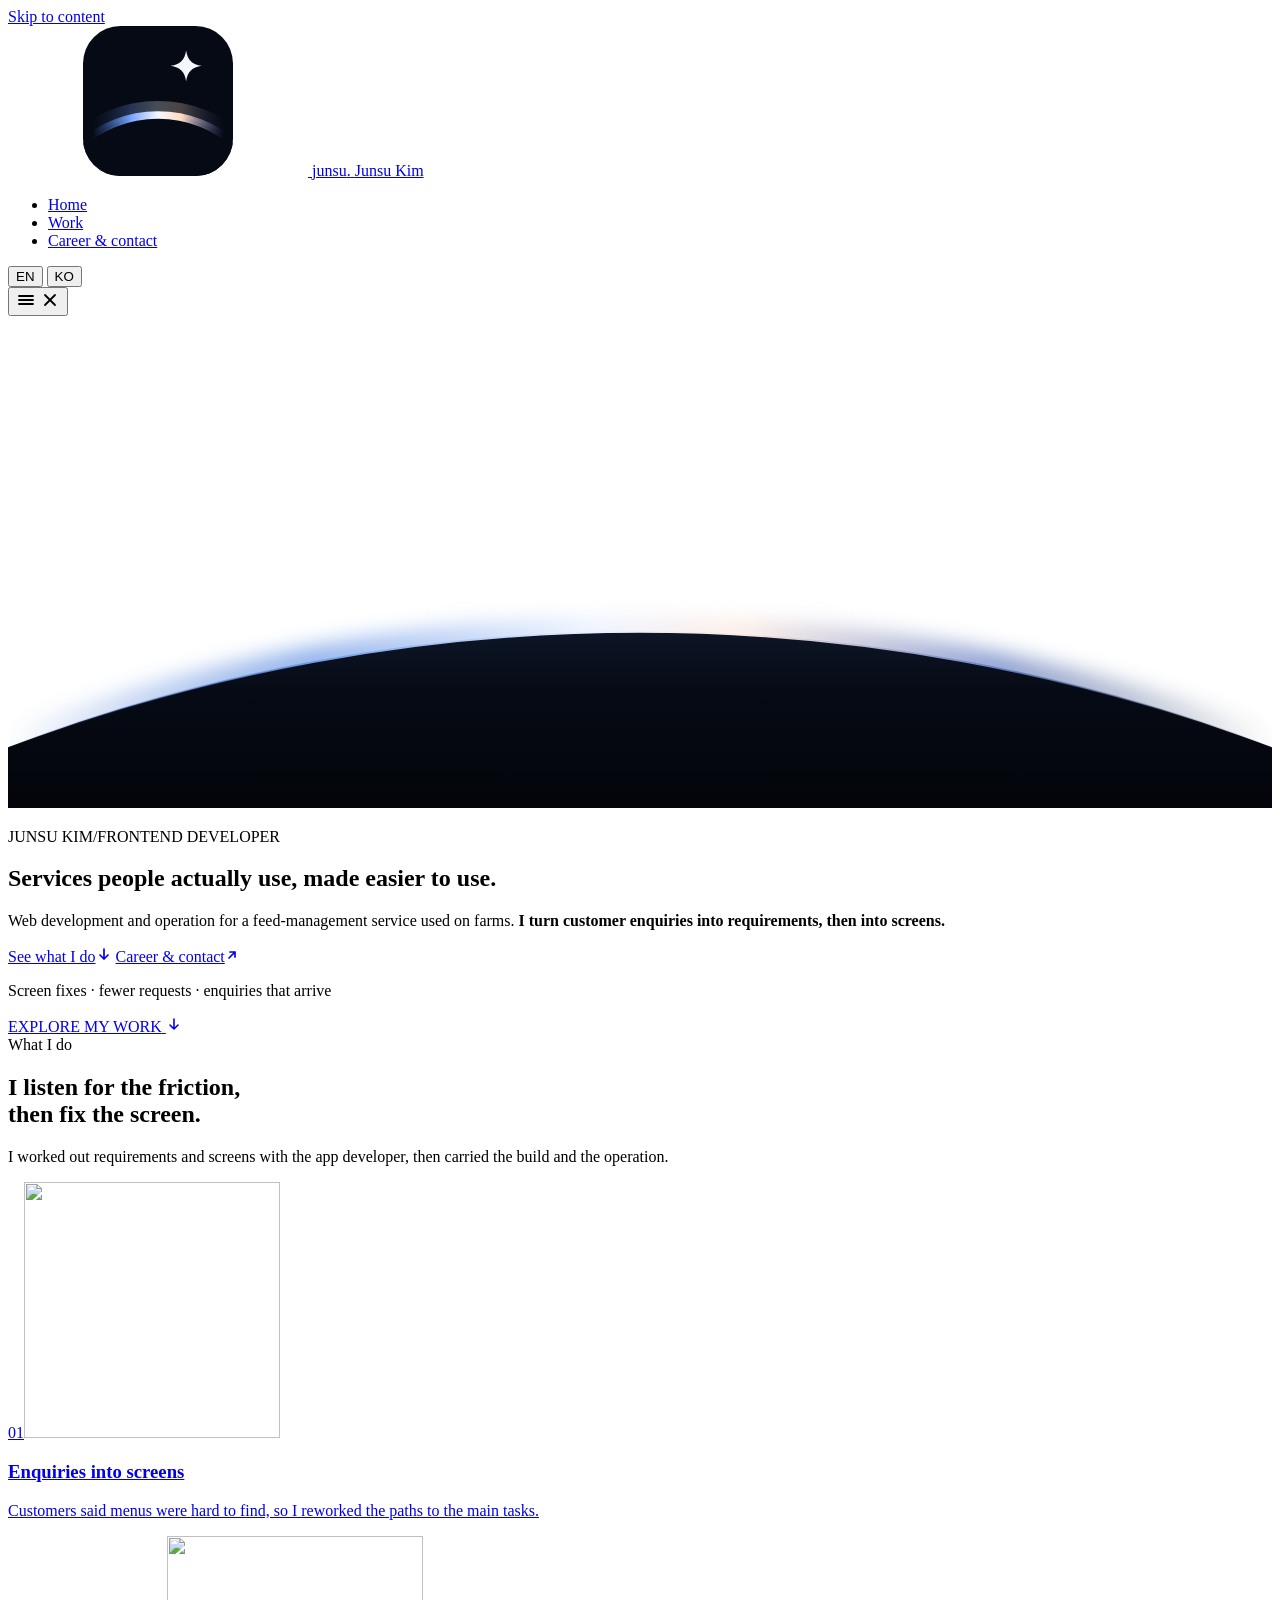
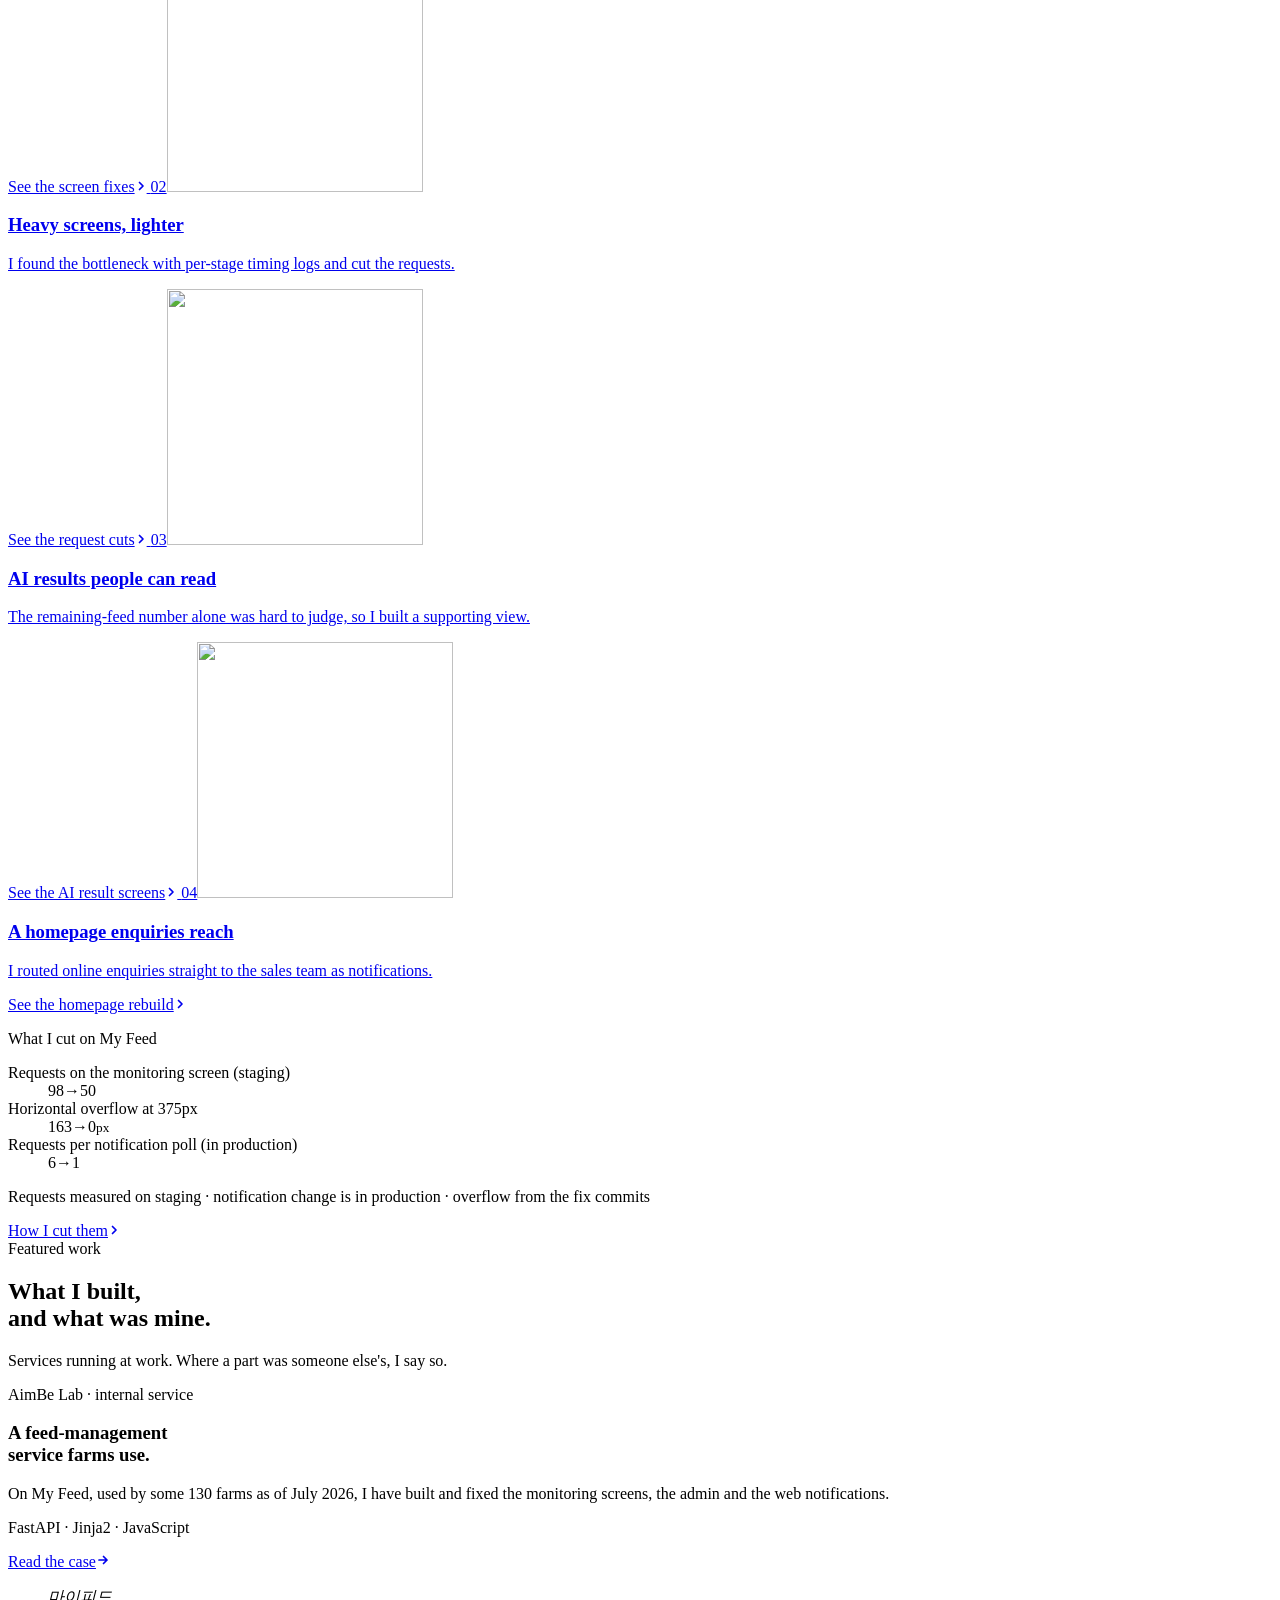
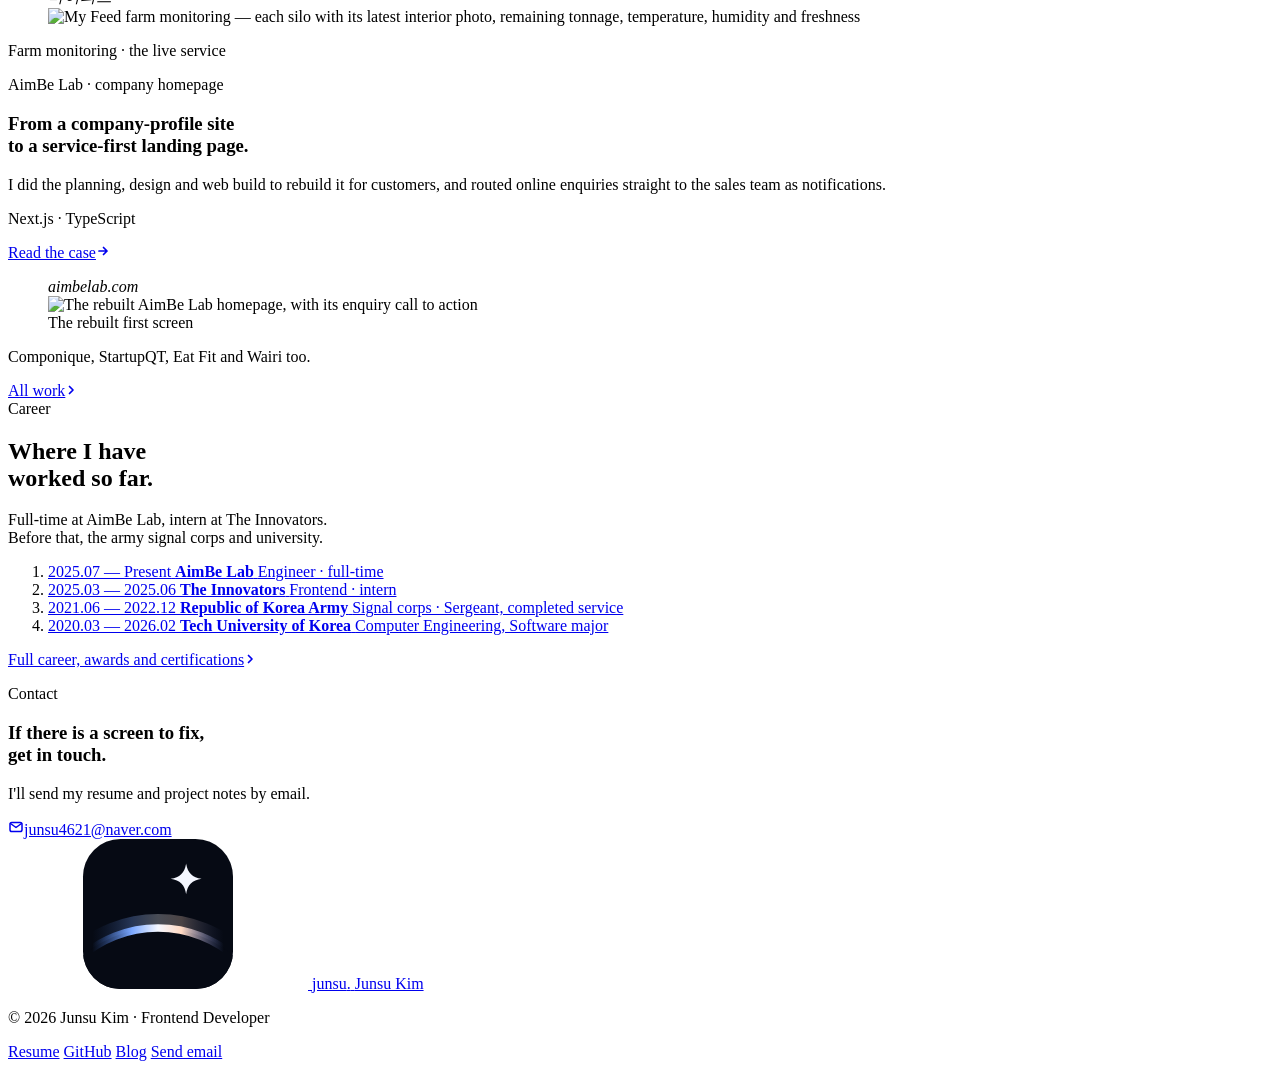
==== index.html @ 6dd6be1f "deploy: 11137c2 2026-09-26" ====
<!doctype html>
<html lang="ko">
<head>
<meta charset="utf-8">
<meta name="viewport" content="width=device-width, initial-scale=1">
<title>김준수 · 프론트엔드 개발자</title>
<meta name="description" content="실제 고객이 쓰는 서비스를 개발·운영하며, 고객의 불편을 화면 개선으로 연결해 온 프론트엔드 개발자 김준수의 포트폴리오입니다.">
<meta name="theme-color" content="#03050a">
<meta name="author" content="김준수">
<link rel="canonical" href="https://kimjusnu.github.io/portfolio/">
<link rel="alternate" hreflang="ko" href="https://kimjusnu.github.io/portfolio/?lang=ko">
<link rel="alternate" hreflang="en" href="https://kimjusnu.github.io/portfolio/?lang=en">
<link rel="alternate" hreflang="x-default" href="https://kimjusnu.github.io/portfolio/">

<link rel="icon" href="favicon.ico" sizes="32x32">
<link rel="icon" href="favicon.svg" type="image/svg+xml">
<link rel="apple-touch-icon" href="apple-touch-icon.png">
<link rel="manifest" href="site.webmanifest">

<!-- 공유 미리보기: 크롤러는 상대 경로와 JS를 쓰지 않으므로 절대 URL·한국어로 고정한다. -->
<meta property="og:type" content="profile">
<meta property="og:locale" content="ko_KR">
<meta property="og:locale:alternate" content="en_US">
<meta property="og:site_name" content="김준수 포트폴리오">
<meta property="og:url" content="https://kimjusnu.github.io/portfolio/">
<meta property="og:title" content="김준수 · 프론트엔드 개발자">
<meta property="og:description" content="실제 고객이 쓰는 서비스를 개발·운영하며, 고객의 불편을 화면 개선으로 연결해 온 프론트엔드 개발자 김준수의 포트폴리오입니다.">
<meta property="og:image" content="https://kimjusnu.github.io/portfolio/og-image.jpg">
<meta property="og:image:type" content="image/jpeg">
<meta property="og:image:width" content="1200">
<meta property="og:image:height" content="630">
<meta property="og:image:alt" content="김준수 · 프론트엔드 개발자. 실제로 쓰이는 서비스를, 쓰기 편하게 고칩니다.">
<meta name="twitter:card" content="summary_large_image">
<meta name="twitter:title" content="김준수 · 프론트엔드 개발자">
<meta name="twitter:description" content="실제 고객이 쓰는 서비스를 개발·운영하며, 고객의 불편을 화면 개선으로 연결해 온 프론트엔드 개발자 김준수의 포트폴리오입니다.">
<meta name="twitter:image" content="https://kimjusnu.github.io/portfolio/og-image.jpg">
<script>
(function () {
  var root = document.documentElement;
  root.classList.add('js');

  // The markup is Korean, so a load that ends up Korean has nothing to repaint
  // and must not be hidden. Only a load heading for English hides the body
  // while i18n.js swaps it; the timer makes sure a failed i18n.js can never
  // leave a blank page behind.
  //
  // This repeats the language resolution in i18n.js on purpose — it has to run
  // before that file arrives. Keep the two in step. Getting it wrong used to
  // cost every first-time Korean visitor the whole wait: Lighthouse measured
  // LCP as 87% render delay, the body sitting hidden for a swap that was never
  // going to happen.
  var lang = null;
  try {
    var fromUrl = location.search.match(/[?&]lang=(en|ko)/);
    var stored = fromUrl ? fromUrl[1] : localStorage.getItem('lang');
    if (stored === 'ko' || stored === 'en') lang = stored;
  } catch (e) {
    /* storage blocked — fall through to the browser's own languages */
  }
  if (!lang) {
    var tags = [];
    try {
      tags = navigator.languages && navigator.languages.length
        ? [].slice.call(navigator.languages)
        : (navigator.language ? [navigator.language] : []);
    } catch (e) {
      tags = [];
    }
    for (var i = 0; i < tags.length; i++) {
      var tag = String(tags[i]).toLowerCase();
      if (tag === 'ko' || tag.indexOf('ko-') === 0) { lang = 'ko'; break; }
      if (tag === 'en' || tag.indexOf('en-') === 0) { lang = 'en'; break; }
    }
    if (!lang) lang = 'en';
  }
  if (lang !== 'ko') {
    root.classList.add('i18n-pending');
    setTimeout(function () {
      root.classList.remove('i18n-pending');
    }, 1500);
  }
})();
</script>
<link rel="preconnect" href="https://cdn.jsdelivr.net" crossorigin>
<link rel="stylesheet" href="https://cdn.jsdelivr.net/gh/orioncactus/pretendard@v1.3.9/dist/web/variable/pretendardvariable-dynamic-subset.min.css">
<link rel="stylesheet" href="assets/css/base.css">
<link rel="stylesheet" href="assets/css/layout.css">
<link rel="stylesheet" href="assets/css/components.css">
<link rel="stylesheet" href="assets/css/sections.css">
<link rel="stylesheet" href="assets/css/hero.css">
<link rel="stylesheet" href="assets/css/i18n.css">
<link rel="stylesheet" href="assets/css/cursor.css" media="print" onload="this.media='all';this.onload=null">
<link rel="stylesheet" href="assets/css/chat.css" media="print" onload="this.media='all';this.onload=null">
<noscript>
  <link rel="stylesheet" href="assets/css/cursor.css">
  <link rel="stylesheet" href="assets/css/chat.css">
</noscript>
</head>
<body>

<a class="skip-link" href="#main" data-i18n="a11y.skip">본문 바로가기</a>
<div class="page-wash" aria-hidden="true"></div>

<!-- Brand mark, reused by the header and footer wordmarks. -->
<svg width="0" height="0" style="position:absolute" aria-hidden="true" focusable="false">
  <defs>
    <linearGradient id="mark-rim" x1="2" y1="0" x2="30" y2="0" gradientUnits="userSpaceOnUse">
      <stop offset="0" stop-color="#3f6fd1" stop-opacity="0"/>
      <stop offset=".3" stop-color="#7aa7ff"/>
      <stop offset=".5" stop-color="#f4f7ff"/>
      <stop offset=".68" stop-color="#ffd9c2"/>
      <stop offset="1" stop-color="#5b74c9" stop-opacity="0"/>
    </linearGradient>
    <clipPath id="mark-tile"><rect width="32" height="32" rx="8"/></clipPath>
  </defs>
  <symbol id="mark" viewBox="0 0 32 32">
    <rect width="32" height="32" rx="8" fill="#060a14"/>
    <g clip-path="url(#mark-tile)">
      <circle cx="16" cy="44" r="25" fill="none" stroke="url(#mark-rim)" stroke-width="6" stroke-opacity=".28"/>
      <circle cx="16" cy="44" r="25" fill="#060a14" stroke="url(#mark-rim)" stroke-width="1.6"/>
    </g>
    <path d="M22 5.2c.3 2 1.3 3 3.3 3.3-2 .3-3 1.3-3.3 3.3-.3-2-1.3-3-3.3-3.3 2-.3 3-1.3 3.3-3.3Z" fill="#f4f7ff"/>
  </symbol>
</svg>

<header class="site-header">
  <div class="reading-progress" aria-hidden="true"></div>
  <div class="site-container header-inner">
    <a class="wordmark" href="./">
      <svg class="wordmark-mark" aria-hidden="true" focusable="false"><use href="#mark"/></svg>
      <span class="wordmark-type" aria-hidden="true">junsu<span class="wordmark-dot">.</span></span>
      <span class="visually-hidden" data-i18n="brand.name">김준수</span>
    </a>

    <nav class="nav-desktop" data-i18n-attr="aria-label:nav.label" aria-label="주요 메뉴">
      <ul>
        <li><a href="./" aria-current="page" data-i18n="nav.home">홈</a></li>
        <li><a href="work/" data-i18n="nav.work">작업</a></li>
        <li><a href="about/" data-i18n="nav.about">경력·연락</a></li>
      </ul>
    </nav>

    <div class="header-actions">
      <div class="lang-switch" role="group" data-i18n-attr="aria-label:a11y.langGroup" aria-label="언어 선택">
        <button type="button" data-lang-set="en" aria-pressed="false">EN</button>
        <button type="button" data-lang-set="ko" aria-pressed="true">KO</button>
      </div>
      <button class="nav-toggle" type="button" aria-expanded="false" aria-controls="mobile-nav" data-i18n-attr="aria-label:nav.open" aria-label="메뉴 열기">
        <svg class="icon-open" width="20" height="20" viewBox="0 0 20 20" fill="none" stroke="currentColor" stroke-width="1.8" stroke-linecap="round" aria-hidden="true"><path d="M3 6h14M3 10h14M3 14h14"/></svg>
        <svg class="icon-close" width="20" height="20" viewBox="0 0 20 20" fill="none" stroke="currentColor" stroke-width="1.8" stroke-linecap="round" aria-hidden="true"><path d="M5 5l10 10M15 5L5 15"/></svg>
      </button>
    </div>
  </div>

  <div class="mobile-nav" id="mobile-nav" hidden>
    <div class="site-container">
      <div class="lang-switch" role="group" data-i18n-attr="aria-label:a11y.langGroup" aria-label="언어 선택">
        <button type="button" data-lang-set="en" aria-pressed="false">EN</button>
        <button type="button" data-lang-set="ko" aria-pressed="true">KO</button>
      </div>
      <ul>
        <li><a href="./" aria-current="page" data-i18n="nav.home">홈</a></li>
        <li><a href="work/" data-i18n="nav.work">작업</a></li>
        <li><a href="about/" data-i18n="nav.about">경력·연락</a></li>
      </ul>
    </div>
  </div>
</header>

<main id="main">
  <section class="hero" id="top">
    <div class="hero-sky" aria-hidden="true">
      <div class="hero-stars"></div>
      <div class="hero-stars hero-stars--far"></div>
    </div>
    <svg class="hero-horizon" viewBox="0 0 1440 560" preserveAspectRatio="xMidYMax slice" aria-hidden="true" focusable="false">
      <defs>
        <linearGradient id="horizon-rim" x1="0" y1="0" x2="1440" y2="0" gradientUnits="userSpaceOnUse">
          <stop offset="0" stop-color="#3f6fd1" stop-opacity="0"/>
          <stop offset=".24" stop-color="#6f9be6"/>
          <stop offset=".46" stop-color="#e8efff"/>
          <stop offset=".58" stop-color="#fbe9df"/>
          <stop offset=".78" stop-color="#6a82c4"/>
          <stop offset="1" stop-color="#354766" stop-opacity="0"/>
        </linearGradient>
        <linearGradient id="horizon-ground" x1="0" y1="360" x2="0" y2="560" gradientUnits="userSpaceOnUse">
          <stop offset="0" stop-color="#0d1526"/>
          <stop offset=".35" stop-color="#060a14"/>
          <stop offset="1" stop-color="#03050a"/>
        </linearGradient>
        <filter id="horizon-blur" x="-10%" y="-10%" width="120%" height="120%">
          <feGaussianBlur stdDeviation="12"/>
        </filter>
      </defs>
      <circle cx="720" cy="2400" r="2040" fill="none" stroke="url(#horizon-rim)" stroke-width="34" opacity=".8" filter="url(#horizon-blur)"/>
      <circle cx="720" cy="2400" r="2040" fill="url(#horizon-ground)" stroke="url(#horizon-rim)" stroke-width="2"/>
    </svg>
    <div class="site-container hero-inner">
      <p class="hero-eyebrow hero-rise"><span data-i18n="hero.name">김준수</span><span class="hero-slash" aria-hidden="true">/</span><span data-i18n="hero.role">프론트엔드 개발자</span></p>
      <h1 class="hero-rise">
        <span class="hero-line" data-i18n="hero.title1">실제로 쓰이는 서비스를,</span>
        <span class="hero-line hero-line--light" data-i18n="hero.title2">쓰기 편하게 고칩니다.</span>
      </h1>
      <p class="hero-lede hero-rise">
        <span data-i18n="hero.lede1">농가에서 쓰는 사료 관리 서비스의 웹 개발과 운영.</span>
        <strong data-i18n="hero.lede2">고객 문의를 요구사항으로 정리해 화면으로 옮깁니다.</strong>
      </p>
      <div class="hero-actions hero-rise">
        <a class="button button-primary" href="#what"><span data-i18n="hero.cta1">하는 일 보기</span><svg width="16" height="16" viewBox="0 0 16 16" fill="none" stroke="currentColor" stroke-width="1.7" stroke-linecap="round" stroke-linejoin="round" aria-hidden="true"><path d="M8 3v10M4 9l4 4 4-4"/></svg></a>
        <a class="button button-secondary" href="about/"><span data-i18n="hero.cta2">경력과 연락</span><svg width="14" height="14" viewBox="0 0 14 14" fill="none" stroke="currentColor" stroke-width="1.7" stroke-linecap="round" stroke-linejoin="round" aria-hidden="true"><path d="M4 10L10 4M5 4h5v5"/></svg></a>
      </div>
      <p class="hero-meta hero-rise" data-i18n="hero.meta">화면 개선 · 요청 줄이기 · 문의 연결</p>
    </div>
    <a class="hero-scroll" href="#what">
      <span data-i18n="hero.scroll">작업 살펴보기</span>
      <svg width="16" height="16" viewBox="0 0 16 16" fill="none" stroke="currentColor" stroke-width="1.6" stroke-linecap="round" stroke-linejoin="round" aria-hidden="true"><path d="M8 3v10M4 9l4 4 4-4"/></svg>
    </a>
  </section>

  <!-- ============================ What I do ============================ -->
  <section class="section" id="what">
    <div class="site-container">
      <header class="section-head reveal">
        <span class="section-label" data-i18n="what.label">하는 일</span>
        <h2 class="section-title" data-i18n-html="what.title">불편을 듣고,<br>화면으로 고칩니다.</h2>
        <p class="section-sub" data-i18n="what.sub">앱 담당자와 요구사항·화면을 함께 정리하고, 구현과 운영까지 맡았습니다.</p>
      </header>

      <div class="capabilities">
        <a class="capability reveal" href="work/myfeed/#ui">
          <span class="capability-top"><span class="capability-num">01</span><span class="glyph" style="--glyph-size: 44px" aria-hidden="true"><img src="icons/glass-search.webp" alt="" width="256" height="256" loading="lazy" decoding="async"></span></span>
          <h3 data-i18n="what.1.h">고객 문의를 화면으로</h3>
          <p data-i18n="what.1.p">메뉴를 찾기 어렵다는 문의를 보고 주요 작업으로 가는 경로를 조정했습니다.</p>
          <span class="text-link"><span data-i18n="what.1.link">화면 개선 보기</span><svg width="12" height="12" viewBox="0 0 12 12" fill="none" stroke="currentColor" stroke-width="1.7" stroke-linecap="round" stroke-linejoin="round" aria-hidden="true"><path d="M4.5 2.5 8 6l-3.5 3.5"/></svg></span>
        </a>
        <a class="capability reveal" data-delay="1" href="work/myfeed/#performance">
          <span class="capability-top"><span class="capability-num">02</span><span class="glyph" style="--glyph-size: 44px" aria-hidden="true"><img src="icons/glass-pulse.webp" alt="" width="256" height="256" loading="lazy" decoding="async"></span></span>
          <h3 data-i18n="what.2.h">무거운 화면을 가볍게</h3>
          <p data-i18n="what.2.p">구간별 소요시간 로그로 병목을 찾고 요청 수를 줄였습니다.</p>
          <span class="text-link"><span data-i18n="what.2.link">요청 줄이기 보기</span><svg width="12" height="12" viewBox="0 0 12 12" fill="none" stroke="currentColor" stroke-width="1.7" stroke-linecap="round" stroke-linejoin="round" aria-hidden="true"><path d="M4.5 2.5 8 6l-3.5 3.5"/></svg></span>
        </a>
        <a class="capability reveal" data-delay="2" href="work/myfeed/#ai">
          <span class="capability-top"><span class="capability-num">03</span><span class="glyph" style="--glyph-size: 44px" aria-hidden="true"><img src="icons/glass-spark.webp" alt="" width="256" height="256" loading="lazy" decoding="async"></span></span>
          <h3 data-i18n="what.3.h">AI 결과를 읽히게</h3>
          <p data-i18n="what.3.p">잔량 수치만으로는 판단하기 어렵다는 반응을 보고 보조 시각화를 만들었습니다.</p>
          <span class="text-link"><span data-i18n="what.3.link">AI 결과 화면 보기</span><svg width="12" height="12" viewBox="0 0 12 12" fill="none" stroke="currentColor" stroke-width="1.7" stroke-linecap="round" stroke-linejoin="round" aria-hidden="true"><path d="M4.5 2.5 8 6l-3.5 3.5"/></svg></span>
        </a>
        <a class="capability reveal" data-delay="3" href="work/homepage/">
          <span class="capability-top"><span class="capability-num">04</span><span class="glyph" style="--glyph-size: 44px" aria-hidden="true"><img src="icons/glass-layout.webp" alt="" width="256" height="256" loading="lazy" decoding="async"></span></span>
          <h3 data-i18n="what.4.h">문의가 닿는 홈페이지</h3>
          <p data-i18n="what.4.p">온라인 도입 문의를 사업팀 알림으로 연결했습니다.</p>
          <span class="text-link"><span data-i18n="what.4.link">홈페이지 개편 보기</span><svg width="12" height="12" viewBox="0 0 12 12" fill="none" stroke="currentColor" stroke-width="1.7" stroke-linecap="round" stroke-linejoin="round" aria-hidden="true"><path d="M4.5 2.5 8 6l-3.5 3.5"/></svg></span>
        </a>
      </div>

      <div class="stats reveal">
        <p class="stats-label" data-i18n="stats.label">마이피드에서 줄인 것</p>
        <dl class="stats-row">
          <div class="stat"><dt data-i18n="stats.1">모니터링 화면 요청 수 (스테이징 측정)</dt><dd>98→50<small data-i18n="stats.unit.count">건</small></dd></div>
          <div class="stat"><dt data-i18n="stats.2">모바일 가로 넘침 (375px 폭)</dt><dd>163→0<small>px</small></dd></div>
          <div class="stat"><dt data-i18n="stats.3">알림 폴링 1회당 요청 (운영 반영)</dt><dd>6→1<small data-i18n="stats.unit.req">개</small></dd></div>
        </dl>
        <p class="stats-note" data-i18n="stats.note">요청 수는 스테이징에서 측정 · 알림 요청은 운영에 반영 · 넘침은 개선 커밋 기준</p>
        <a class="text-link" href="work/myfeed/#performance"><span data-i18n="stats.link">어떻게 줄였는지 보기</span><svg width="12" height="12" viewBox="0 0 12 12" fill="none" stroke="currentColor" stroke-width="1.7" stroke-linecap="round" stroke-linejoin="round" aria-hidden="true"><path d="M4.5 2.5 8 6l-3.5 3.5"/></svg></a>
      </div>
    </div>
  </section>

  <!-- ============================ Featured work ============================ -->
  <section class="section section--alt" id="work">
    <div class="site-container">
      <header class="section-head reveal">
        <span class="section-label" data-i18n="work.label">대표 작업</span>
        <h2 class="section-title" data-i18n-html="work.title">만든 것과,<br>맡은 범위.</h2>
        <p class="section-sub" data-i18n="work.sub">회사에서 운영 중인 서비스. 제가 맡지 않은 부분은 따로 적었습니다.</p>
      </header>

      <div class="showcase">
        <article class="feature feature--wide reveal">
          <div class="feature-copy">
            <p class="panel-tag" data-i18n="work.myfeed.tag">에임비랩 · 사내 서비스</p>
            <h3 data-i18n-html="work.myfeed.h">농가가 쓰는<br>사료 관리 서비스.</h3>
            <p class="panel-lede" data-i18n="work.myfeed.lede">2026년 7월 기준 130여 농가가 사용하는 마이피드에서 모니터링 화면, 관리자, 웹 알림을 만들고 고쳐 왔습니다.</p>
            <p class="panel-stack">FastAPI · Jinja2 · JavaScript</p>
            <a class="button button-primary" href="work/myfeed/"><span data-i18n="work.more">사례 자세히 보기</span><svg width="14" height="14" viewBox="0 0 14 14" fill="none" stroke="currentColor" stroke-width="1.7" stroke-linecap="round" stroke-linejoin="round" aria-hidden="true"><path d="M3 7h8M7.5 3.5 11 7l-3.5 3.5"/></svg></a>
          </div>
          <figure class="browser">
            <div class="browser-bar" aria-hidden="true"><span></span><span></span><span></span><em>마이피드</em></div>
            <img src="shots/myfeed-1.webp" srcset="shots/myfeed-1.webp 640w, shots/myfeed-1-960.webp 960w" sizes="(max-width: 1023px) 92vw, 960px" width="640" height="400" loading="lazy" decoding="async" data-i18n-attr="alt:shot.myfeed" alt="마이피드 농장 모니터링 — 사료빈마다 최신 내부 사진, 남은 톤수, 온도, 습도, 신선도">
          </figure>
          <p class="feature-caption" data-i18n="work.myfeed.caption">농장 모니터링 · 실제 서비스 화면</p>
        </article>

        <article class="feature feature--split reveal">
          <div class="feature-copy">
            <p class="panel-tag" data-i18n="work.home.tag">에임비랩 · 회사 홈페이지</p>
            <h3 data-i18n-html="work.home.h">회사 소개 사이트에서,<br>서비스를 보여 주는 사이트로.</h3>
            <p class="panel-lede" data-i18n="work.home.lede">기획·디자인·웹 구현을 맡아 고객 대상 소개로 다시 구성하고, 온라인 도입 문의를 사업팀 알림으로 연결했습니다.</p>
            <p class="panel-stack">Next.js · TypeScript</p>
            <a class="button button-secondary" href="work/homepage/"><span data-i18n="work.more">사례 자세히 보기</span><svg width="14" height="14" viewBox="0 0 14 14" fill="none" stroke="currentColor" stroke-width="1.7" stroke-linecap="round" stroke-linejoin="round" aria-hidden="true"><path d="M3 7h8M7.5 3.5 11 7l-3.5 3.5"/></svg></a>
          </div>
          <figure class="feature-media">
            <div class="browser">
              <div class="browser-bar" aria-hidden="true"><span></span><span></span><span></span><em>aimbelab.com</em></div>
              <img src="shots/aimbelab-1.webp" srcset="shots/aimbelab-1.webp 640w, shots/aimbelab-1-960.webp 960w" sizes="(max-width: 1023px) 92vw, 540px" width="640" height="400" loading="lazy" decoding="async" data-i18n-attr="alt:shot.aimbelab" alt="리뉴얼한 에임비랩 홈페이지 첫 화면 — 도입 문의하기 버튼">
            </div>
            <figcaption data-i18n="work.home.caption">개편한 첫 화면</figcaption>
          </figure>
        </article>
      </div>

      <div class="more-work reveal">
        <p data-i18n="work.moreText">Componique, StartupQT, Eat Fit, Wairi까지.</p>
        <a class="text-link" href="work/"><span data-i18n="work.all">작업 전체 보기</span><svg width="12" height="12" viewBox="0 0 12 12" fill="none" stroke="currentColor" stroke-width="1.7" stroke-linecap="round" stroke-linejoin="round" aria-hidden="true"><path d="M4.5 2.5 8 6l-3.5 3.5"/></svg></a>
      </div>
    </div>
  </section>

  <!-- ============================ Career + contact ============================ -->
  <section class="section" id="career">
    <div class="site-container">
      <header class="section-head reveal">
        <span class="section-label" data-i18n="career.label">경력</span>
        <h2 class="section-title" data-i18n-html="career.title">지금까지<br>일해 온 곳.</h2>
        <p class="section-sub" data-i18n-html="career.sub">정규직 에임비랩, 인턴 더이노베이터스.<br>그 전에는 육군 정보통신 병과와 학교.</p>
      </header>

      <ol class="career-track reveal">
        <li class="is-current"><a href="about/#career-aimbelab">
          <span class="career-when" data-i18n="career.1.when">2025.07 — 현재</span>
          <strong data-i18n="career.1.org">에임비랩</strong>
          <span class="career-role" data-i18n="career.1.role">주임연구원 · 정규직</span>
        </a></li>
        <li><a href="about/#career-innovators">
          <span class="career-when">2025.03 — 2025.06</span>
          <strong data-i18n="career.2.org">더이노베이터스</strong>
          <span class="career-role" data-i18n="career.2.role">프론트엔드 · 인턴</span>
        </a></li>
        <li><a href="about/#career-army">
          <span class="career-when">2021.06 — 2022.12</span>
          <strong data-i18n="career.3.org">대한민국 육군</strong>
          <span class="career-role" data-i18n="career.3.role">정보통신 병과 · 병장 만기 전역</span>
        </a></li>
        <li><a href="about/#career-school">
          <span class="career-when">2020.03 — 2026.02</span>
          <strong data-i18n="career.4.org">한국공학대학교</strong>
          <span class="career-role" data-i18n="career.4.role">컴퓨터공학부 소프트웨어전공</span>
        </a></li>
      </ol>

      <p class="career-more reveal">
        <a class="text-link" href="about/"><span data-i18n="career.more">경력과 수상·자격 전체 보기</span><svg width="12" height="12" viewBox="0 0 12 12" fill="none" stroke="currentColor" stroke-width="1.7" stroke-linecap="round" stroke-linejoin="round" aria-hidden="true"><path d="M4.5 2.5 8 6l-3.5 3.5"/></svg></a>
      </p>

      <div class="contact-invite reveal" id="contact">
        <p class="section-label" data-i18n="contact.label">연락</p>
        <h3 data-i18n-html="contact.title">함께 고칠 화면이 있다면,<br>편하게 연락 주세요.</h3>
        <p data-i18n="contact.sub">이력서와 작업 설명은 메일로 보내드립니다.</p>
        <a class="button button-primary" href="mailto:junsu4621@naver.com"><svg width="16" height="16" viewBox="0 0 16 16" fill="none" stroke="currentColor" stroke-width="1.5" stroke-linecap="round" stroke-linejoin="round" aria-hidden="true"><rect x="2" y="3.5" width="12" height="9" rx="1.8"/><path d="m2.5 4.5 5.5 4 5.5-4"/></svg>junsu4621@naver.com</a>
      </div>
    </div>
  </section>

  <script type="application/ld+json">
  {
    "@context": "https://schema.org",
    "@type": "Person",
    "name": "김준수",
    "alternateName": "Junsu Kim",
    "jobTitle": "프론트엔드 개발자",
    "email": "mailto:junsu4621@naver.com",
    "url": "https://kimjusnu.github.io/portfolio/",
    "sameAs": ["https://github.com/kimjusnu", "https://dietisdie.tistory.com/"],
    "knowsLanguage": ["ko", "en"],
    "alumniOf": { "@type": "CollegeOrUniversity", "name": "한국공학대학교" }
  }
  </script>
</main>

<!-- AI 안내 도우미: chat.js의 WORKER_URL이 비어 있으면 이 두 블록은 DOM에서 제거됩니다 -->
<div class="chat-dock" id="chat-dock" hidden>
  <button class="chat-toggle" type="button" aria-expanded="false" aria-controls="chat-panel">
    <svg width="20" height="20" viewBox="0 0 20 20" fill="none" stroke="currentColor" stroke-width="1.6" stroke-linecap="round" stroke-linejoin="round" aria-hidden="true"><path d="M10 3.2c3.9 0 7 2.4 7 5.4s-3.1 5.4-7 5.4c-.6 0-1.2-.06-1.7-.17L4.6 16l.6-2.9C3.8 12.1 3 10.7 3 8.6c0-3 3.1-5.4 7-5.4Z"/><circle cx="7.4" cy="8.6" r=".9" fill="currentColor" stroke="none"/><circle cx="10" cy="8.6" r=".9" fill="currentColor" stroke="none"/><circle cx="12.6" cy="8.6" r=".9" fill="currentColor" stroke="none"/></svg>
    <span data-i18n="chat.toggle">AI에게 물어보기</span>
  </button>
</div>

<section class="chat-panel" id="chat-panel" data-i18n-attr="aria-label:chat.panelLabel" aria-label="AI 안내 도우미" hidden>
  <header class="chat-header">
    <span class="glyph" aria-hidden="true"><img src="icons/glass-spark.webp" alt="" width="256" height="256" loading="lazy" decoding="async"></span>
    <div>
      <h2 data-i18n="chat.title">포트폴리오 도우미</h2>
      <p data-i18n="chat.sub">이력 · 프로젝트에 대해 답해드립니다</p>
    </div>
    <button class="chat-close" type="button" data-i18n-attr="aria-label:chat.close" aria-label="닫기">
      <svg width="18" height="18" viewBox="0 0 18 18" fill="none" stroke="currentColor" stroke-width="1.8" stroke-linecap="round" aria-hidden="true"><path d="M5 5l8 8M13 5l-8 8"/></svg>
    </button>
  </header>

  <div class="chat-log" role="log" aria-live="polite" aria-atomic="false"></div>

  <div class="chat-suggestions">
    <button type="button" data-i18n="chat.s1">어떤 프로젝트를 했나요?</button>
    <button type="button" data-i18n="chat.s2">주로 쓰는 기술 스택은?</button>
    <button type="button" data-i18n="chat.s3">AimBe Lab에서 한 일은?</button>
  </div>

  <form class="chat-form" autocomplete="off">
    <label class="visually-hidden" for="chat-input" data-i18n="chat.inputLabel">질문 입력</label>
    <input id="chat-input" type="text" maxlength="500" data-i18n-attr="placeholder:chat.placeholder" placeholder="궁금한 점을 물어보세요" enterkeyhint="send">
    <button class="chat-send" type="submit" data-i18n-attr="aria-label:chat.send" aria-label="보내기">
      <svg width="18" height="18" viewBox="0 0 18 18" fill="none" stroke="currentColor" stroke-width="1.7" stroke-linecap="round" stroke-linejoin="round" aria-hidden="true"><path d="M3 9h11M10 5l4 4-4 4"/></svg>
    </button>
  </form>

  <p class="chat-disclaimer" data-i18n="chat.disclaimer">AI가 이력서 데이터를 바탕으로 답합니다. 대화는 저장되지 않으며, 정확한 확인은 메일로 부탁드립니다.</p>
</section>

<footer class="site-footer">
  <div class="site-container footer-inner">
    <a class="wordmark" href="./">
      <svg class="wordmark-mark" aria-hidden="true" focusable="false"><use href="#mark"/></svg>
      <span class="wordmark-type" aria-hidden="true">junsu<span class="wordmark-dot">.</span></span>
      <span class="visually-hidden" data-i18n="brand.name">김준수</span>
    </a>
    <p class="footer-copy" data-i18n="footer.bottom">© 2026 김준수 · 프론트엔드 개발자</p>
    <nav class="footer-links" data-i18n-attr="aria-label:footer.label" aria-label="푸터 메뉴">
      <a href="resume/" data-i18n="footer.resume">이력서</a>
      <a href="https://github.com/kimjusnu" target="_blank" rel="noopener">GitHub</a>
      <a href="https://dietisdie.tistory.com/" target="_blank" rel="noopener" data-i18n="footer.blog">블로그</a>
      <a href="mailto:junsu4621@naver.com" data-i18n="footer.mail">메일 보내기</a>
    </nav>
  </div>
</footer>

<!-- strings.js (page-only English) must run before i18n.js reads window.i18nStrings -->
<script src="assets/js/i18n.js" defer></script>
<script src="assets/js/main.js" defer></script>
<script src="assets/js/cursor.js" defer></script>
<script src="assets/js/chat.js" defer></script>
<script src="assets/js/analytics.js" defer></script>
</body>
</html>
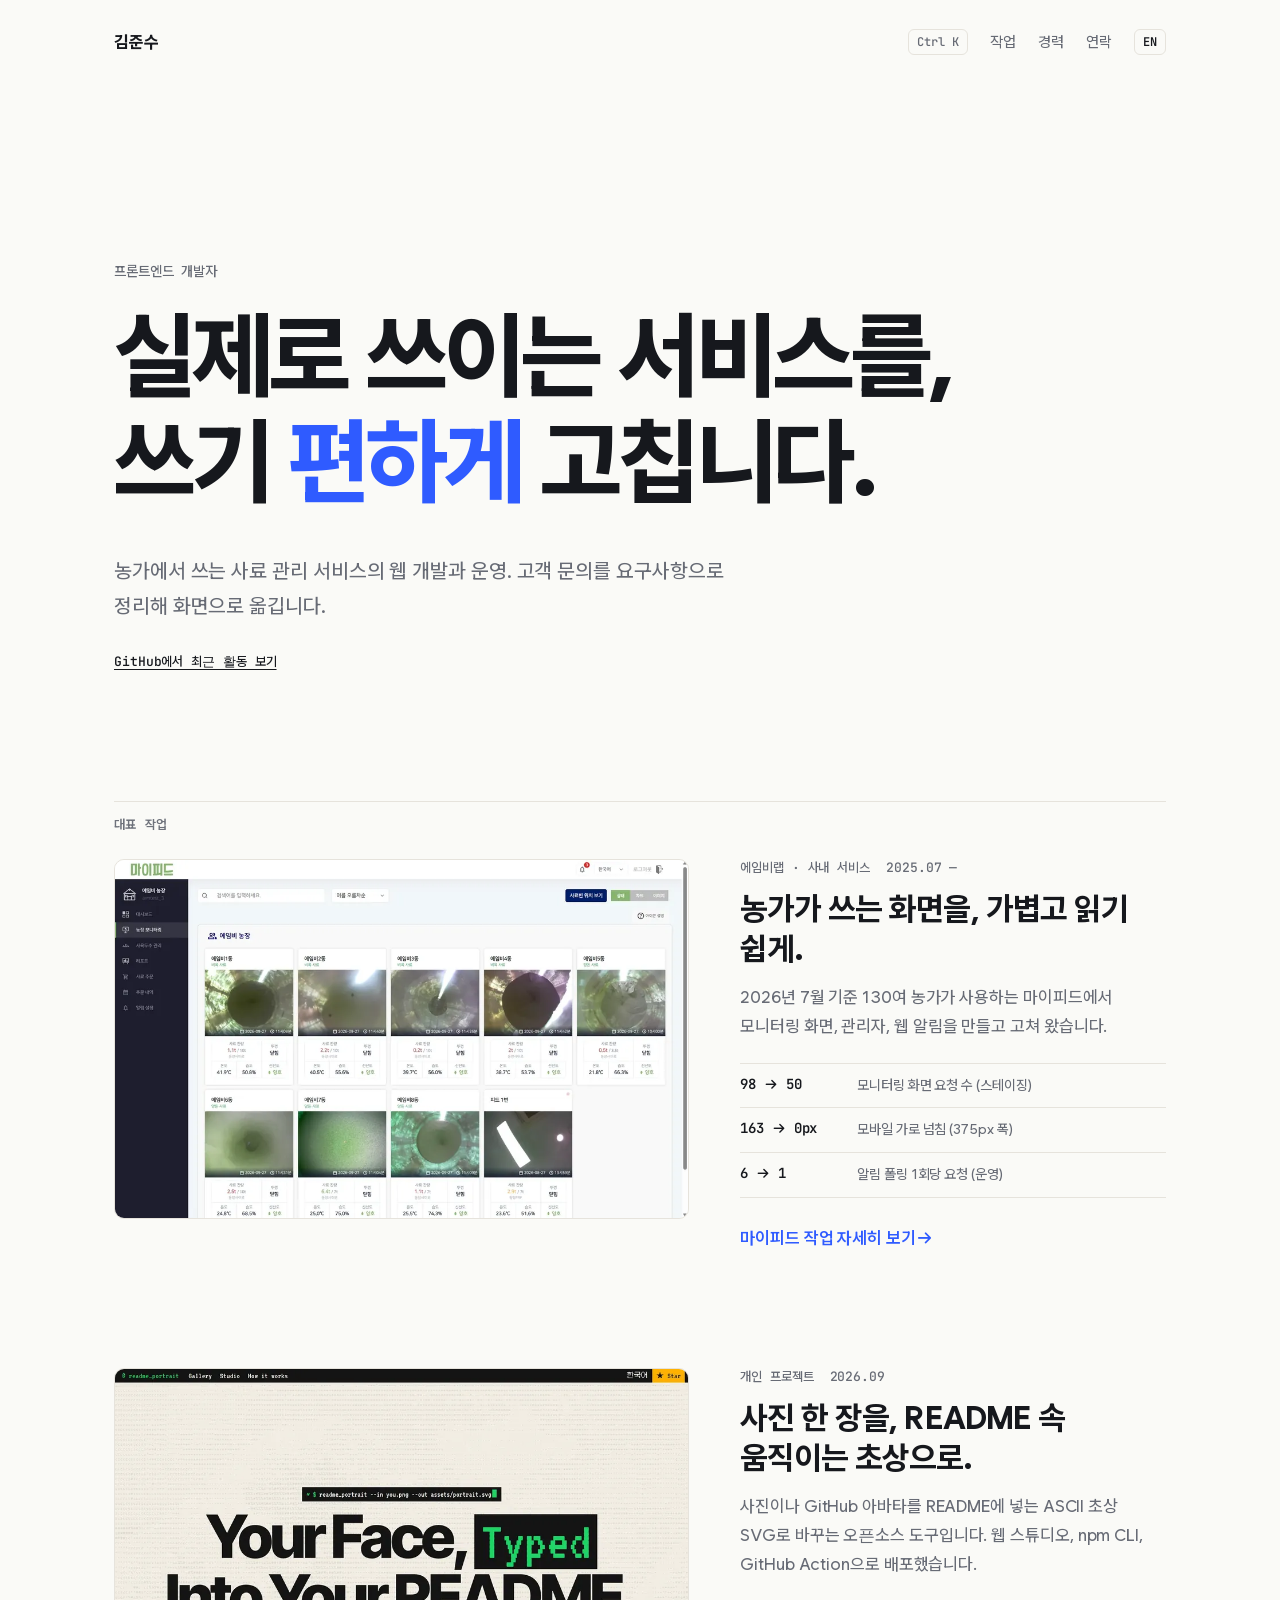
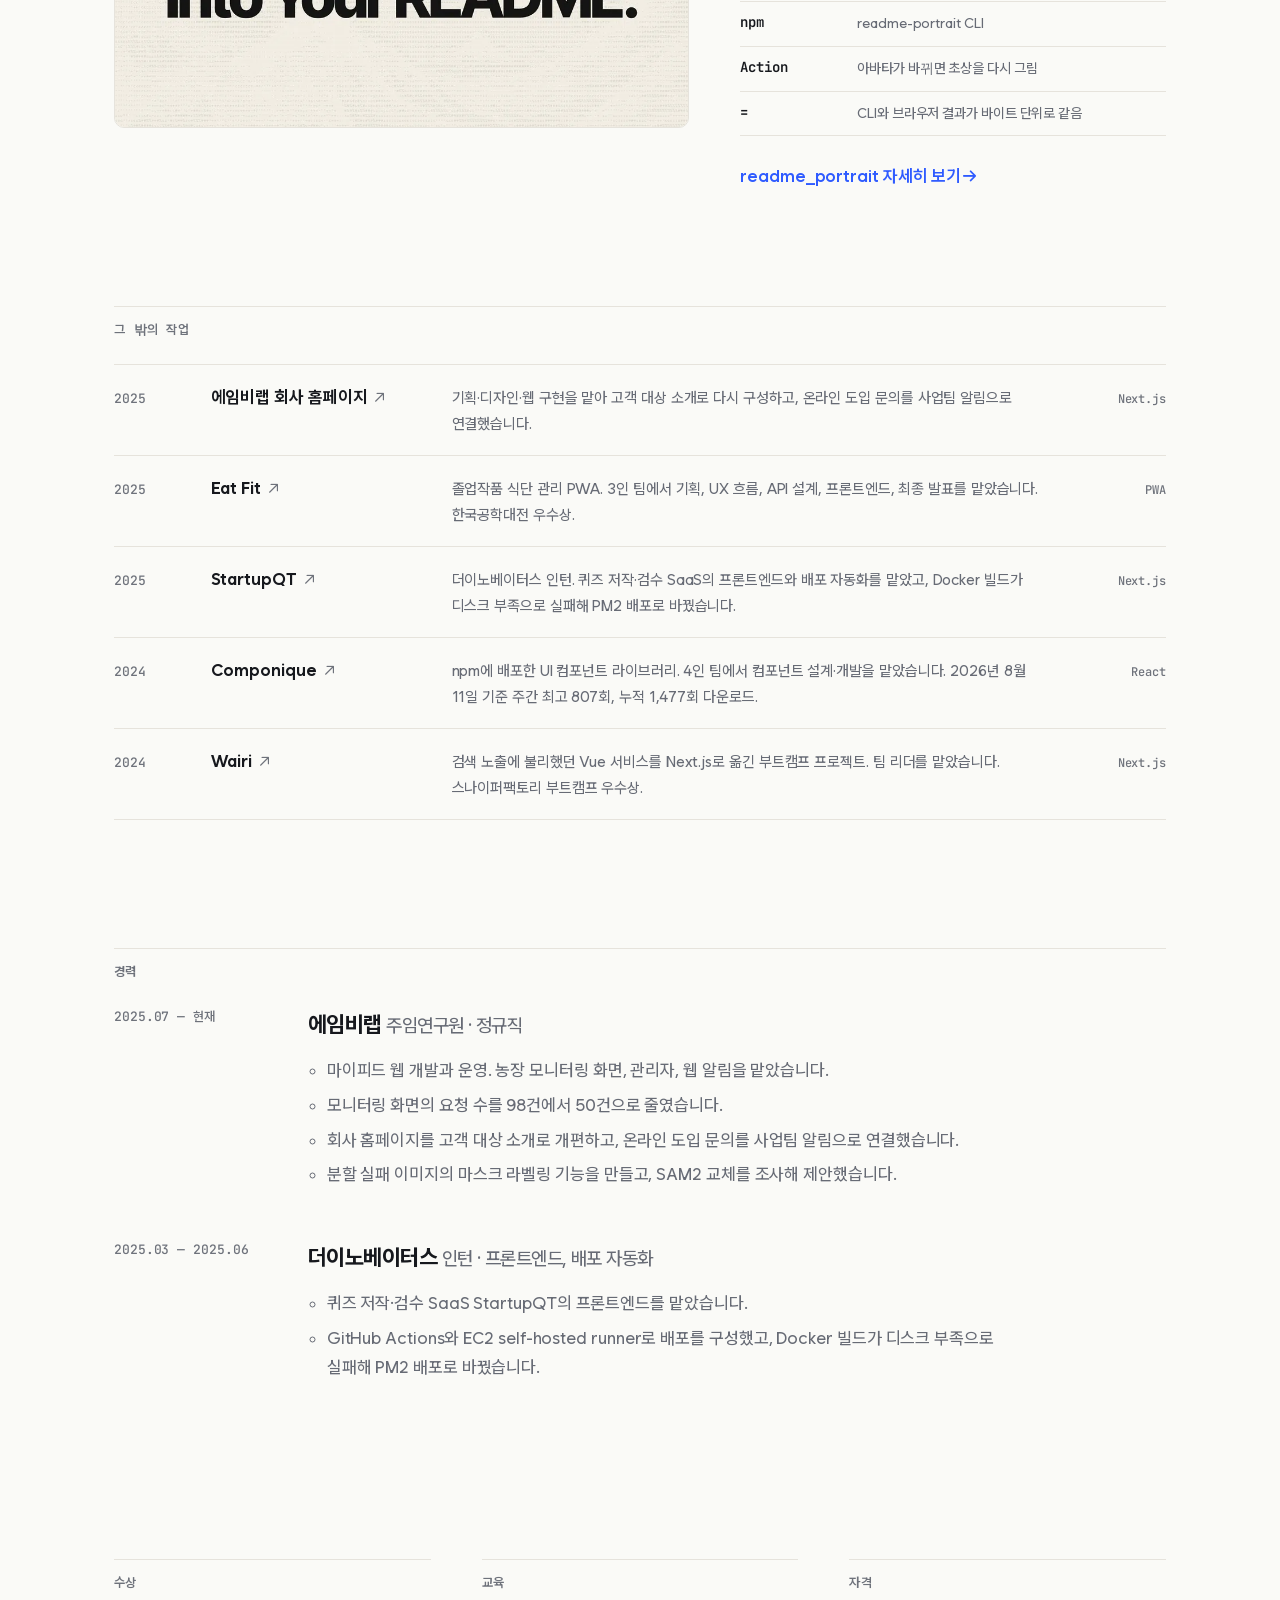
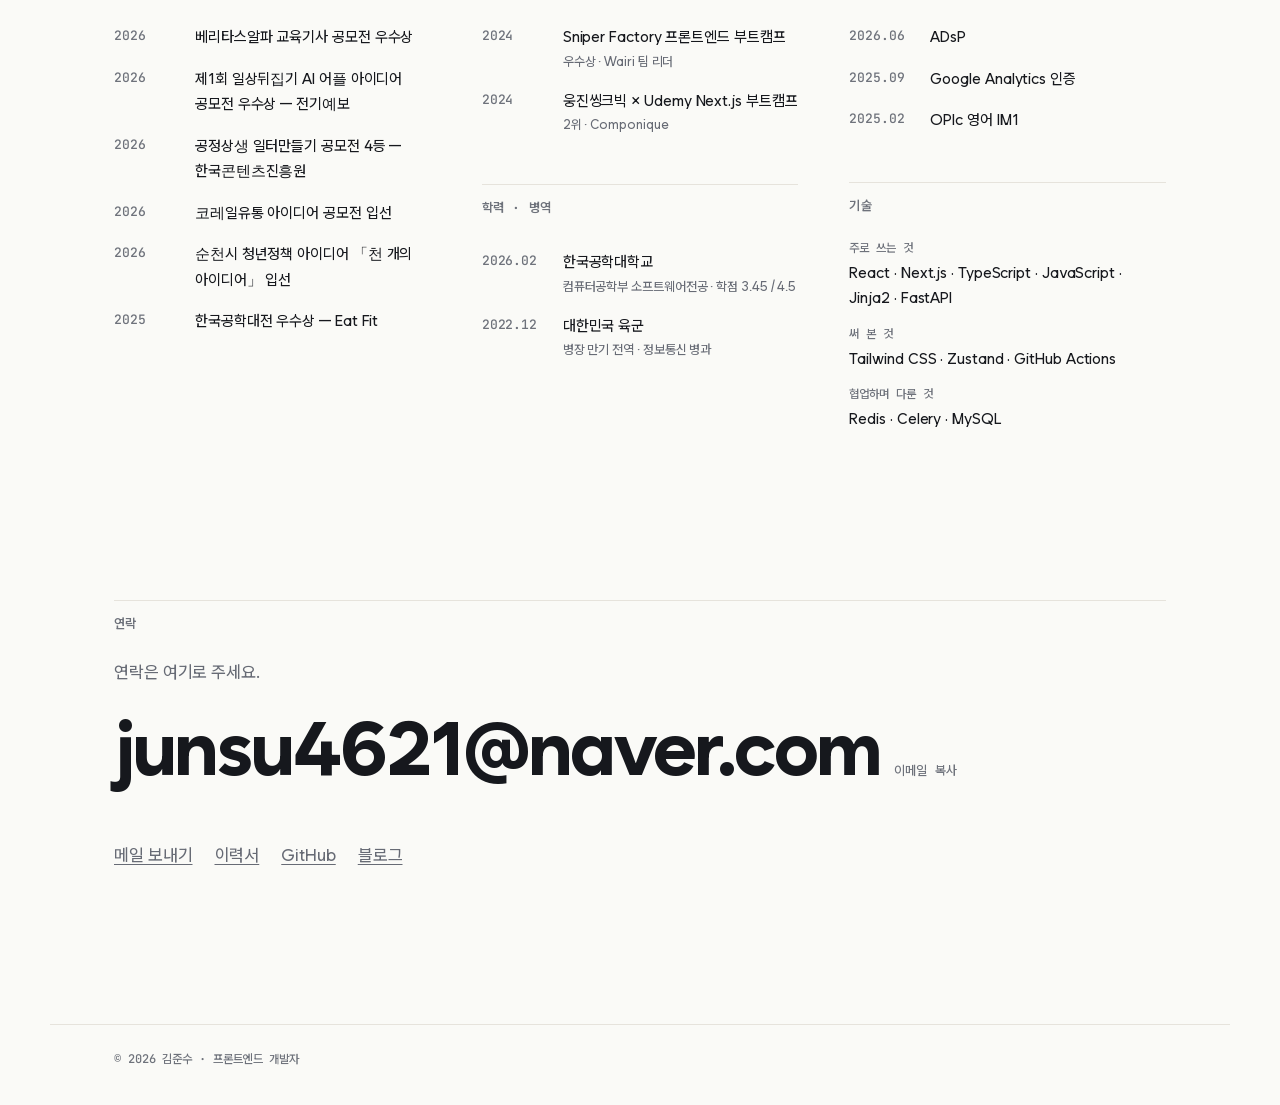
==== commit f886bcbc: "deploy: 6dd6be1 2026-09-27" ====
--- a/index.html
+++ b/index.html
@@ -1,443 +1,196 @@
 <!doctype html>
 <html lang="ko">
 <head>
-<meta charset="utf-8">
-<meta name="viewport" content="width=device-width, initial-scale=1">
-<title>김준수 · 프론트엔드 개발자</title>
-<meta name="description" content="실제 고객이 쓰는 서비스를 개발·운영하며, 고객의 불편을 화면 개선으로 연결해 온 프론트엔드 개발자 김준수의 포트폴리오입니다.">
-<meta name="theme-color" content="#03050a">
-<meta name="author" content="김준수">
-<link rel="canonical" href="https://kimjusnu.github.io/portfolio/">
-<link rel="alternate" hreflang="ko" href="https://kimjusnu.github.io/portfolio/?lang=ko">
-<link rel="alternate" hreflang="en" href="https://kimjusnu.github.io/portfolio/?lang=en">
-<link rel="alternate" hreflang="x-default" href="https://kimjusnu.github.io/portfolio/">
-
-<link rel="icon" href="favicon.ico" sizes="32x32">
-<link rel="icon" href="favicon.svg" type="image/svg+xml">
-<link rel="apple-touch-icon" href="apple-touch-icon.png">
-<link rel="manifest" href="site.webmanifest">
-
-<!-- 공유 미리보기: 크롤러는 상대 경로와 JS를 쓰지 않으므로 절대 URL·한국어로 고정한다. -->
-<meta property="og:type" content="profile">
-<meta property="og:locale" content="ko_KR">
-<meta property="og:locale:alternate" content="en_US">
-<meta property="og:site_name" content="김준수 포트폴리오">
-<meta property="og:url" content="https://kimjusnu.github.io/portfolio/">
-<meta property="og:title" content="김준수 · 프론트엔드 개발자">
-<meta property="og:description" content="실제 고객이 쓰는 서비스를 개발·운영하며, 고객의 불편을 화면 개선으로 연결해 온 프론트엔드 개발자 김준수의 포트폴리오입니다.">
-<meta property="og:image" content="https://kimjusnu.github.io/portfolio/og-image.jpg">
-<meta property="og:image:type" content="image/jpeg">
-<meta property="og:image:width" content="1200">
-<meta property="og:image:height" content="630">
-<meta property="og:image:alt" content="김준수 · 프론트엔드 개발자. 실제로 쓰이는 서비스를, 쓰기 편하게 고칩니다.">
-<meta name="twitter:card" content="summary_large_image">
-<meta name="twitter:title" content="김준수 · 프론트엔드 개발자">
-<meta name="twitter:description" content="실제 고객이 쓰는 서비스를 개발·운영하며, 고객의 불편을 화면 개선으로 연결해 온 프론트엔드 개발자 김준수의 포트폴리오입니다.">
-<meta name="twitter:image" content="https://kimjusnu.github.io/portfolio/og-image.jpg">
-<script>
-(function () {
-  var root = document.documentElement;
-  root.classList.add('js');
-
-  // The markup is Korean, so a load that ends up Korean has nothing to repaint
-  // and must not be hidden. Only a load heading for English hides the body
-  // while i18n.js swaps it; the timer makes sure a failed i18n.js can never
-  // leave a blank page behind.
-  //
-  // This repeats the language resolution in i18n.js on purpose — it has to run
-  // before that file arrives. Keep the two in step. Getting it wrong used to
-  // cost every first-time Korean visitor the whole wait: Lighthouse measured
-  // LCP as 87% render delay, the body sitting hidden for a swap that was never
-  // going to happen.
-  var lang = null;
-  try {
-    var fromUrl = location.search.match(/[?&]lang=(en|ko)/);
-    var stored = fromUrl ? fromUrl[1] : localStorage.getItem('lang');
-    if (stored === 'ko' || stored === 'en') lang = stored;
-  } catch (e) {
-    /* storage blocked — fall through to the browser's own languages */
-  }
-  if (!lang) {
-    var tags = [];
-    try {
-      tags = navigator.languages && navigator.languages.length
-        ? [].slice.call(navigator.languages)
-        : (navigator.language ? [navigator.language] : []);
-    } catch (e) {
-      tags = [];
-    }
-    for (var i = 0; i < tags.length; i++) {
-      var tag = String(tags[i]).toLowerCase();
-      if (tag === 'ko' || tag.indexOf('ko-') === 0) { lang = 'ko'; break; }
-      if (tag === 'en' || tag.indexOf('en-') === 0) { lang = 'en'; break; }
-    }
-    if (!lang) lang = 'en';
-  }
-  if (lang !== 'ko') {
-    root.classList.add('i18n-pending');
-    setTimeout(function () {
-      root.classList.remove('i18n-pending');
-    }, 1500);
-  }
-})();
-</script>
-<link rel="preconnect" href="https://cdn.jsdelivr.net" crossorigin>
-<link rel="stylesheet" href="https://cdn.jsdelivr.net/gh/orioncactus/pretendard@v1.3.9/dist/web/variable/pretendardvariable-dynamic-subset.min.css">
-<link rel="stylesheet" href="assets/css/base.css">
-<link rel="stylesheet" href="assets/css/layout.css">
-<link rel="stylesheet" href="assets/css/components.css">
-<link rel="stylesheet" href="assets/css/sections.css">
-<link rel="stylesheet" href="assets/css/hero.css">
-<link rel="stylesheet" href="assets/css/i18n.css">
-<link rel="stylesheet" href="assets/css/cursor.css" media="print" onload="this.media='all';this.onload=null">
-<link rel="stylesheet" href="assets/css/chat.css" media="print" onload="this.media='all';this.onload=null">
-<noscript>
-  <link rel="stylesheet" href="assets/css/cursor.css">
-  <link rel="stylesheet" href="assets/css/chat.css">
-</noscript>
+  <meta charset="utf-8">
+  <meta name="viewport" content="width=device-width, initial-scale=1">
+  <title data-i18n="meta.title">김준수 · 프론트엔드 개발자</title>
+  <meta name="description" content="농가에서 쓰는 사료 관리 서비스의 웹 개발과 운영. 고객 문의를 요구사항으로 정리해 화면으로 옮깁니다.">
+  <meta name="theme-color" content="#fafaf7">
+  <link rel="canonical" href="https://kimjusnu.github.io/portfolio/">
+  <meta property="og:type" content="website">
+  <meta property="og:site_name" content="김준수 포트폴리오">
+  <meta property="og:title" content="김준수 · 프론트엔드 개발자">
+  <meta property="og:description" content="농가에서 쓰는 사료 관리 서비스의 웹 개발과 운영. 고객 문의를 요구사항으로 정리해 화면으로 옮깁니다.">
+  <meta property="og:url" content="https://kimjusnu.github.io/portfolio/">
+  <meta property="og:image" content="https://kimjusnu.github.io/portfolio/assets/og-home.jpg">
+  <meta property="og:image:width" content="1200">
+  <meta property="og:image:height" content="630">
+  <meta property="og:locale" content="ko_KR">
+  <meta name="twitter:card" content="summary_large_image">
+  <link rel="icon" href="assets/favicon.svg" type="image/svg+xml">
+  <link rel="preload" href="assets/fonts/wanted-sans.woff2" as="font" type="font/woff2" crossorigin>
+  <link rel="stylesheet" href="style.css">
 </head>
 <body>
-
-<a class="skip-link" href="#main" data-i18n="a11y.skip">본문 바로가기</a>
-<div class="page-wash" aria-hidden="true"></div>
-
-<!-- Brand mark, reused by the header and footer wordmarks. -->
-<svg width="0" height="0" style="position:absolute" aria-hidden="true" focusable="false">
-  <defs>
-    <linearGradient id="mark-rim" x1="2" y1="0" x2="30" y2="0" gradientUnits="userSpaceOnUse">
-      <stop offset="0" stop-color="#3f6fd1" stop-opacity="0"/>
-      <stop offset=".3" stop-color="#7aa7ff"/>
-      <stop offset=".5" stop-color="#f4f7ff"/>
-      <stop offset=".68" stop-color="#ffd9c2"/>
-      <stop offset="1" stop-color="#5b74c9" stop-opacity="0"/>
-    </linearGradient>
-    <clipPath id="mark-tile"><rect width="32" height="32" rx="8"/></clipPath>
-  </defs>
-  <symbol id="mark" viewBox="0 0 32 32">
-    <rect width="32" height="32" rx="8" fill="#060a14"/>
-    <g clip-path="url(#mark-tile)">
-      <circle cx="16" cy="44" r="25" fill="none" stroke="url(#mark-rim)" stroke-width="6" stroke-opacity=".28"/>
-      <circle cx="16" cy="44" r="25" fill="#060a14" stroke="url(#mark-rim)" stroke-width="1.6"/>
-    </g>
-    <path d="M22 5.2c.3 2 1.3 3 3.3 3.3-2 .3-3 1.3-3.3 3.3-.3-2-1.3-3-3.3-3.3 2-.3 3-1.3 3.3-3.3Z" fill="#f4f7ff"/>
-  </symbol>
-</svg>
-
-<header class="site-header">
-  <div class="reading-progress" aria-hidden="true"></div>
-  <div class="site-container header-inner">
-    <a class="wordmark" href="./">
-      <svg class="wordmark-mark" aria-hidden="true" focusable="false"><use href="#mark"/></svg>
-      <span class="wordmark-type" aria-hidden="true">junsu<span class="wordmark-dot">.</span></span>
-      <span class="visually-hidden" data-i18n="brand.name">김준수</span>
-    </a>
-
-    <nav class="nav-desktop" data-i18n-attr="aria-label:nav.label" aria-label="주요 메뉴">
-      <ul>
-        <li><a href="./" aria-current="page" data-i18n="nav.home">홈</a></li>
-        <li><a href="work/" data-i18n="nav.work">작업</a></li>
-        <li><a href="about/" data-i18n="nav.about">경력·연락</a></li>
-      </ul>
+  <a class="skip" href="#main" data-i18n="a11y.skip">본문 바로가기</a>
+  <header class="top wrap">
+    <a class="name" href="./" data-i18n="brand.name">김준수</a>
+    <nav class="nav" aria-label="주 메뉴" data-i18n-aria="nav.label">
+      <a href="#work" data-i18n="sec.work">작업</a>
+      <a href="#career" data-i18n="career.label">경력</a>
+      <a href="#contact" data-i18n="contact.label">연락</a>
+      <button type="button" id="lang" lang="en">EN</button>
     </nav>
-
-    <div class="header-actions">
-      <div class="lang-switch" role="group" data-i18n-attr="aria-label:a11y.langGroup" aria-label="언어 선택">
-        <button type="button" data-lang-set="en" aria-pressed="false">EN</button>
-        <button type="button" data-lang-set="ko" aria-pressed="true">KO</button>
-      </div>
-      <button class="nav-toggle" type="button" aria-expanded="false" aria-controls="mobile-nav" data-i18n-attr="aria-label:nav.open" aria-label="메뉴 열기">
-        <svg class="icon-open" width="20" height="20" viewBox="0 0 20 20" fill="none" stroke="currentColor" stroke-width="1.8" stroke-linecap="round" aria-hidden="true"><path d="M3 6h14M3 10h14M3 14h14"/></svg>
-        <svg class="icon-close" width="20" height="20" viewBox="0 0 20 20" fill="none" stroke="currentColor" stroke-width="1.8" stroke-linecap="round" aria-hidden="true"><path d="M5 5l10 10M15 5L5 15"/></svg>
-      </button>
-    </div>
-  </div>
-
-  <div class="mobile-nav" id="mobile-nav" hidden>
-    <div class="site-container">
-      <div class="lang-switch" role="group" data-i18n-attr="aria-label:a11y.langGroup" aria-label="언어 선택">
-        <button type="button" data-lang-set="en" aria-pressed="false">EN</button>
-        <button type="button" data-lang-set="ko" aria-pressed="true">KO</button>
-      </div>
-      <ul>
-        <li><a href="./" aria-current="page" data-i18n="nav.home">홈</a></li>
-        <li><a href="work/" data-i18n="nav.work">작업</a></li>
-        <li><a href="about/" data-i18n="nav.about">경력·연락</a></li>
-      </ul>
-    </div>
-  </div>
-</header>
-
-<main id="main">
-  <section class="hero" id="top">
-    <div class="hero-sky" aria-hidden="true">
-      <div class="hero-stars"></div>
-      <div class="hero-stars hero-stars--far"></div>
-    </div>
-    <svg class="hero-horizon" viewBox="0 0 1440 560" preserveAspectRatio="xMidYMax slice" aria-hidden="true" focusable="false">
-      <defs>
-        <linearGradient id="horizon-rim" x1="0" y1="0" x2="1440" y2="0" gradientUnits="userSpaceOnUse">
-          <stop offset="0" stop-color="#3f6fd1" stop-opacity="0"/>
-          <stop offset=".24" stop-color="#6f9be6"/>
-          <stop offset=".46" stop-color="#e8efff"/>
-          <stop offset=".58" stop-color="#fbe9df"/>
-          <stop offset=".78" stop-color="#6a82c4"/>
-          <stop offset="1" stop-color="#354766" stop-opacity="0"/>
-        </linearGradient>
-        <linearGradient id="horizon-ground" x1="0" y1="360" x2="0" y2="560" gradientUnits="userSpaceOnUse">
-          <stop offset="0" stop-color="#0d1526"/>
-          <stop offset=".35" stop-color="#060a14"/>
-          <stop offset="1" stop-color="#03050a"/>
-        </linearGradient>
-        <filter id="horizon-blur" x="-10%" y="-10%" width="120%" height="120%">
-          <feGaussianBlur stdDeviation="12"/>
-        </filter>
-      </defs>
-      <circle cx="720" cy="2400" r="2040" fill="none" stroke="url(#horizon-rim)" stroke-width="34" opacity=".8" filter="url(#horizon-blur)"/>
-      <circle cx="720" cy="2400" r="2040" fill="url(#horizon-ground)" stroke="url(#horizon-rim)" stroke-width="2"/>
-    </svg>
-    <div class="site-container hero-inner">
-      <p class="hero-eyebrow hero-rise"><span data-i18n="hero.name">김준수</span><span class="hero-slash" aria-hidden="true">/</span><span data-i18n="hero.role">프론트엔드 개발자</span></p>
-      <h1 class="hero-rise">
-        <span class="hero-line" data-i18n="hero.title1">실제로 쓰이는 서비스를,</span>
-        <span class="hero-line hero-line--light" data-i18n="hero.title2">쓰기 편하게 고칩니다.</span>
-      </h1>
-      <p class="hero-lede hero-rise">
-        <span data-i18n="hero.lede1">농가에서 쓰는 사료 관리 서비스의 웹 개발과 운영.</span>
-        <strong data-i18n="hero.lede2">고객 문의를 요구사항으로 정리해 화면으로 옮깁니다.</strong>
-      </p>
-      <div class="hero-actions hero-rise">
-        <a class="button button-primary" href="#what"><span data-i18n="hero.cta1">하는 일 보기</span><svg width="16" height="16" viewBox="0 0 16 16" fill="none" stroke="currentColor" stroke-width="1.7" stroke-linecap="round" stroke-linejoin="round" aria-hidden="true"><path d="M8 3v10M4 9l4 4 4-4"/></svg></a>
-        <a class="button button-secondary" href="about/"><span data-i18n="hero.cta2">경력과 연락</span><svg width="14" height="14" viewBox="0 0 14 14" fill="none" stroke="currentColor" stroke-width="1.7" stroke-linecap="round" stroke-linejoin="round" aria-hidden="true"><path d="M4 10L10 4M5 4h5v5"/></svg></a>
-      </div>
-      <p class="hero-meta hero-rise" data-i18n="hero.meta">화면 개선 · 요청 줄이기 · 문의 연결</p>
-    </div>
-    <a class="hero-scroll" href="#what">
-      <span data-i18n="hero.scroll">작업 살펴보기</span>
-      <svg width="16" height="16" viewBox="0 0 16 16" fill="none" stroke="currentColor" stroke-width="1.6" stroke-linecap="round" stroke-linejoin="round" aria-hidden="true"><path d="M8 3v10M4 9l4 4 4-4"/></svg>
-    </a>
-  </section>
-
-  <!-- ============================ What I do ============================ -->
-  <section class="section" id="what">
-    <div class="site-container">
-      <header class="section-head reveal">
-        <span class="section-label" data-i18n="what.label">하는 일</span>
-        <h2 class="section-title" data-i18n-html="what.title">불편을 듣고,<br>화면으로 고칩니다.</h2>
-        <p class="section-sub" data-i18n="what.sub">앱 담당자와 요구사항·화면을 함께 정리하고, 구현과 운영까지 맡았습니다.</p>
-      </header>
-
-      <div class="capabilities">
-        <a class="capability reveal" href="work/myfeed/#ui">
-          <span class="capability-top"><span class="capability-num">01</span><span class="glyph" style="--glyph-size: 44px" aria-hidden="true"><img src="icons/glass-search.webp" alt="" width="256" height="256" loading="lazy" decoding="async"></span></span>
-          <h3 data-i18n="what.1.h">고객 문의를 화면으로</h3>
-          <p data-i18n="what.1.p">메뉴를 찾기 어렵다는 문의를 보고 주요 작업으로 가는 경로를 조정했습니다.</p>
-          <span class="text-link"><span data-i18n="what.1.link">화면 개선 보기</span><svg width="12" height="12" viewBox="0 0 12 12" fill="none" stroke="currentColor" stroke-width="1.7" stroke-linecap="round" stroke-linejoin="round" aria-hidden="true"><path d="M4.5 2.5 8 6l-3.5 3.5"/></svg></span>
-        </a>
-        <a class="capability reveal" data-delay="1" href="work/myfeed/#performance">
-          <span class="capability-top"><span class="capability-num">02</span><span class="glyph" style="--glyph-size: 44px" aria-hidden="true"><img src="icons/glass-pulse.webp" alt="" width="256" height="256" loading="lazy" decoding="async"></span></span>
-          <h3 data-i18n="what.2.h">무거운 화면을 가볍게</h3>
-          <p data-i18n="what.2.p">구간별 소요시간 로그로 병목을 찾고 요청 수를 줄였습니다.</p>
-          <span class="text-link"><span data-i18n="what.2.link">요청 줄이기 보기</span><svg width="12" height="12" viewBox="0 0 12 12" fill="none" stroke="currentColor" stroke-width="1.7" stroke-linecap="round" stroke-linejoin="round" aria-hidden="true"><path d="M4.5 2.5 8 6l-3.5 3.5"/></svg></span>
-        </a>
-        <a class="capability reveal" data-delay="2" href="work/myfeed/#ai">
-          <span class="capability-top"><span class="capability-num">03</span><span class="glyph" style="--glyph-size: 44px" aria-hidden="true"><img src="icons/glass-spark.webp" alt="" width="256" height="256" loading="lazy" decoding="async"></span></span>
-          <h3 data-i18n="what.3.h">AI 결과를 읽히게</h3>
-          <p data-i18n="what.3.p">잔량 수치만으로는 판단하기 어렵다는 반응을 보고 보조 시각화를 만들었습니다.</p>
-          <span class="text-link"><span data-i18n="what.3.link">AI 결과 화면 보기</span><svg width="12" height="12" viewBox="0 0 12 12" fill="none" stroke="currentColor" stroke-width="1.7" stroke-linecap="round" stroke-linejoin="round" aria-hidden="true"><path d="M4.5 2.5 8 6l-3.5 3.5"/></svg></span>
-        </a>
-        <a class="capability reveal" data-delay="3" href="work/homepage/">
-          <span class="capability-top"><span class="capability-num">04</span><span class="glyph" style="--glyph-size: 44px" aria-hidden="true"><img src="icons/glass-layout.webp" alt="" width="256" height="256" loading="lazy" decoding="async"></span></span>
-          <h3 data-i18n="what.4.h">문의가 닿는 홈페이지</h3>
-          <p data-i18n="what.4.p">온라인 도입 문의를 사업팀 알림으로 연결했습니다.</p>
-          <span class="text-link"><span data-i18n="what.4.link">홈페이지 개편 보기</span><svg width="12" height="12" viewBox="0 0 12 12" fill="none" stroke="currentColor" stroke-width="1.7" stroke-linecap="round" stroke-linejoin="round" aria-hidden="true"><path d="M4.5 2.5 8 6l-3.5 3.5"/></svg></span>
-        </a>
-      </div>
-
-      <div class="stats reveal">
-        <p class="stats-label" data-i18n="stats.label">마이피드에서 줄인 것</p>
-        <dl class="stats-row">
-          <div class="stat"><dt data-i18n="stats.1">모니터링 화면 요청 수 (스테이징 측정)</dt><dd>98→50<small data-i18n="stats.unit.count">건</small></dd></div>
-          <div class="stat"><dt data-i18n="stats.2">모바일 가로 넘침 (375px 폭)</dt><dd>163→0<small>px</small></dd></div>
-          <div class="stat"><dt data-i18n="stats.3">알림 폴링 1회당 요청 (운영 반영)</dt><dd>6→1<small data-i18n="stats.unit.req">개</small></dd></div>
-        </dl>
-        <p class="stats-note" data-i18n="stats.note">요청 수는 스테이징에서 측정 · 알림 요청은 운영에 반영 · 넘침은 개선 커밋 기준</p>
-        <a class="text-link" href="work/myfeed/#performance"><span data-i18n="stats.link">어떻게 줄였는지 보기</span><svg width="12" height="12" viewBox="0 0 12 12" fill="none" stroke="currentColor" stroke-width="1.7" stroke-linecap="round" stroke-linejoin="round" aria-hidden="true"><path d="M4.5 2.5 8 6l-3.5 3.5"/></svg></a>
-      </div>
-    </div>
-  </section>
-
-  <!-- ============================ Featured work ============================ -->
-  <section class="section section--alt" id="work">
-    <div class="site-container">
-      <header class="section-head reveal">
-        <span class="section-label" data-i18n="work.label">대표 작업</span>
-        <h2 class="section-title" data-i18n-html="work.title">만든 것과,<br>맡은 범위.</h2>
-        <p class="section-sub" data-i18n="work.sub">회사에서 운영 중인 서비스. 제가 맡지 않은 부분은 따로 적었습니다.</p>
-      </header>
-
-      <div class="showcase">
-        <article class="feature feature--wide reveal">
-          <div class="feature-copy">
-            <p class="panel-tag" data-i18n="work.myfeed.tag">에임비랩 · 사내 서비스</p>
-            <h3 data-i18n-html="work.myfeed.h">농가가 쓰는<br>사료 관리 서비스.</h3>
-            <p class="panel-lede" data-i18n="work.myfeed.lede">2026년 7월 기준 130여 농가가 사용하는 마이피드에서 모니터링 화면, 관리자, 웹 알림을 만들고 고쳐 왔습니다.</p>
-            <p class="panel-stack">FastAPI · Jinja2 · JavaScript</p>
-            <a class="button button-primary" href="work/myfeed/"><span data-i18n="work.more">사례 자세히 보기</span><svg width="14" height="14" viewBox="0 0 14 14" fill="none" stroke="currentColor" stroke-width="1.7" stroke-linecap="round" stroke-linejoin="round" aria-hidden="true"><path d="M3 7h8M7.5 3.5 11 7l-3.5 3.5"/></svg></a>
-          </div>
-          <figure class="browser">
-            <div class="browser-bar" aria-hidden="true"><span></span><span></span><span></span><em>마이피드</em></div>
-            <img src="shots/myfeed-1.webp" srcset="shots/myfeed-1.webp 640w, shots/myfeed-1-960.webp 960w" sizes="(max-width: 1023px) 92vw, 960px" width="640" height="400" loading="lazy" decoding="async" data-i18n-attr="alt:shot.myfeed" alt="마이피드 농장 모니터링 — 사료빈마다 최신 내부 사진, 남은 톤수, 온도, 습도, 신선도">
-          </figure>
-          <p class="feature-caption" data-i18n="work.myfeed.caption">농장 모니터링 · 실제 서비스 화면</p>
-        </article>
-
-        <article class="feature feature--split reveal">
-          <div class="feature-copy">
-            <p class="panel-tag" data-i18n="work.home.tag">에임비랩 · 회사 홈페이지</p>
-            <h3 data-i18n-html="work.home.h">회사 소개 사이트에서,<br>서비스를 보여 주는 사이트로.</h3>
-            <p class="panel-lede" data-i18n="work.home.lede">기획·디자인·웹 구현을 맡아 고객 대상 소개로 다시 구성하고, 온라인 도입 문의를 사업팀 알림으로 연결했습니다.</p>
-            <p class="panel-stack">Next.js · TypeScript</p>
-            <a class="button button-secondary" href="work/homepage/"><span data-i18n="work.more">사례 자세히 보기</span><svg width="14" height="14" viewBox="0 0 14 14" fill="none" stroke="currentColor" stroke-width="1.7" stroke-linecap="round" stroke-linejoin="round" aria-hidden="true"><path d="M3 7h8M7.5 3.5 11 7l-3.5 3.5"/></svg></a>
-          </div>
-          <figure class="feature-media">
-            <div class="browser">
-              <div class="browser-bar" aria-hidden="true"><span></span><span></span><span></span><em>aimbelab.com</em></div>
-              <img src="shots/aimbelab-1.webp" srcset="shots/aimbelab-1.webp 640w, shots/aimbelab-1-960.webp 960w" sizes="(max-width: 1023px) 92vw, 540px" width="640" height="400" loading="lazy" decoding="async" data-i18n-attr="alt:shot.aimbelab" alt="리뉴얼한 에임비랩 홈페이지 첫 화면 — 도입 문의하기 버튼">
-            </div>
-            <figcaption data-i18n="work.home.caption">개편한 첫 화면</figcaption>
-          </figure>
-        </article>
-      </div>
-
-      <div class="more-work reveal">
-        <p data-i18n="work.moreText">Componique, StartupQT, Eat Fit, Wairi까지.</p>
-        <a class="text-link" href="work/"><span data-i18n="work.all">작업 전체 보기</span><svg width="12" height="12" viewBox="0 0 12 12" fill="none" stroke="currentColor" stroke-width="1.7" stroke-linecap="round" stroke-linejoin="round" aria-hidden="true"><path d="M4.5 2.5 8 6l-3.5 3.5"/></svg></a>
-      </div>
-    </div>
-  </section>
-
-  <!-- ============================ Career + contact ============================ -->
-  <section class="section" id="career">
-    <div class="site-container">
-      <header class="section-head reveal">
-        <span class="section-label" data-i18n="career.label">경력</span>
-        <h2 class="section-title" data-i18n-html="career.title">지금까지<br>일해 온 곳.</h2>
-        <p class="section-sub" data-i18n-html="career.sub">정규직 에임비랩, 인턴 더이노베이터스.<br>그 전에는 육군 정보통신 병과와 학교.</p>
-      </header>
-
-      <ol class="career-track reveal">
-        <li class="is-current"><a href="about/#career-aimbelab">
-          <span class="career-when" data-i18n="career.1.when">2025.07 — 현재</span>
-          <strong data-i18n="career.1.org">에임비랩</strong>
-          <span class="career-role" data-i18n="career.1.role">주임연구원 · 정규직</span>
-        </a></li>
-        <li><a href="about/#career-innovators">
-          <span class="career-when">2025.03 — 2025.06</span>
-          <strong data-i18n="career.2.org">더이노베이터스</strong>
-          <span class="career-role" data-i18n="career.2.role">프론트엔드 · 인턴</span>
-        </a></li>
-        <li><a href="about/#career-army">
-          <span class="career-when">2021.06 — 2022.12</span>
-          <strong data-i18n="career.3.org">대한민국 육군</strong>
-          <span class="career-role" data-i18n="career.3.role">정보통신 병과 · 병장 만기 전역</span>
-        </a></li>
-        <li><a href="about/#career-school">
-          <span class="career-when">2020.03 — 2026.02</span>
-          <strong data-i18n="career.4.org">한국공학대학교</strong>
-          <span class="career-role" data-i18n="career.4.role">컴퓨터공학부 소프트웨어전공</span>
-        </a></li>
-      </ol>
-
-      <p class="career-more reveal">
-        <a class="text-link" href="about/"><span data-i18n="career.more">경력과 수상·자격 전체 보기</span><svg width="12" height="12" viewBox="0 0 12 12" fill="none" stroke="currentColor" stroke-width="1.7" stroke-linecap="round" stroke-linejoin="round" aria-hidden="true"><path d="M4.5 2.5 8 6l-3.5 3.5"/></svg></a>
-      </p>
-
-      <div class="contact-invite reveal" id="contact">
-        <p class="section-label" data-i18n="contact.label">연락</p>
-        <h3 data-i18n-html="contact.title">함께 고칠 화면이 있다면,<br>편하게 연락 주세요.</h3>
-        <p data-i18n="contact.sub">이력서와 작업 설명은 메일로 보내드립니다.</p>
-        <a class="button button-primary" href="mailto:junsu4621@naver.com"><svg width="16" height="16" viewBox="0 0 16 16" fill="none" stroke="currentColor" stroke-width="1.5" stroke-linecap="round" stroke-linejoin="round" aria-hidden="true"><rect x="2" y="3.5" width="12" height="9" rx="1.8"/><path d="m2.5 4.5 5.5 4 5.5-4"/></svg>junsu4621@naver.com</a>
-      </div>
-    </div>
-  </section>
-
-  <script type="application/ld+json">
-  {
-    "@context": "https://schema.org",
-    "@type": "Person",
-    "name": "김준수",
-    "alternateName": "Junsu Kim",
-    "jobTitle": "프론트엔드 개발자",
-    "email": "mailto:junsu4621@naver.com",
-    "url": "https://kimjusnu.github.io/portfolio/",
-    "sameAs": ["https://github.com/kimjusnu", "https://dietisdie.tistory.com/"],
-    "knowsLanguage": ["ko", "en"],
-    "alumniOf": { "@type": "CollegeOrUniversity", "name": "한국공학대학교" }
-  }
-  </script>
-</main>
-
-<!-- AI 안내 도우미: chat.js의 WORKER_URL이 비어 있으면 이 두 블록은 DOM에서 제거됩니다 -->
-<div class="chat-dock" id="chat-dock" hidden>
-  <button class="chat-toggle" type="button" aria-expanded="false" aria-controls="chat-panel">
-    <svg width="20" height="20" viewBox="0 0 20 20" fill="none" stroke="currentColor" stroke-width="1.6" stroke-linecap="round" stroke-linejoin="round" aria-hidden="true"><path d="M10 3.2c3.9 0 7 2.4 7 5.4s-3.1 5.4-7 5.4c-.6 0-1.2-.06-1.7-.17L4.6 16l.6-2.9C3.8 12.1 3 10.7 3 8.6c0-3 3.1-5.4 7-5.4Z"/><circle cx="7.4" cy="8.6" r=".9" fill="currentColor" stroke="none"/><circle cx="10" cy="8.6" r=".9" fill="currentColor" stroke="none"/><circle cx="12.6" cy="8.6" r=".9" fill="currentColor" stroke="none"/></svg>
-    <span data-i18n="chat.toggle">AI에게 물어보기</span>
-  </button>
-</div>
-
-<section class="chat-panel" id="chat-panel" data-i18n-attr="aria-label:chat.panelLabel" aria-label="AI 안내 도우미" hidden>
-  <header class="chat-header">
-    <span class="glyph" aria-hidden="true"><img src="icons/glass-spark.webp" alt="" width="256" height="256" loading="lazy" decoding="async"></span>
-    <div>
-      <h2 data-i18n="chat.title">포트폴리오 도우미</h2>
-      <p data-i18n="chat.sub">이력 · 프로젝트에 대해 답해드립니다</p>
-    </div>
-    <button class="chat-close" type="button" data-i18n-attr="aria-label:chat.close" aria-label="닫기">
-      <svg width="18" height="18" viewBox="0 0 18 18" fill="none" stroke="currentColor" stroke-width="1.8" stroke-linecap="round" aria-hidden="true"><path d="M5 5l8 8M13 5l-8 8"/></svg>
-    </button>
   </header>
 
-  <div class="chat-log" role="log" aria-live="polite" aria-atomic="false"></div>
+  <main id="main">
+    <section class="intro wrap" aria-labelledby="hero-title">
+      <p class="role" data-i18n="hero.roleText">프론트엔드 개발자</p>
+      <h1 class="hero-title" id="hero-title">
+        <span class="line" data-i18n="hero.title1">실제로 쓰이는 서비스를,</span>
+        <span class="line" data-i18n="hero.title2">쓰기 <span class="fix"><del>불편하게</del><ins>편하게</ins></span> 고칩니다.</span>
+      </h1>
+      <p class="lede" data-reveal><span data-i18n="hero.lede1">농가에서 쓰는 사료 관리 서비스의 웹 개발과 운영.</span> <span data-i18n="hero.lede2">고객 문의를 요구사항으로 정리해 화면으로 옮깁니다.</span></p>
+      <p class="activity" id="activity" aria-live="polite"></p>
+    </section>
 
-  <div class="chat-suggestions">
-    <button type="button" data-i18n="chat.s1">어떤 프로젝트를 했나요?</button>
-    <button type="button" data-i18n="chat.s2">주로 쓰는 기술 스택은?</button>
-    <button type="button" data-i18n="chat.s3">AimBe Lab에서 한 일은?</button>
-  </div>
+    <section class="work wrap" id="work" aria-labelledby="work-title">
+      <h2 class="head" id="work-title" data-i18n="sec.featured">대표 작업</h2>
 
-  <form class="chat-form" autocomplete="off">
-    <label class="visually-hidden" for="chat-input" data-i18n="chat.inputLabel">질문 입력</label>
-    <input id="chat-input" type="text" maxlength="500" data-i18n-attr="placeholder:chat.placeholder" placeholder="궁금한 점을 물어보세요" enterkeyhint="send">
-    <button class="chat-send" type="submit" data-i18n-attr="aria-label:chat.send" aria-label="보내기">
-      <svg width="18" height="18" viewBox="0 0 18 18" fill="none" stroke="currentColor" stroke-width="1.7" stroke-linecap="round" stroke-linejoin="round" aria-hidden="true"><path d="M3 9h11M10 5l4 4-4 4"/></svg>
-    </button>
-  </form>
+      <article class="feature" data-reveal>
+        <a class="feature-img" href="myfeed/" aria-labelledby="f1-title">
+          <img src="assets/shots/mf-farm-monitoring.webp" srcset="assets/shots/mf-farm-monitoring-1000.webp 1000w, assets/shots/mf-farm-monitoring.webp 2000w" sizes="(max-width: 900px) 100vw, 640px" alt="농장 계정의 모니터링 화면. 사료빈마다 최신 내부 사진과 남은 양, 온도, 습도가 보입니다." width="2000" height="1250" data-i18n-alt="alt.mfFarm">
+        </a>
+        <div class="feature-text">
+          <p class="meta"><span data-i18n="work.myfeed.tag">에임비랩 · 사내 서비스</span><span>2025.07 —</span></p>
+          <h3 id="f1-title"><a href="myfeed/" data-i18n="mf.title">농가가 쓰는 화면을, 가볍고 읽기 쉽게.</a></h3>
+          <p data-i18n="work.myfeed.lede">2026년 7월 기준 130여 농가가 사용하는 마이피드에서 모니터링 화면, 관리자, 웹 알림을 만들고 고쳐 왔습니다.</p>
+          <ul class="facts">
+            <li><b>98 → 50</b> <span data-i18n="fact.req">모니터링 화면 요청 수 (스테이징)</span></li>
+            <li><b>163 → 0px</b> <span data-i18n="fact.overflow">모바일 가로 넘침 (375px 폭)</span></li>
+            <li><b>6 → 1</b> <span data-i18n="fact.poll">알림 폴링 1회당 요청 (운영)</span></li>
+          </ul>
+          <a class="more" href="myfeed/" data-i18n="more.myfeed">마이피드 작업 자세히 보기</a>
+        </div>
+      </article>
 
-  <p class="chat-disclaimer" data-i18n="chat.disclaimer">AI가 이력서 데이터를 바탕으로 답합니다. 대화는 저장되지 않으며, 정확한 확인은 메일로 부탁드립니다.</p>
-</section>
+      <article class="feature" data-reveal>
+        <a class="feature-img" href="readme-portrait/" aria-labelledby="f2-title">
+          <img src="assets/shots/rp-headline-en.webp" srcset="assets/shots/rp-headline-en-1000.webp 1000w, assets/shots/rp-headline-en.webp 2000w" sizes="(max-width: 900px) 100vw, 640px" alt="readme_portrait 첫 화면의 헤드라인. Your Face, Typed Into Your README." width="2000" height="1250" loading="lazy" data-i18n-alt="alt.rpHeadline">
+        </a>
+        <div class="feature-text">
+          <p class="meta"><span data-i18n="p.solo">개인 프로젝트</span><span>2026.09</span></p>
+          <h3 id="f2-title"><a href="readme-portrait/" data-i18n="rp.title">사진 한 장을, README 속 움직이는 초상으로.</a></h3>
+          <p data-i18n="rp.lede">사진이나 GitHub 아바타를 README에 넣는 ASCII 초상 SVG로 바꾸는 오픈소스 도구입니다. 웹 스튜디오, npm CLI, GitHub Action으로 배포했습니다.</p>
+          <ul class="facts">
+            <li><b>npm</b> <span data-i18n="fact.rp1">readme-portrait CLI</span></li>
+            <li><b>Action</b> <span data-i18n="fact.rp2">아바타가 바뀌면 초상을 다시 그림</span></li>
+            <li><b>=</b> <span data-i18n="fact.rp3">CLI와 브라우저 결과가 바이트 단위로 같음</span></li>
+          </ul>
+          <a class="more" href="readme-portrait/" data-i18n="more.rp">readme_portrait 자세히 보기</a>
+        </div>
+      </article>
 
-<footer class="site-footer">
-  <div class="site-container footer-inner">
-    <a class="wordmark" href="./">
-      <svg class="wordmark-mark" aria-hidden="true" focusable="false"><use href="#mark"/></svg>
-      <span class="wordmark-type" aria-hidden="true">junsu<span class="wordmark-dot">.</span></span>
-      <span class="visually-hidden" data-i18n="brand.name">김준수</span>
-    </a>
-    <p class="footer-copy" data-i18n="footer.bottom">© 2026 김준수 · 프론트엔드 개발자</p>
-    <nav class="footer-links" data-i18n-attr="aria-label:footer.label" aria-label="푸터 메뉴">
-      <a href="resume/" data-i18n="footer.resume">이력서</a>
-      <a href="https://github.com/kimjusnu" target="_blank" rel="noopener">GitHub</a>
-      <a href="https://dietisdie.tistory.com/" target="_blank" rel="noopener" data-i18n="footer.blog">블로그</a>
-      <a href="mailto:junsu4621@naver.com" data-i18n="footer.mail">메일 보내기</a>
-    </nav>
-  </div>
-</footer>
+      <h2 class="head" id="others-title" data-i18n="sec.others">그 밖의 작업</h2>
+      <ul class="rows" aria-labelledby="others-title">
+        <li class="row" data-preview="assets/shots/hp-hero.webp">
+          <span class="y">2025</span>
+          <a class="t" href="https://aimbelab.com" data-i18n="row.hp">에임비랩 회사 홈페이지</a>
+          <span class="d" data-i18n="work.home.lede">기획·디자인·웹 구현을 맡아 고객 대상 소개로 다시 구성하고, 온라인 도입 문의를 사업팀 알림으로 연결했습니다.</span>
+          <span class="k">Next.js</span>
+        </li>
+        <li class="row" data-preview="assets/shots/eatfit.webp">
+          <span class="y">2025</span>
+          <a class="t" href="https://expo.tukorea.ac.kr/2025/work/87">Eat Fit</a>
+          <span class="d" data-i18n="w.p3">졸업작품 식단 관리 PWA. 3인 팀에서 기획, UX 흐름, API 설계, 프론트엔드, 최종 발표를 맡았습니다. 한국공학대전 우수상.</span>
+          <span class="k">PWA</span>
+        </li>
+        <li class="row" data-preview="assets/shots/startupqt.webp" data-preview-tall>
+          <span class="y">2025</span>
+          <a class="t" href="https://startupqt.com">StartupQT</a>
+          <span class="d" data-i18n="w.p2">더이노베이터스 인턴. 퀴즈 저작·검수 SaaS의 프론트엔드와 배포 자동화를 맡았고, Docker 빌드가 디스크 부족으로 실패해 PM2 배포로 바꿨습니다.</span>
+          <span class="k">Next.js</span>
+        </li>
+        <li class="row" data-preview="assets/shots/componique.webp">
+          <span class="y">2024</span>
+          <a class="t" href="https://componique.vercel.app/">Componique</a>
+          <span class="d" data-i18n="w.p1">npm에 배포한 UI 컴포넌트 라이브러리. 4인 팀에서 컴포넌트 설계·개발을 맡았습니다. 2026년 8월 11일 기준 주간 최고 807회, 누적 1,477회 다운로드.</span>
+          <span class="k">React</span>
+        </li>
+        <li class="row" data-preview="assets/shots/wairi.webp">
+          <span class="y">2024</span>
+          <a class="t" href="https://www.wairi.co.kr/webapp">Wairi</a>
+          <span class="d" data-i18n="w.p4">검색 노출에 불리했던 Vue 서비스를 Next.js로 옮긴 부트캠프 프로젝트. 팀 리더를 맡았습니다. 스나이퍼팩토리 부트캠프 우수상.</span>
+          <span class="k">Next.js</span>
+        </li>
+      </ul>
+      <img class="preview" alt="" aria-hidden="true">
+    </section>
 
-<!-- strings.js (page-only English) must run before i18n.js reads window.i18nStrings -->
-<script src="assets/js/i18n.js" defer></script>
-<script src="assets/js/main.js" defer></script>
-<script src="assets/js/cursor.js" defer></script>
-<script src="assets/js/chat.js" defer></script>
-<script src="assets/js/analytics.js" defer></script>
+    <section class="career wrap" id="career" aria-labelledby="career-title">
+      <h2 class="head" id="career-title" data-i18n="career.label">경력</h2>
+      <ol class="jobs">
+        <li data-reveal>
+          <span class="y" data-i18n="career.1.when">2025.07 — 현재</span>
+          <div>
+            <h3><span data-i18n="career.1.org">에임비랩</span> <small data-i18n="ab.c1.role">주임연구원 · 정규직</small></h3>
+            <ul><li data-i18n="ab.c1.a">마이피드 웹 개발과 운영. 농장 모니터링 화면, 관리자, 웹 알림을 맡았습니다.</li><li data-i18n="ab.c1.b">모니터링 화면의 요청 수를 98건에서 50건으로 줄였습니다.</li><li data-i18n="ab.c1.c">회사 홈페이지를 고객 대상 소개로 개편하고, 온라인 도입 문의를 사업팀 알림으로 연결했습니다.</li><li data-i18n="ab.c1.d">분할 실패 이미지의 마스크 라벨링 기능을 만들고, SAM2 교체를 조사해 제안했습니다.</li></ul>
+          </div>
+        </li>
+        <li data-reveal>
+          <span class="y">2025.03 — 2025.06</span>
+          <div>
+            <h3><span data-i18n="career.2.org">더이노베이터스</span> <small data-i18n="ab.c2.role">인턴 · 프론트엔드, 배포 자동화</small></h3>
+            <ul><li data-i18n="ab.c2.a">퀴즈 저작·검수 SaaS StartupQT의 프론트엔드를 맡았습니다.</li><li data-i18n="ab.c2.b">GitHub Actions와 EC2 self-hosted runner로 배포를 구성했고, Docker 빌드가 디스크 부족으로 실패해 PM2 배포로 바꿨습니다.</li></ul>
+          </div>
+        </li>
+      </ol>
+    </section>
+
+    <section class="facts-grid wrap" aria-label="수상, 교육, 학력, 자격, 기술" data-i18n-aria="sec.factsLabel">
+      <div data-reveal>
+        <h2 class="head" data-i18n="facts.awards">수상</h2>
+        <ul class="list">
+          <li><span class="y">2026</span><span data-i18n="cred.0">베리타스알파 교육기사 공모전 우수상</span></li>
+          <li><span class="y">2026</span><span data-i18n="cred.4">제1회 일상뒤집기 AI 어플 아이디어 공모전 우수상 — 전기예보</span></li>
+          <li><span class="y">2026</span><span data-i18n="cred.5">공정상생 일터만들기 공모전 4등 — 한국콘텐츠진흥원</span></li>
+          <li><span class="y">2026</span><span data-i18n="cred.6">코레일유통 아이디어 공모전 입선</span></li>
+          <li><span class="y">2026</span><span data-i18n="cred.7">순천시 청년정책 아이디어 「천 개의 아이디어」 입선</span></li>
+          <li><span class="y">2025</span><span data-i18n="cred.1">한국공학대전 우수상 — Eat Fit</span></li>
+        </ul>
+      </div>
+      <div data-reveal>
+        <h2 class="head" data-i18n="sec.training">교육</h2>
+        <ul class="list">
+          <li><span class="y">2024</span><span><span data-i18n="edu.sniper">Sniper Factory 프론트엔드 부트캠프</span> <small data-i18n="edu.sniper.note">우수상 · Wairi 팀 리더</small></span></li>
+          <li><span class="y">2024</span><span><span data-i18n="edu.udemy">웅진씽크빅 × Udemy Next.js 부트캠프</span> <small data-i18n="edu.udemy.note">2위 · Componique</small></span></li>
+        </ul>
+        <h2 class="head" data-i18n="sec.education">학력 · 병역</h2>
+        <ul class="list">
+          <li><span class="y">2026.02</span><span><span data-i18n="career.4.org">한국공학대학교</span> <small data-i18n="ab.c4.role">컴퓨터공학부 소프트웨어전공 · 학점 3.45 / 4.5</small></span></li>
+          <li><span class="y">2022.12</span><span><span data-i18n="career.3.org">대한민국 육군</span> <small data-i18n="ab.c3.role">병장 만기 전역 · 정보통신 병과</small></span></li>
+        </ul>
+      </div>
+      <div data-reveal>
+        <h2 class="head" data-i18n="facts.certs">자격</h2>
+        <ul class="list">
+          <li><span class="y">2026.06</span><span>ADsP</span></li>
+          <li><span class="y">2025.09</span><span data-i18n="cred.ga">Google Analytics 인증</span></li>
+          <li><span class="y">2025.02</span><span data-i18n="cred.opic">OPIc 영어 IM1</span></li>
+        </ul>
+        <h2 class="head" data-i18n="sec.skills">기술</h2>
+        <dl class="skills">
+          <dt data-i18n="skills.main">주로 쓰는 것</dt><dd>React · Next.js · TypeScript · JavaScript · Jinja2 · FastAPI</dd>
+          <dt data-i18n="skills.used">써 본 것</dt><dd>Tailwind CSS · Zustand · GitHub Actions</dd>
+          <dt data-i18n="skills.touched">협업하며 다룬 것</dt><dd>Redis · Celery · MySQL</dd>
+        </dl>
+      </div>
+    </section>
+
+    <section class="contact wrap" id="contact" aria-labelledby="contact-title">
+      <h2 class="head" id="contact-title" data-i18n="contact.label">연락</h2>
+      <p class="contact-lede" data-i18n="contact.here">연락은 여기로 주세요.</p>
+      <button type="button" class="mail" id="copy-mail" aria-describedby="status">junsu4621@naver.com <span class="hint" data-i18n="ab.ct.copy">이메일 복사</span></button>
+      <p class="status" id="status" role="status" aria-live="polite"></p>
+      <p class="links"><a href="mailto:junsu4621@naver.com" data-i18n="ab.ct.mail">메일 보내기</a><a href="resume/" data-i18n="footer.resume">이력서</a><a href="https://github.com/kimjusnu">GitHub</a><a href="https://dietisdie.tistory.com/" data-i18n="footer.blog">블로그</a></p>
+    </section>
+  </main>
+
+  <footer class="foot wrap"><span data-i18n="footer.bottom">© 2026 김준수 · 프론트엔드 개발자</span></footer>
+
+  <script src="js/strings-en.js"></script>
+  <script src="js/main.js"></script>
+  <script src="js/motion.js"></script>
+  <script src="js/extras.js"></script>
 </body>
 </html>
--- a/style.css
+++ b/style.css
@@ -0,0 +1,276 @@
+/* Portfolio — text-led. Warm white, ink, one cobalt accent; hierarchy from size, weight and space.
+   Screens stay big on the case pages, lists stay quiet on the index. Tokens first. */
+@font-face {
+  font-family: "Wanted Sans";
+  src: url("assets/fonts/wanted-sans.woff2") format("woff2");
+  font-weight: 400 900;
+  font-display: swap;
+}
+@font-face {
+  font-family: "JetBrains Mono";
+  src: url("assets/fonts/jetbrains-mono.woff2") format("woff2");
+  font-weight: 400 700;
+  font-display: swap;
+}
+
+:root {
+  --bg: #fafaf7;
+  --ink: #16181d;
+  --muted: #676b75;
+  --faint: #6e727b;
+  --line: #e6e3dc;
+  --tint: #f1efe9;
+  --accent: #2f5bff;
+  --accent-soft: #e9eeff;
+  --sans: "Wanted Sans", "Apple SD Gothic Neo", "Malgun Gothic", system-ui, sans-serif;
+  --mono: "JetBrains Mono", "Wanted Sans", ui-monospace, Menlo, Consolas, monospace;
+  --gutter: clamp(20px, 5vw, 64px);
+  --max: 1180px;
+  --measure: 720px;
+  --ease: cubic-bezier(0.16, 1, 0.3, 1);
+  color-scheme: light;
+}
+@media (prefers-color-scheme: dark) {
+  :root {
+    --bg: #111215;
+    --ink: #ecedf0;
+    --muted: #a2a6b0;
+    --faint: #868a93;
+    --line: #26282e;
+    --tint: #1a1c20;
+    --accent: #7d97ff;
+    --accent-soft: #1d2440;
+    color-scheme: dark;
+  }
+}
+
+* { box-sizing: border-box; }
+html { scroll-behavior: smooth; -webkit-text-size-adjust: 100%; }
+body { margin: 0; background: var(--bg); color: var(--ink); font: 450 17px/1.7 var(--sans); letter-spacing: -0.005em; }
+:lang(ko) body, body:lang(ko) { word-break: keep-all; }
+a { color: inherit; text-underline-offset: 0.2em; text-decoration-thickness: 1px; }
+img { display: block; max-width: 100%; height: auto; }
+small { font-size: 0.86em; color: var(--muted); font-weight: 450; }
+:focus-visible { outline: 2px solid var(--accent); outline-offset: 3px; border-radius: 4px; }
+.skip { position: absolute; left: -999px; }
+.skip:focus { left: 12px; top: 12px; z-index: 30; background: var(--ink); color: var(--bg); padding: 8px 12px; }
+.wrap { width: 100%; max-width: var(--max); margin-inline: auto; padding-inline: var(--gutter); }
+
+/* ---------- top ---------- */
+.top { display: flex; align-items: center; justify-content: space-between; padding-block: 28px; }
+.name { font-weight: 700; text-decoration: none; }
+.nav { display: flex; align-items: center; gap: 22px; font-size: 15px; }
+.nav a { text-decoration: none; color: var(--muted); }
+.nav a:hover { color: var(--ink); }
+#lang { font: 600 12px/1 var(--mono); padding: 6px 8px; border: 1px solid var(--line); border-radius: 6px; background: none; color: var(--ink); cursor: pointer; }
+#lang:hover { border-color: var(--ink); }
+
+/* ---------- shared ---------- */
+.head { font: 600 13px/1 var(--mono); letter-spacing: 0.02em; color: var(--faint); margin: 0 0 28px; padding-top: 16px; border-top: 1px solid var(--line); }
+.meta { display: flex; flex-wrap: wrap; gap: 6px 16px; font: 500 13px/1.4 var(--mono); color: var(--muted); margin: 0 0 12px; }
+.y { font: 500 13px/1.7 var(--mono); color: var(--faint); font-variant-numeric: tabular-nums; white-space: nowrap; }
+
+[data-reveal] { opacity: 0; transform: translateY(18px); transition: opacity 0.9s var(--ease), transform 0.9s var(--ease); }
+[data-reveal].in { opacity: 1; transform: none; }
+.no-motion [data-reveal] { opacity: 1; transform: none; transition: none; }
+
+/* ---------- intro ---------- */
+.intro { padding-block: clamp(72px, 14vw, 180px) clamp(72px, 10vw, 140px); }
+.role { font: 500 14px/1 var(--mono); color: var(--muted); margin: 0 0 28px; }
+.hero-title { font-weight: 750; font-size: clamp(40px, 7.4vw, 104px); line-height: 1.06; letter-spacing: -0.045em; margin: 0; }
+.hero-title .line { display: block; overflow: hidden; padding-bottom: 0.06em; }
+.hero-title .line > * { display: inline; }
+.fix { white-space: nowrap; }
+.fix del { text-decoration: none; color: var(--faint); position: relative; display: inline-block; }
+.fix del::after { content: ""; position: absolute; left: -2%; right: -2%; top: 54%; height: 0.07em; background: var(--ink); transform-origin: left; }
+.fix ins { text-decoration: none; color: var(--accent); display: inline-block; white-space: nowrap; vertical-align: top; }
+.lede { max-width: 620px; font-size: clamp(18px, 1.6vw, 21px); color: var(--muted); margin: 36px 0 0; }
+
+.play .hero-title .line > * { animation: rise 1s var(--ease) both; }
+.play .hero-title .line:nth-child(2) > * { animation-delay: 0.1s; }
+.play .fix del { width: var(--del-w); animation: collapse 0.6s var(--ease) 1.8s both; }
+.play .fix del::after { animation: strike 0.45s var(--ease) 1.15s both; }
+.play .fix ins { animation: grow 0.6s var(--ease) 1.8s both, pop 0.6s var(--ease) 2.2s both; } /* takes no room until 불편하게 collapses */
+@keyframes rise { from { transform: translateY(110%); } }
+@keyframes strike { from { transform: scaleX(0); } }
+@keyframes collapse { to { width: 0; opacity: 0; } }
+@keyframes grow { from { width: 0; } to { width: var(--ins-w); } }
+@keyframes pop { from { opacity: 0; transform: translateY(0.35em); } }
+.pending .fix ins { width: 0; opacity: 0; }
+.done .fix del { display: none; }
+.done .fix ins { animation: none; } /* back to its natural width once the swap is over */
+
+/* ---------- featured work ---------- */
+.work { padding-bottom: clamp(80px, 10vw, 140px); }
+.feature { display: grid; grid-template-columns: minmax(0, 1.35fr) minmax(0, 1fr); gap: clamp(28px, 4vw, 56px); align-items: start; margin-bottom: clamp(72px, 9vw, 120px); }
+.feature-img { display: block; border-radius: 10px; overflow: hidden; border: 1px solid var(--line); background: var(--tint); }
+.feature-img img { width: 100%; transition: transform 1.2s var(--ease); }
+.feature:hover .feature-img img { transform: scale(1.025); }
+.feature-text h3 { font-size: clamp(24px, 2.5vw, 32px); line-height: 1.25; letter-spacing: -0.03em; margin: 0 0 14px; font-weight: 700; }
+.feature-text h3 a { text-decoration: none; }
+.feature-text h3 a:hover { color: var(--accent); }
+.feature-text > p:not(.meta) { color: var(--muted); margin: 0 0 22px; }
+.facts { list-style: none; padding: 0; margin: 0 0 26px; border-top: 1px solid var(--line); }
+.facts li { display: grid; grid-template-columns: 7.5em 1fr; gap: 12px; padding: 10px 0; border-bottom: 1px solid var(--line); font-size: 14px; color: var(--muted); }
+.facts b { font: 600 14px/1.5 var(--mono); color: var(--ink); font-variant-numeric: tabular-nums; }
+.more { font-weight: 600; text-decoration: none; color: var(--accent); }
+.more::after { content: " →"; display: inline-block; transition: transform 0.3s var(--ease); }
+.more:hover::after { transform: translateX(4px); }
+
+/* ---------- other work: quiet rows with a preview that follows the cursor ---------- */
+.rows { list-style: none; padding: 0; margin: 0; border-top: 1px solid var(--line); }
+.row { display: grid; grid-template-columns: 4.5em minmax(0, 13em) minmax(0, 1fr) 6em; gap: 20px; align-items: baseline; padding: 18px 0; border-bottom: 1px solid var(--line); position: relative; transition: padding 0.4s var(--ease); }
+.row .t { font-weight: 650; text-decoration: none; }
+.row .t::after { content: " ↗"; color: var(--faint); font-weight: 400; }
+.row .t::before { content: ""; position: absolute; inset: 0; } /* the whole row is the link target */
+.row .d { color: var(--muted); font-size: 15px; }
+.row .k { font: 500 12px/1.7 var(--mono); color: var(--faint); text-align: right; }
+.row:hover { padding-left: 10px; }
+.row:hover .t { color: var(--accent); }
+.preview {
+  position: fixed; left: 0; top: 0; z-index: 10; width: 340px; pointer-events: none; border-radius: 8px; border: 1px solid var(--line);
+  box-shadow: 0 24px 60px -24px rgba(0, 0, 0, 0.35); opacity: 0; transform: translate(var(--x, 0), var(--y, 0)) scale(0.96); transition: opacity 0.25s, transform 0.08s linear;
+}
+.preview.tall { width: 200px; }
+.preview.on { opacity: 1; transform: translate(var(--x, 0), var(--y, 0)) scale(1); }
+
+/* ---------- career ---------- */
+.career { padding-bottom: clamp(80px, 10vw, 130px); }
+.jobs { list-style: none; padding: 0; margin: 0; }
+.jobs > li { display: grid; grid-template-columns: 10em minmax(0, 1fr); gap: 24px; padding-bottom: 44px; }
+.jobs h3 { font-size: 22px; letter-spacing: -0.025em; margin: 0 0 12px; font-weight: 700; }
+.jobs ul { margin: 0; padding-left: 1.1em; color: var(--muted); max-width: var(--measure); }
+.jobs ul li { margin-bottom: 6px; }
+
+/* ---------- awards · certs · education · skills ---------- */
+.facts-grid { display: grid; grid-template-columns: repeat(3, minmax(0, 1fr)); gap: clamp(28px, 4vw, 56px); padding-bottom: clamp(80px, 10vw, 130px); }
+.facts-grid .head + * { margin-bottom: 40px; }
+.list { list-style: none; padding: 0; margin: 0; }
+.list li { display: grid; grid-template-columns: 4.6em 1fr; gap: 12px; padding: 8px 0; font-size: 15px; }
+.skills { margin: 0; font-size: 15px; }
+.skills dt { font: 500 12px/1.4 var(--mono); color: var(--faint); margin-top: 14px; }
+.skills dt:first-child { margin-top: 0; }
+.skills dd { margin: 4px 0 0; }
+
+/* ---------- contact ---------- */
+.contact { padding-bottom: clamp(96px, 12vw, 160px); }
+.contact-lede { color: var(--muted); margin: 0 0 20px; max-width: 560px; }
+.mail { display: inline-flex; align-items: baseline; flex-wrap: wrap; gap: 14px; background: none; border: 0; padding: 0; color: var(--ink); cursor: pointer; text-align: left;
+  font: 750 clamp(30px, 6vw, 76px)/1.1 var(--sans); letter-spacing: -0.04em; overflow-wrap: anywhere; }
+.mail:hover { color: var(--accent); }
+.mail .hint { font: 500 13px/1 var(--mono); letter-spacing: 0; color: var(--faint); }
+.status { min-height: 1.6em; font: 500 14px/1.6 var(--mono); color: var(--accent); margin: 10px 0 0; }
+.links { display: flex; flex-wrap: wrap; gap: 8px 22px; margin: 18px 0 0; }
+.links a { color: var(--muted); }
+.links a:hover { color: var(--ink); }
+.foot { padding-block: 28px 40px; font: 500 12px/1 var(--mono); color: var(--faint); border-top: 1px solid var(--line); }
+
+/* ---------- case pages ---------- */
+.case-head { padding-block: clamp(40px, 7vw, 96px) clamp(40px, 6vw, 72px); }
+.back { display: inline-block; font: 500 13px/1 var(--mono); color: var(--muted); text-decoration: none; margin-bottom: 44px; }
+.back::before { content: "← "; }
+.back:hover { color: var(--ink); }
+.case-head h1 { font-weight: 750; font-size: clamp(34px, 5.6vw, 72px); line-height: 1.1; letter-spacing: -0.045em; margin: 0; max-width: 16em; text-wrap: balance; }
+.case-head .lede { margin-top: 24px; }
+.spec { display: grid; grid-template-columns: repeat(3, minmax(0, 1fr)); gap: 24px; margin: 48px 0 0; padding-top: 20px; border-top: 1px solid var(--line); font-size: 15px; }
+.spec dt { font: 500 12px/1.4 var(--mono); color: var(--faint); margin-bottom: 6px; }
+.spec dd { margin: 0; }
+.spec a { color: var(--accent); }
+
+.shot { margin: 0 auto clamp(72px, 9vw, 120px); width: 100%; max-width: calc(var(--max) - 2 * var(--gutter) + 160px); padding-inline: var(--gutter); }
+.shot.wide { max-width: 1440px; }
+.shot img, .phones img, .pair img { width: 100%; border-radius: 10px; border: 1px solid var(--line); background: var(--tint); }
+.shot figcaption, .phones-cap { font-size: 14px; color: var(--muted); margin-top: 14px; max-width: var(--measure); }
+
+.chapter { display: grid; grid-template-columns: 12em minmax(0, var(--measure)); gap: 32px; margin-bottom: clamp(40px, 5vw, 64px); }
+.chapter .no { font: 500 13px/1.8 var(--mono); color: var(--accent); margin: 6px 0 0; position: sticky; top: 24px; align-self: start; }
+.chapter h2 { font-size: clamp(26px, 3vw, 38px); line-height: 1.2; letter-spacing: -0.035em; margin: 0 0 20px; font-weight: 700; }
+.chapter .body > p { color: var(--muted); margin: 0 0 18px; }
+.points { list-style: none; padding: 0; margin: 0 0 18px; display: grid; gap: 18px; }
+.points strong { display: block; font-weight: 650; margin-bottom: 2px; }
+.points span { color: var(--muted); }
+.figure-num { display: flex; flex-wrap: wrap; align-items: baseline; gap: 6px 14px; margin: 26px 0 0 !important; padding-top: 16px; border-top: 1px solid var(--line); font-size: 14px; color: var(--muted) !important; }
+.figure-num b { font: 600 clamp(22px, 2.4vw, 30px)/1.1 var(--mono); color: var(--ink); letter-spacing: -0.02em; }
+.figure-num a { color: var(--accent); }
+.versus { display: grid; grid-template-columns: 1fr 1fr; gap: 14px; }
+.versus > div { padding: 18px; border-radius: 10px; background: var(--tint); }
+.vs-tag { font: 500 12px/1.4 var(--mono); color: var(--muted); margin: 0 0 8px; }
+.versus strong { display: block; margin-bottom: 6px; }
+.versus p:not(.vs-tag) { font-size: 14px; color: var(--muted); margin: 0; }
+.code { margin: 8px 0 0; padding: 18px 20px; border-radius: 10px; background: var(--tint); overflow-x: auto; font: 13.5px/1.7 var(--mono); }
+
+.phones { display: grid; grid-template-columns: repeat(3, minmax(0, 1fr)); gap: clamp(14px, 3vw, 40px); max-width: 900px; margin-bottom: clamp(72px, 9vw, 120px); }
+.phones figure { margin: 0; }
+.phones figure:nth-child(2) { transform: translateY(40px); }
+.phones-cap { grid-column: 1 / -1; margin-top: 56px; }
+.pair { display: grid; grid-template-columns: 1fr 1fr; gap: 20px; max-width: calc(var(--max) + 160px); margin-bottom: clamp(72px, 9vw, 120px); }
+.pair figure { margin: 0; }
+
+.limits { margin-bottom: clamp(72px, 9vw, 110px); max-width: calc(var(--measure) + 12em + 32px + 2 * var(--gutter)); }
+.limits summary { cursor: pointer; font-weight: 600; padding: 14px 0; border-top: 1px solid var(--line); border-bottom: 1px solid var(--line); list-style: none; display: flex; justify-content: space-between; }
+.limits summary::-webkit-details-marker { display: none; }
+.limits summary::after { content: "+"; font-family: var(--mono); color: var(--muted); }
+.limits[open] summary::after { content: "−"; }
+.limits ul { color: var(--muted); font-size: 15px; margin: 16px 0 0; }
+
+.next { display: block; text-decoration: none; padding-block: 40px clamp(80px, 10vw, 130px); border-top: 1px solid var(--line); }
+.next span { display: block; font: 500 13px/1 var(--mono); color: var(--faint); margin-bottom: 14px; }
+.next strong { font-size: clamp(26px, 4vw, 48px); letter-spacing: -0.04em; line-height: 1.15; font-weight: 750; }
+.next strong::after { content: " →"; color: var(--accent); display: inline-block; transition: transform 0.35s var(--ease); }
+.next:hover strong::after { transform: translateX(8px); }
+
+/* ---------- extras: latest commit, ⌘K palette, zoom ---------- */
+.visually-hidden { position: absolute; width: 1px; height: 1px; overflow: hidden; clip: rect(0 0 0 0); white-space: nowrap; }
+.activity { display: flex; flex-wrap: wrap; align-items: baseline; gap: 4px 6px; margin: 28px 0 0; min-height: 1.6em; font: 500 13px/1.6 var(--mono); color: var(--faint); max-width: 720px; }
+.activity .dot { width: 7px; height: 7px; border-radius: 50%; background: #2fb36d; align-self: center; box-shadow: 0 0 0 3px color-mix(in srgb, #2fb36d 22%, transparent); }
+.activity .lbl { color: var(--muted); }
+.activity a { color: var(--ink); }
+.activity .msg { overflow: hidden; text-overflow: ellipsis; white-space: nowrap; max-width: 100%; }
+.activity.loading { opacity: 0.6; }
+.kbd { font: 500 12px/1 var(--mono); padding: 6px 8px; border: 1px solid var(--line); border-radius: 6px; background: none; color: var(--muted); cursor: pointer; }
+.kbd:hover { color: var(--ink); border-color: var(--ink); }
+.cmdk { width: min(560px, calc(100vw - 32px)); margin: 14vh auto auto; padding: 0; border: 1px solid var(--line); border-radius: 12px; background: var(--bg); color: var(--ink); box-shadow: 0 30px 80px -30px rgba(0, 0, 0, 0.45); }
+.cmdk::backdrop { background: rgba(10, 12, 16, 0.35); backdrop-filter: blur(2px); }
+.cmdk[open] { animation: cmdk-in 0.18s var(--ease); }
+@keyframes cmdk-in { from { opacity: 0; transform: translateY(-8px) scale(0.98); } }
+.cmdk-field { display: block; border-bottom: 1px solid var(--line); }
+.cmdk input { width: 100%; padding: 18px 20px; border: 0; background: none; color: var(--ink); font: 500 17px/1.4 var(--sans); outline: none; }
+.cmdk-list { list-style: none; margin: 0; padding: 8px; max-height: 50vh; overflow-y: auto; }
+.cmdk-list li { display: flex; justify-content: space-between; align-items: baseline; gap: 16px; padding: 9px 12px; border-radius: 8px; cursor: pointer; }
+.cmdk-list li[aria-selected="true"] { background: var(--accent-soft); color: var(--accent); }
+.cmdk-group { order: 2; font: 500 12px/1.6 var(--mono); color: var(--faint); }
+.cmdk-empty { color: var(--muted); cursor: default !important; }
+.cmdk-hint { margin: 0; padding: 10px 20px; border-top: 1px solid var(--line); font: 500 12px/1.4 var(--mono); color: var(--faint); }
+.toast { position: fixed; left: 50%; bottom: 28px; z-index: 40; transform: translateX(-50%); margin: 0; padding: 10px 16px; border-radius: 8px; background: var(--ink); color: var(--bg); font-size: 14px; animation: cmdk-in 0.2s var(--ease); }
+.case .shot img, .case .phones img, .case .pair img { cursor: zoom-in; }
+.zoom { max-width: 96vw; max-height: 94vh; width: auto; padding: 0; border: 0; background: transparent; overflow: visible; }
+.zoom::backdrop { background: rgba(10, 12, 16, 0.82); }
+.zoom[open] { animation: cmdk-in 0.2s var(--ease); }
+.zoom img { display: block; max-width: 96vw; max-height: 90vh; width: auto; height: auto; border-radius: 8px; cursor: zoom-out; }
+.zoom-close { position: absolute; right: 0; top: -40px; padding: 8px 12px; border: 0; border-radius: 6px; background: rgba(255, 255, 255, 0.14); color: #fff; font: 500 13px/1 var(--mono); cursor: pointer; }
+@media (max-width: 560px) { .kbd { display: none; } }
+
+/* ---------- responsive ---------- */
+@media (max-width: 900px) {
+  .feature { grid-template-columns: minmax(0, 1fr); }
+  .row { grid-template-columns: 4em minmax(0, 1fr); }
+  .row .d { grid-column: 2; }
+  .row .k { display: none; }
+  .facts-grid { grid-template-columns: minmax(0, 1fr); }
+  .chapter { grid-template-columns: minmax(0, 1fr); gap: 10px; }
+  .chapter .no { position: static; }
+  .spec { grid-template-columns: minmax(0, 1fr); gap: 16px; }
+  .preview { display: none; }
+}
+@media (max-width: 560px) {
+  .nav { gap: 14px; }
+  .jobs > li { grid-template-columns: minmax(0, 1fr); gap: 6px; }
+  .versus, .pair { grid-template-columns: minmax(0, 1fr); }
+  .phones figure:nth-child(2) { transform: none; }
+  .phones-cap { margin-top: 12px; }
+}
+@media (prefers-reduced-motion: reduce) {
+  html { scroll-behavior: auto; }
+  *, *::before, *::after { animation: none !important; transition: none !important; }
+}
+.list small { display: block; }
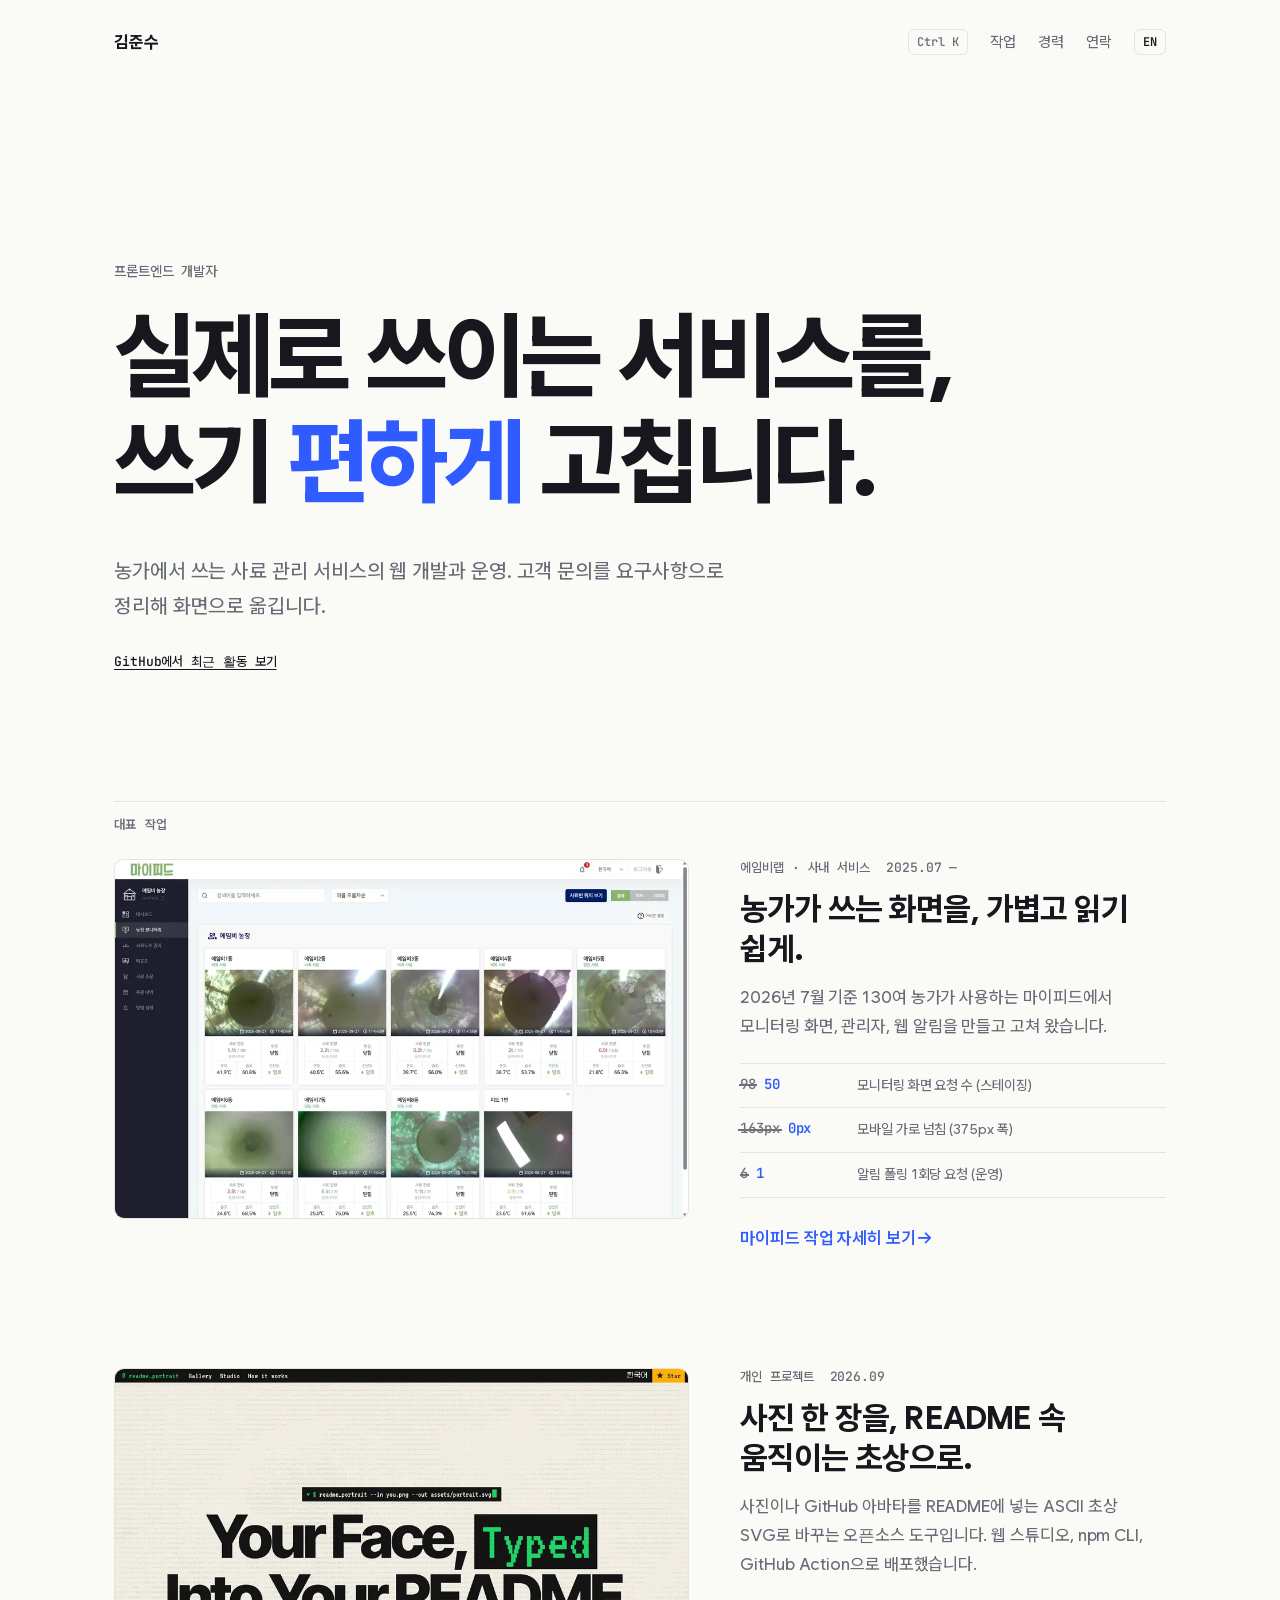
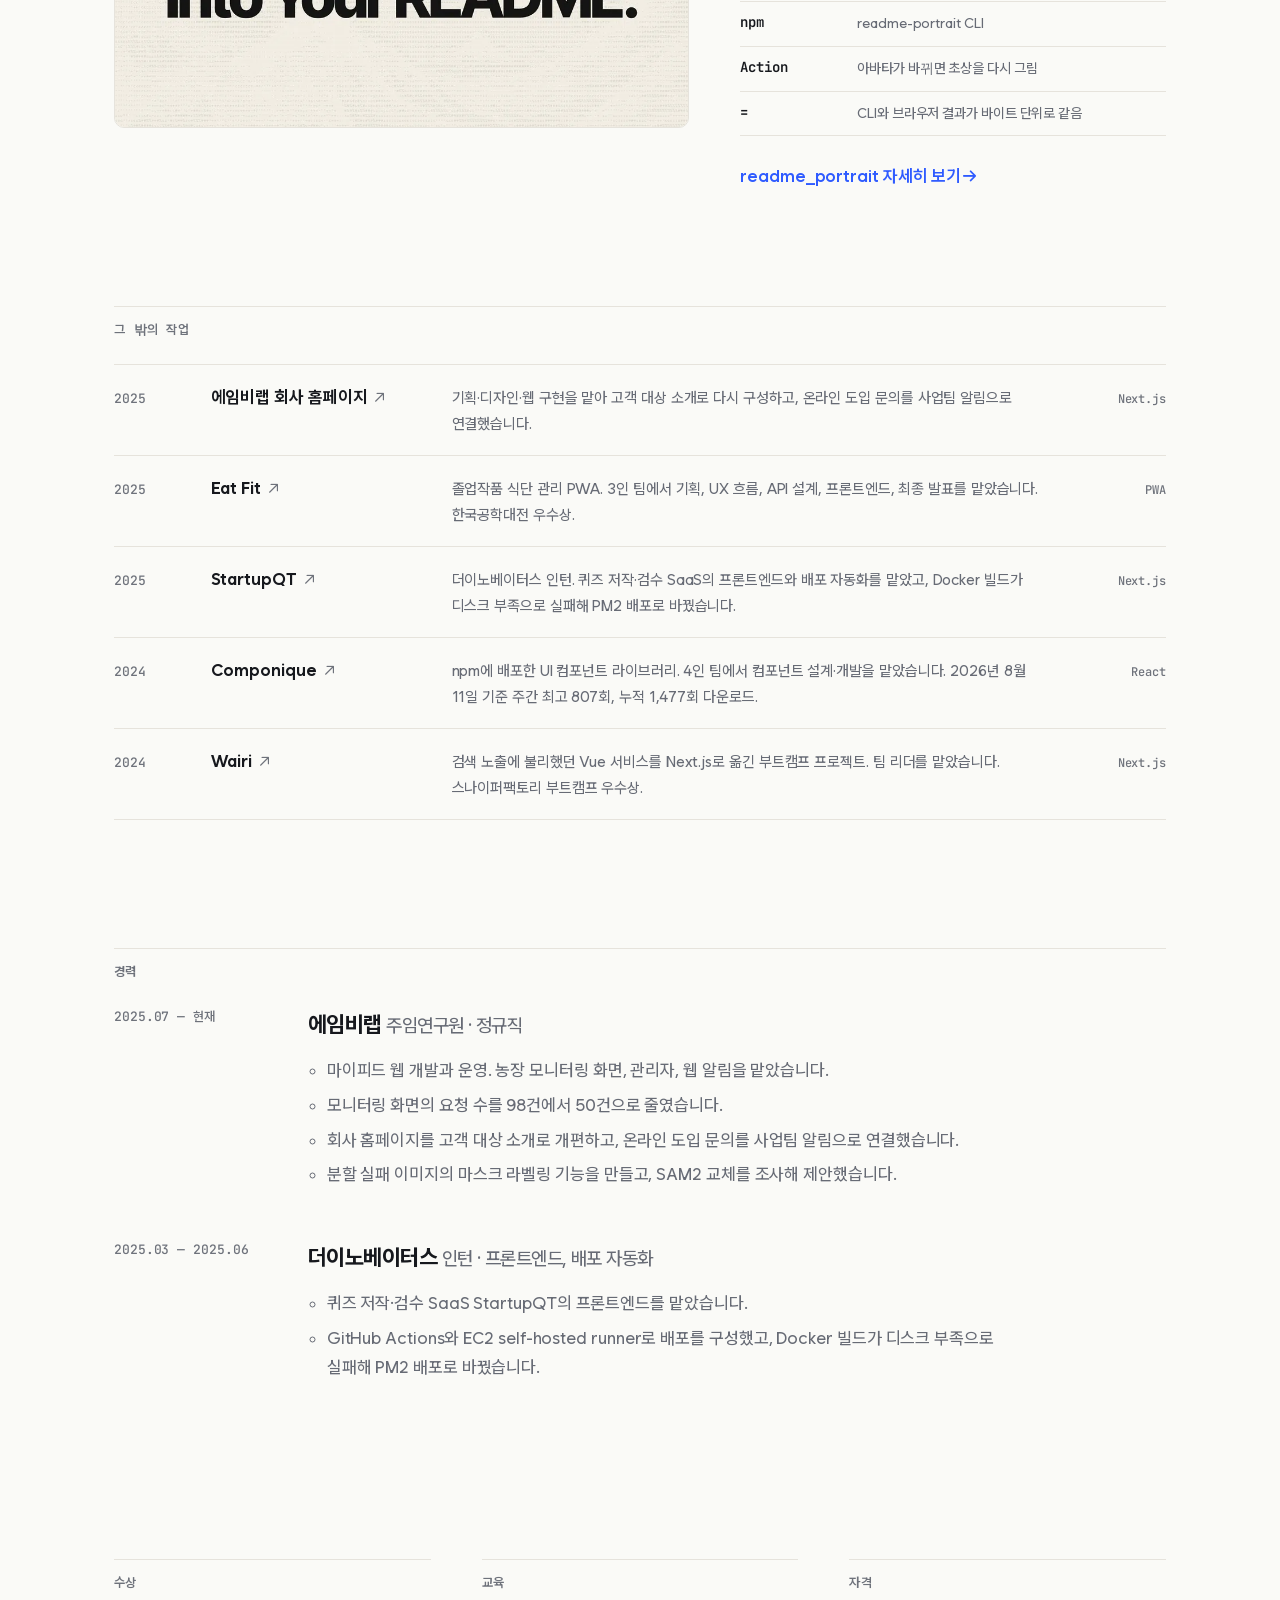
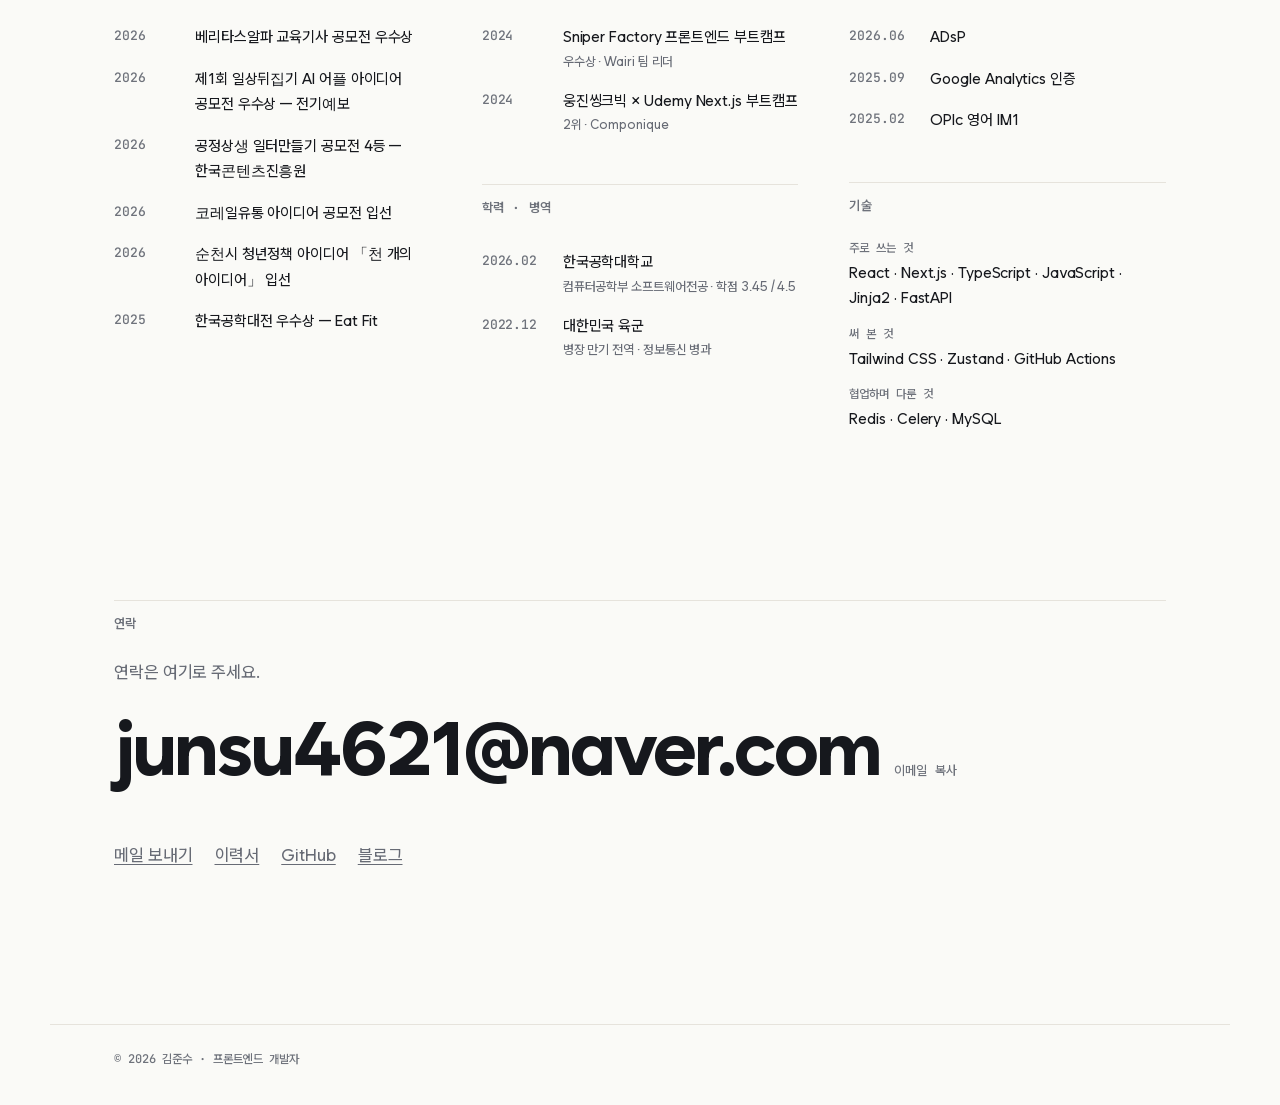
==== commit a6f28dd5: "deploy: 0ecd639 2026-09-27" ====
--- a/index.html
+++ b/index.html
@@ -56,9 +56,9 @@
           <h3 id="f1-title"><a href="myfeed/" data-i18n="mf.title">농가가 쓰는 화면을, 가볍고 읽기 쉽게.</a></h3>
           <p data-i18n="work.myfeed.lede">2026년 7월 기준 130여 농가가 사용하는 마이피드에서 모니터링 화면, 관리자, 웹 알림을 만들고 고쳐 왔습니다.</p>
           <ul class="facts">
-            <li><b>98 → 50</b> <span data-i18n="fact.req">모니터링 화면 요청 수 (스테이징)</span></li>
-            <li><b>163 → 0px</b> <span data-i18n="fact.overflow">모바일 가로 넘침 (375px 폭)</span></li>
-            <li><b>6 → 1</b> <span data-i18n="fact.poll">알림 폴링 1회당 요청 (운영)</span></li>
+            <li><b class="swap"><del>98</del> <ins>50</ins></b> <span data-i18n="fact.req">모니터링 화면 요청 수 (스테이징)</span></li>
+            <li><b class="swap"><del>163px</del> <ins>0px</ins></b> <span data-i18n="fact.overflow">모바일 가로 넘침 (375px 폭)</span></li>
+            <li><b class="swap"><del>6</del> <ins>1</ins></b> <span data-i18n="fact.poll">알림 폴링 1회당 요청 (운영)</span></li>
           </ul>
           <a class="more" href="myfeed/" data-i18n="more.myfeed">마이피드 작업 자세히 보기</a>
         </div>
--- a/style.css
+++ b/style.css
@@ -218,6 +218,16 @@
 .next strong { font-size: clamp(26px, 4vw, 48px); letter-spacing: -0.04em; line-height: 1.15; font-weight: 750; }
 .next strong::after { content: " →"; color: var(--accent); display: inline-block; transition: transform 0.35s var(--ease); }
 .next:hover strong::after { transform: translateX(8px); }
+
+/* numbers told the same way as the hero: the old value is struck through, the new one appears */
+.swap { white-space: nowrap; }
+.swap del { text-decoration: none; color: var(--faint); position: relative; font-weight: 500; }
+.swap del::after { content: ""; position: absolute; left: -6%; right: -6%; top: 52%; height: 2px; background: currentColor; transform-origin: left; }
+.swap ins { text-decoration: none; color: var(--accent); }
+.js-swap .swap del::after { transform: scaleX(0); }
+.js-swap .swap ins { opacity: 0; display: inline-block; transform: translateY(0.3em); }
+.js-swap .swap.on del::after { transform: none; transition: transform 0.5s var(--ease) 0.2s; }
+.js-swap .swap.on ins { opacity: 1; transform: none; transition: opacity 0.5s var(--ease) 0.75s, transform 0.5s var(--ease) 0.75s; }
 
 /* ---------- extras: latest commit, ⌘K palette, zoom ---------- */
 .visually-hidden { position: absolute; width: 1px; height: 1px; overflow: hidden; clip: rect(0 0 0 0); white-space: nowrap; }
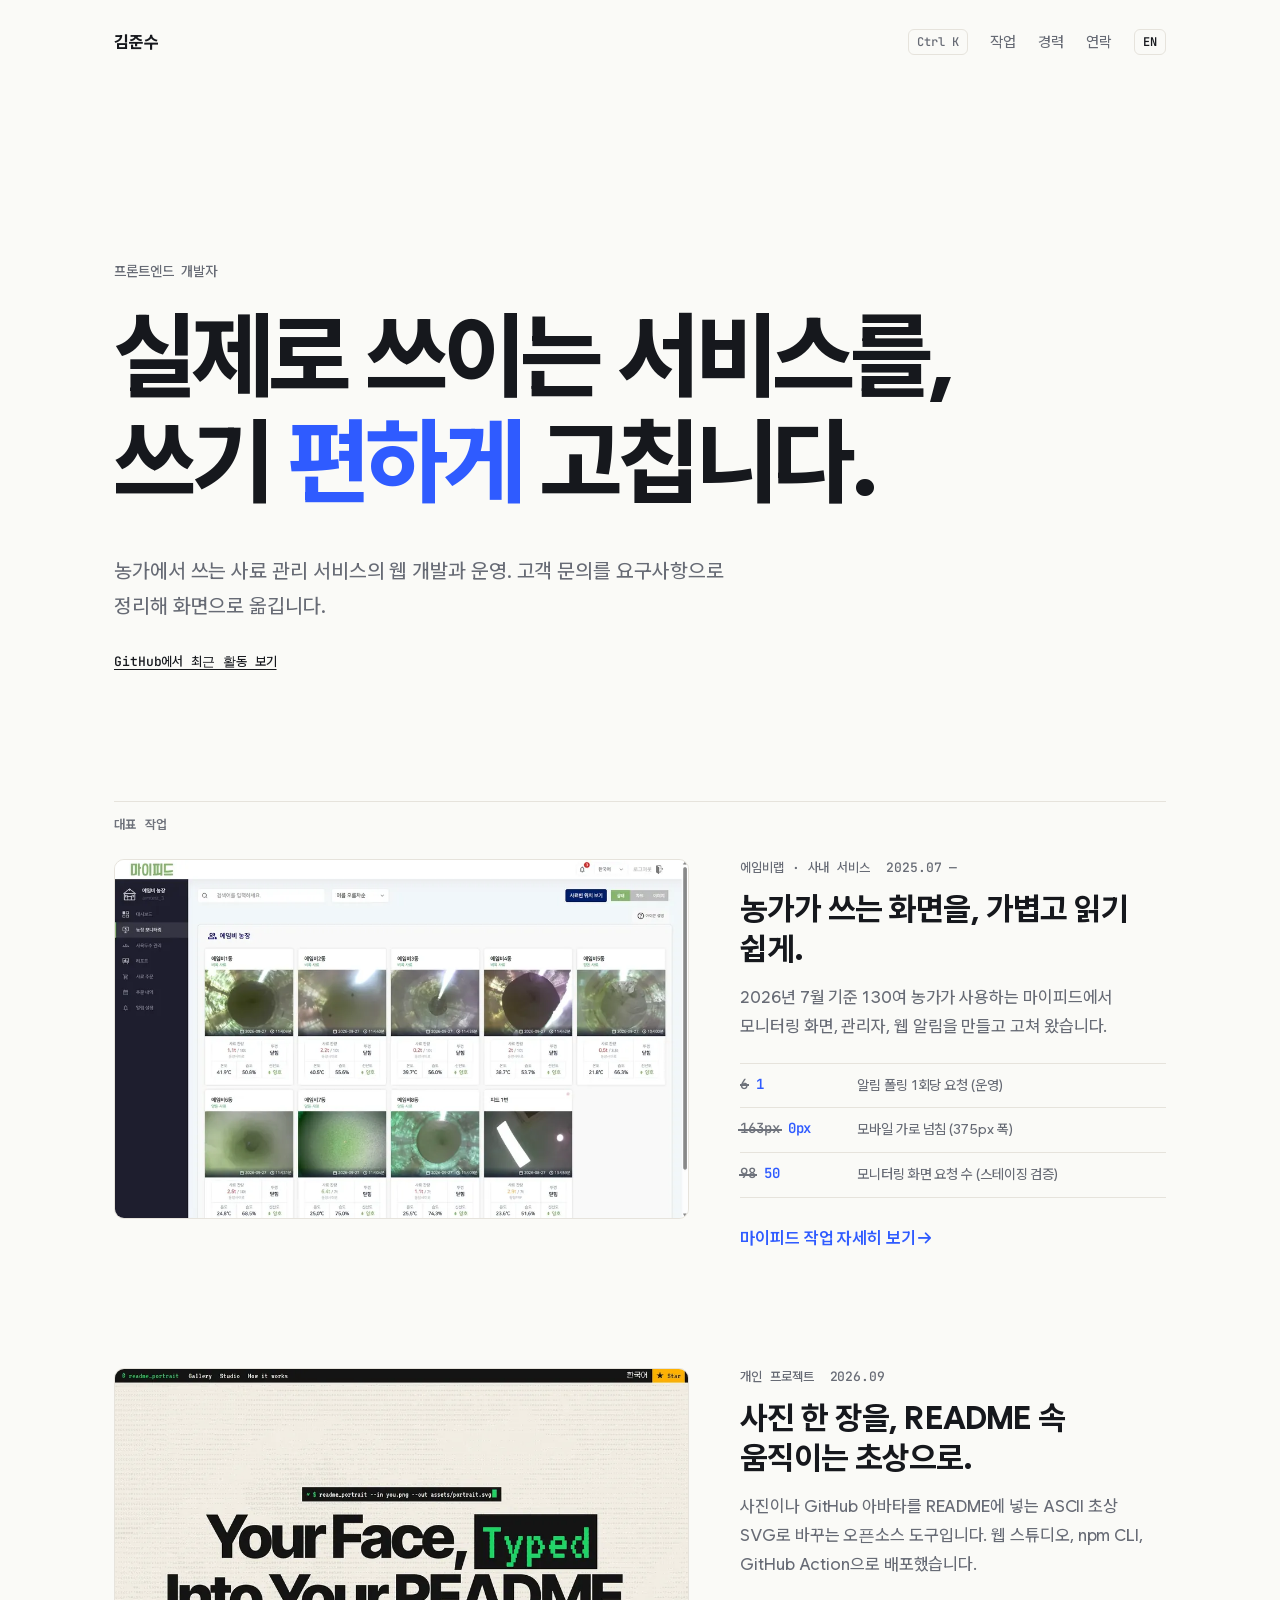
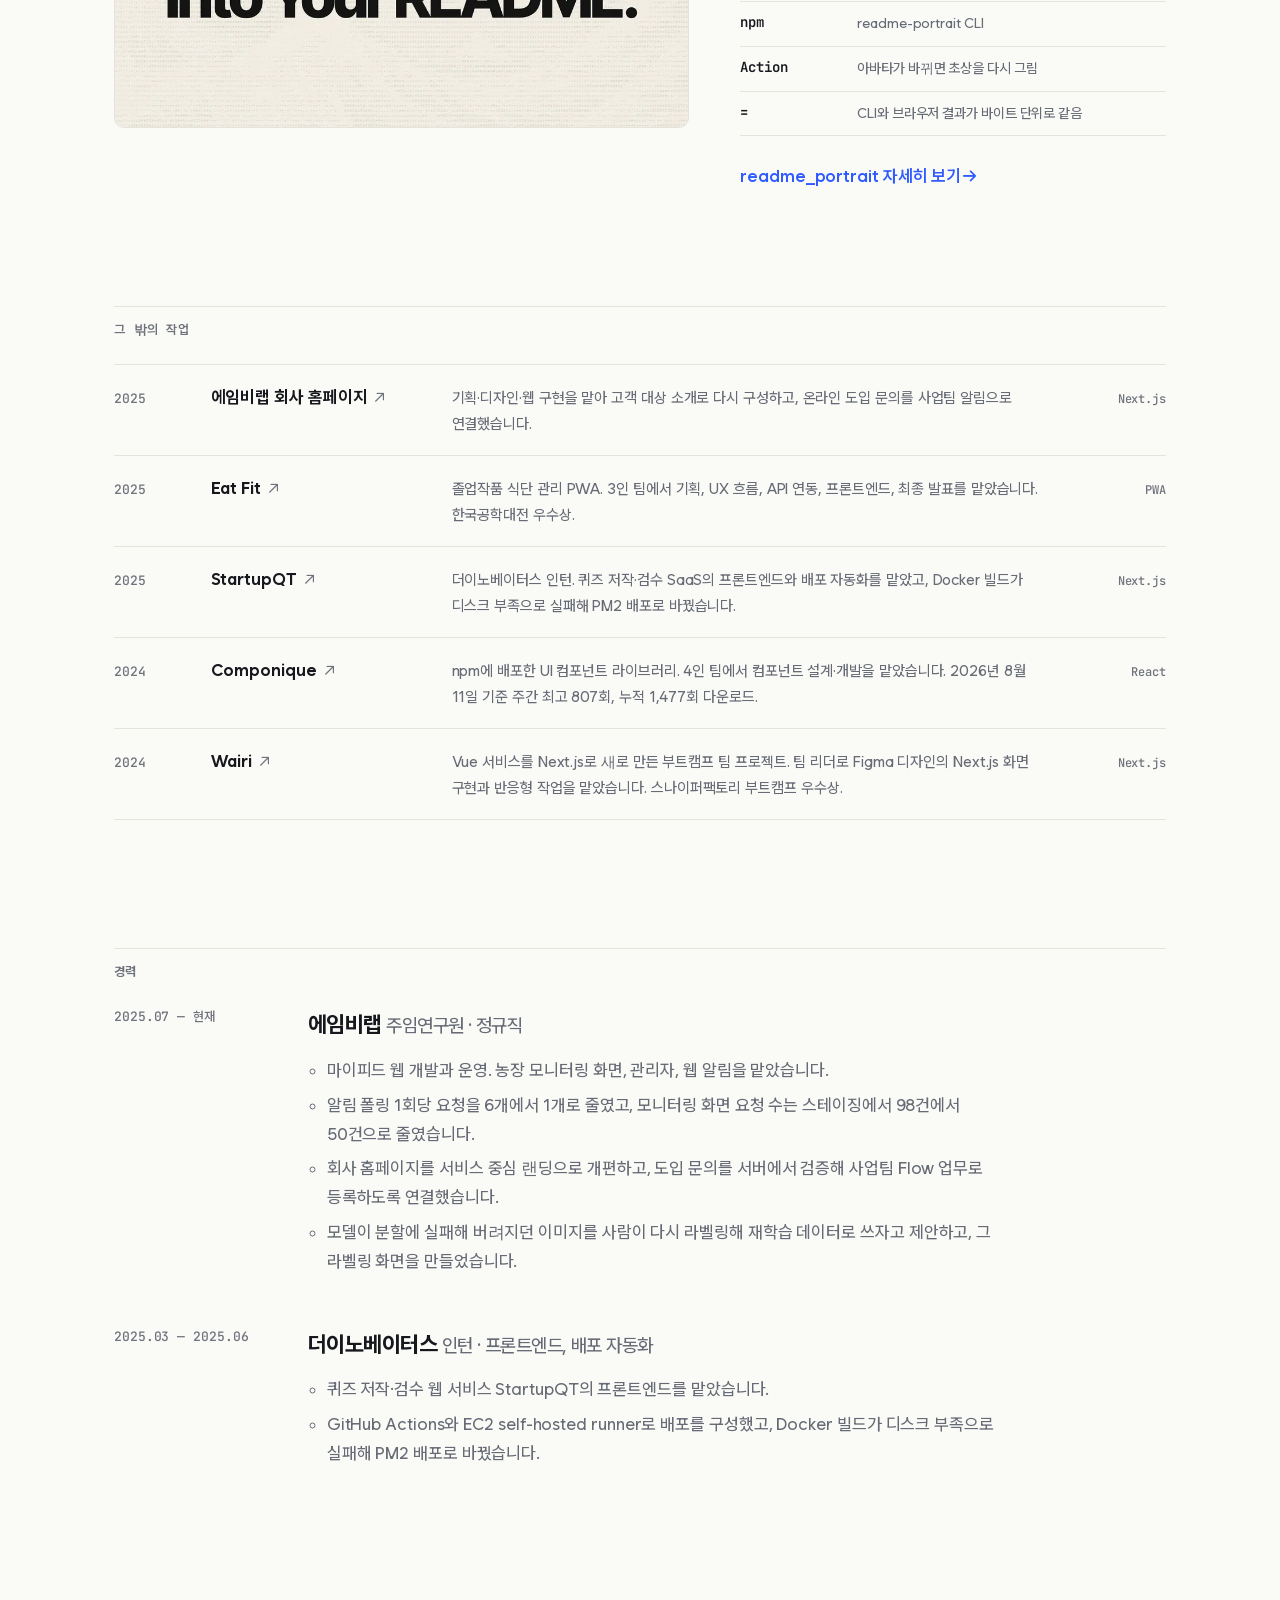
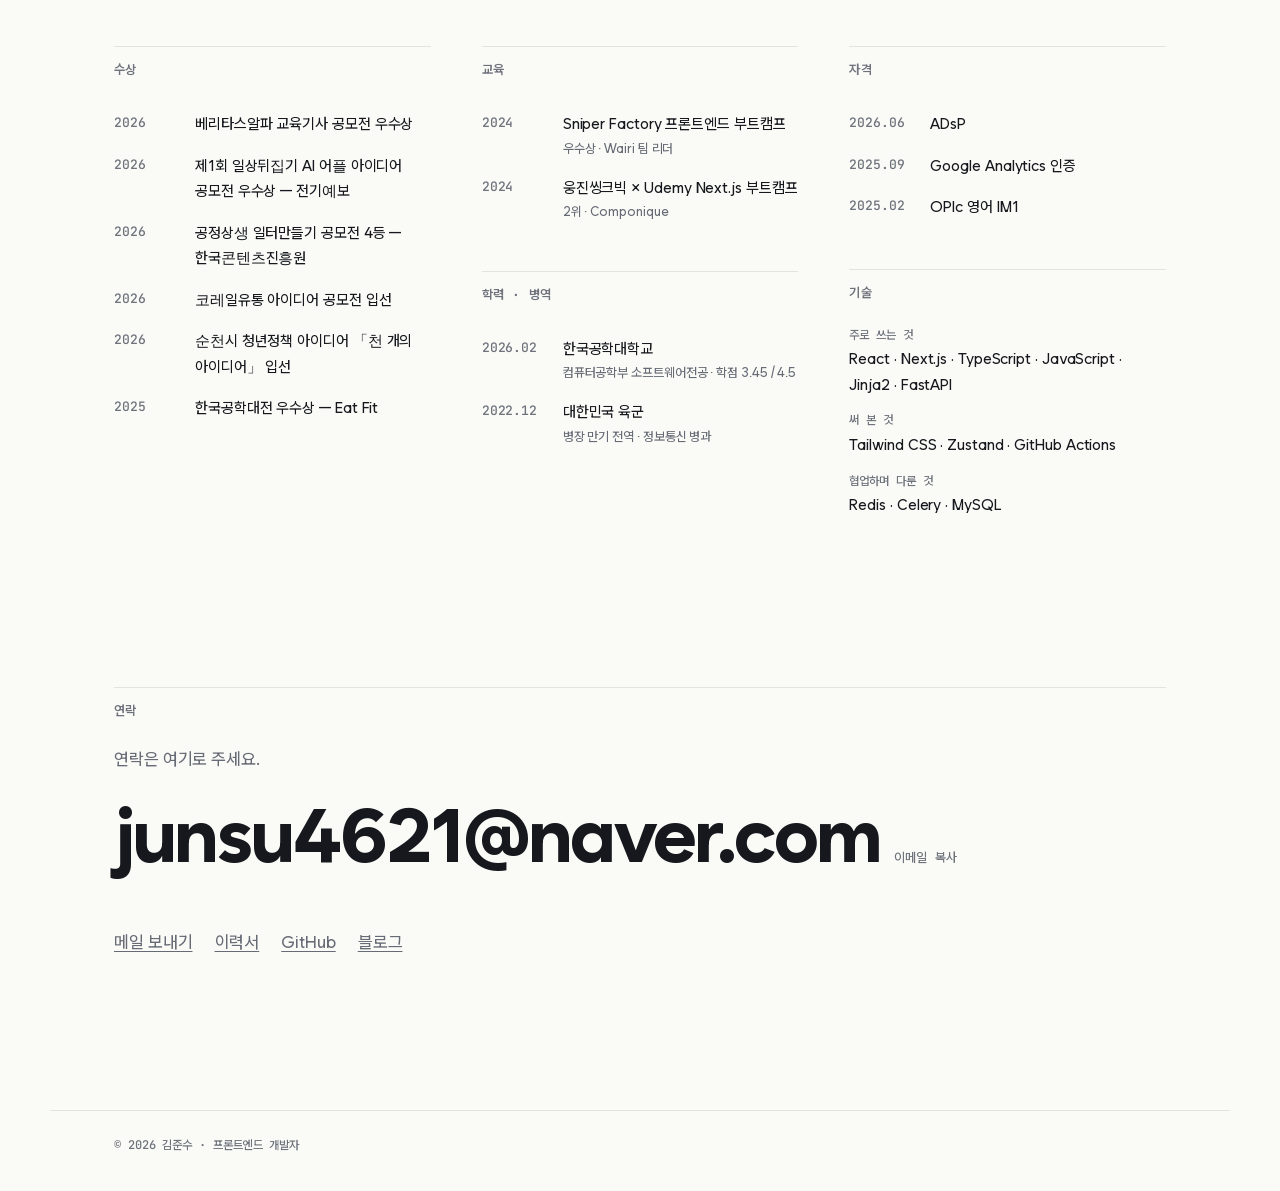
==== commit 18bfb696: "deploy: edf11ba 2026-09-27" ====
--- a/index.html
+++ b/index.html
@@ -56,9 +56,9 @@
           <h3 id="f1-title"><a href="myfeed/" data-i18n="mf.title">농가가 쓰는 화면을, 가볍고 읽기 쉽게.</a></h3>
           <p data-i18n="work.myfeed.lede">2026년 7월 기준 130여 농가가 사용하는 마이피드에서 모니터링 화면, 관리자, 웹 알림을 만들고 고쳐 왔습니다.</p>
           <ul class="facts">
-            <li><b class="swap"><del>98</del> <ins>50</ins></b> <span data-i18n="fact.req">모니터링 화면 요청 수 (스테이징)</span></li>
+            <li><b class="swap"><del>6</del> <ins>1</ins></b> <span data-i18n="fact.poll">알림 폴링 1회당 요청 (운영)</span></li>
             <li><b class="swap"><del>163px</del> <ins>0px</ins></b> <span data-i18n="fact.overflow">모바일 가로 넘침 (375px 폭)</span></li>
-            <li><b class="swap"><del>6</del> <ins>1</ins></b> <span data-i18n="fact.poll">알림 폴링 1회당 요청 (운영)</span></li>
+            <li><b class="swap"><del>98</del> <ins>50</ins></b> <span data-i18n="fact.req">모니터링 화면 요청 수 (스테이징 검증)</span></li>
           </ul>
           <a class="more" href="myfeed/" data-i18n="more.myfeed">마이피드 작업 자세히 보기</a>
         </div>
@@ -92,7 +92,7 @@
         <li class="row" data-preview="assets/shots/eatfit.webp">
           <span class="y">2025</span>
           <a class="t" href="https://expo.tukorea.ac.kr/2025/work/87">Eat Fit</a>
-          <span class="d" data-i18n="w.p3">졸업작품 식단 관리 PWA. 3인 팀에서 기획, UX 흐름, API 설계, 프론트엔드, 최종 발표를 맡았습니다. 한국공학대전 우수상.</span>
+          <span class="d" data-i18n="w.p3">졸업작품 식단 관리 PWA. 3인 팀에서 기획, UX 흐름, API 연동, 프론트엔드, 최종 발표를 맡았습니다. 한국공학대전 우수상.</span>
           <span class="k">PWA</span>
         </li>
         <li class="row" data-preview="assets/shots/startupqt.webp" data-preview-tall>
@@ -110,7 +110,7 @@
         <li class="row" data-preview="assets/shots/wairi.webp">
           <span class="y">2024</span>
           <a class="t" href="https://www.wairi.co.kr/webapp">Wairi</a>
-          <span class="d" data-i18n="w.p4">검색 노출에 불리했던 Vue 서비스를 Next.js로 옮긴 부트캠프 프로젝트. 팀 리더를 맡았습니다. 스나이퍼팩토리 부트캠프 우수상.</span>
+          <span class="d" data-i18n="w.p4">Vue 서비스를 Next.js로 새로 만든 부트캠프 팀 프로젝트. 팀 리더로 Figma 디자인의 Next.js 화면 구현과 반응형 작업을 맡았습니다. 스나이퍼팩토리 부트캠프 우수상.</span>
           <span class="k">Next.js</span>
         </li>
       </ul>
@@ -124,14 +124,14 @@
           <span class="y" data-i18n="career.1.when">2025.07 — 현재</span>
           <div>
             <h3><span data-i18n="career.1.org">에임비랩</span> <small data-i18n="ab.c1.role">주임연구원 · 정규직</small></h3>
-            <ul><li data-i18n="ab.c1.a">마이피드 웹 개발과 운영. 농장 모니터링 화면, 관리자, 웹 알림을 맡았습니다.</li><li data-i18n="ab.c1.b">모니터링 화면의 요청 수를 98건에서 50건으로 줄였습니다.</li><li data-i18n="ab.c1.c">회사 홈페이지를 고객 대상 소개로 개편하고, 온라인 도입 문의를 사업팀 알림으로 연결했습니다.</li><li data-i18n="ab.c1.d">분할 실패 이미지의 마스크 라벨링 기능을 만들고, SAM2 교체를 조사해 제안했습니다.</li></ul>
+            <ul><li data-i18n="ab.c1.a">마이피드 웹 개발과 운영. 농장 모니터링 화면, 관리자, 웹 알림을 맡았습니다.</li><li data-i18n="ab.c1.b">알림 폴링 1회당 요청을 6개에서 1개로 줄였고, 모니터링 화면 요청 수는 스테이징에서 98건에서 50건으로 줄였습니다.</li><li data-i18n="ab.c1.c">회사 홈페이지를 서비스 중심 랜딩으로 개편하고, 도입 문의를 서버에서 검증해 사업팀 Flow 업무로 등록하도록 연결했습니다.</li><li data-i18n="ab.c1.d">모델이 분할에 실패해 버려지던 이미지를 사람이 다시 라벨링해 재학습 데이터로 쓰자고 제안하고, 그 라벨링 화면을 만들었습니다.</li></ul>
           </div>
         </li>
         <li data-reveal>
           <span class="y">2025.03 — 2025.06</span>
           <div>
             <h3><span data-i18n="career.2.org">더이노베이터스</span> <small data-i18n="ab.c2.role">인턴 · 프론트엔드, 배포 자동화</small></h3>
-            <ul><li data-i18n="ab.c2.a">퀴즈 저작·검수 SaaS StartupQT의 프론트엔드를 맡았습니다.</li><li data-i18n="ab.c2.b">GitHub Actions와 EC2 self-hosted runner로 배포를 구성했고, Docker 빌드가 디스크 부족으로 실패해 PM2 배포로 바꿨습니다.</li></ul>
+            <ul><li data-i18n="ab.c2.a">퀴즈 저작·검수 웹 서비스 StartupQT의 프론트엔드를 맡았습니다.</li><li data-i18n="ab.c2.b">GitHub Actions와 EC2 self-hosted runner로 배포를 구성했고, Docker 빌드가 디스크 부족으로 실패해 PM2 배포로 바꿨습니다.</li></ul>
           </div>
         </li>
       </ol>
--- a/style.css
+++ b/style.css
@@ -197,7 +197,7 @@
 .vs-tag { font: 500 12px/1.4 var(--mono); color: var(--muted); margin: 0 0 8px; }
 .versus strong { display: block; margin-bottom: 6px; }
 .versus p:not(.vs-tag) { font-size: 14px; color: var(--muted); margin: 0; }
-.code { margin: 8px 0 0; padding: 18px 20px; border-radius: 10px; background: var(--tint); overflow-x: auto; font: 13.5px/1.7 var(--mono); }
+.code { font-variant-ligatures: none; margin: 8px 0 0; padding: 18px 20px; border-radius: 10px; background: var(--tint); overflow-x: auto; font: 13.5px/1.7 var(--mono); }
 
 .phones { display: grid; grid-template-columns: repeat(3, minmax(0, 1fr)); gap: clamp(14px, 3vw, 40px); max-width: 900px; margin-bottom: clamp(72px, 9vw, 120px); }
 .phones figure { margin: 0; }
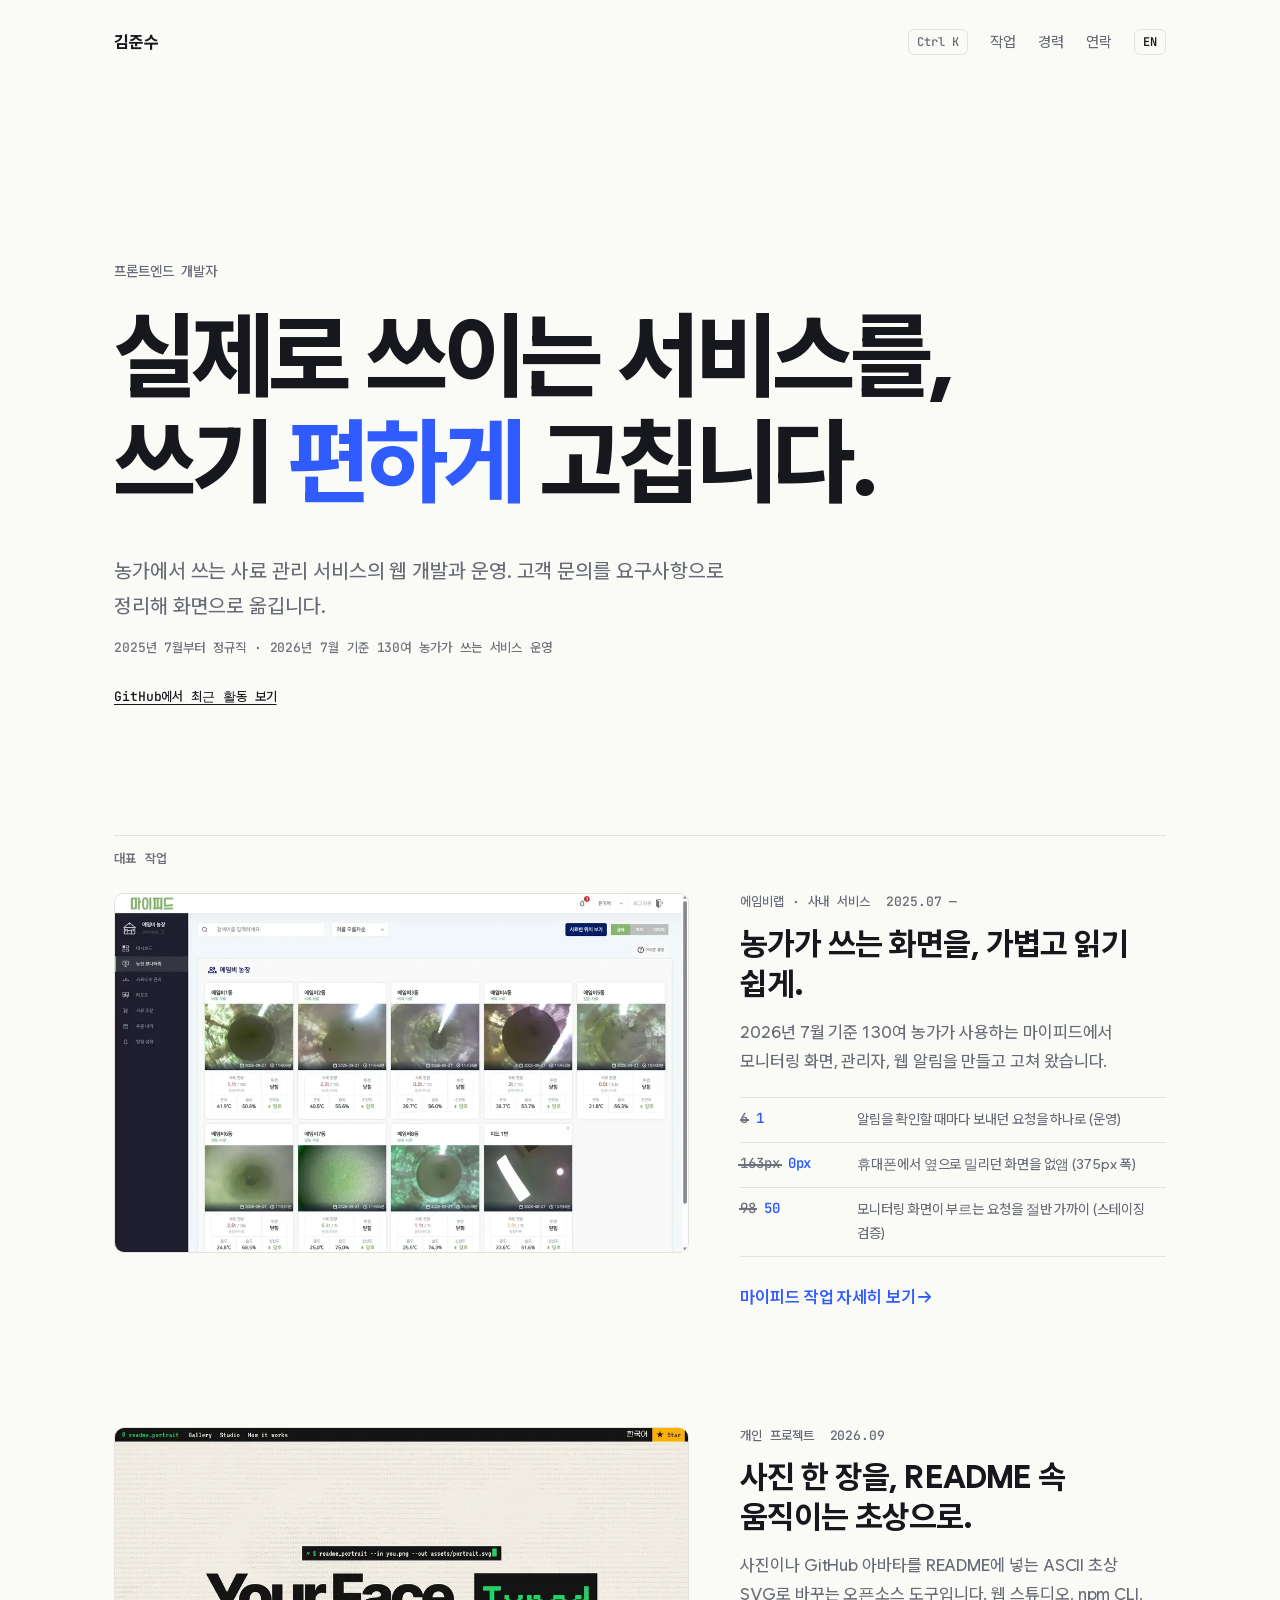
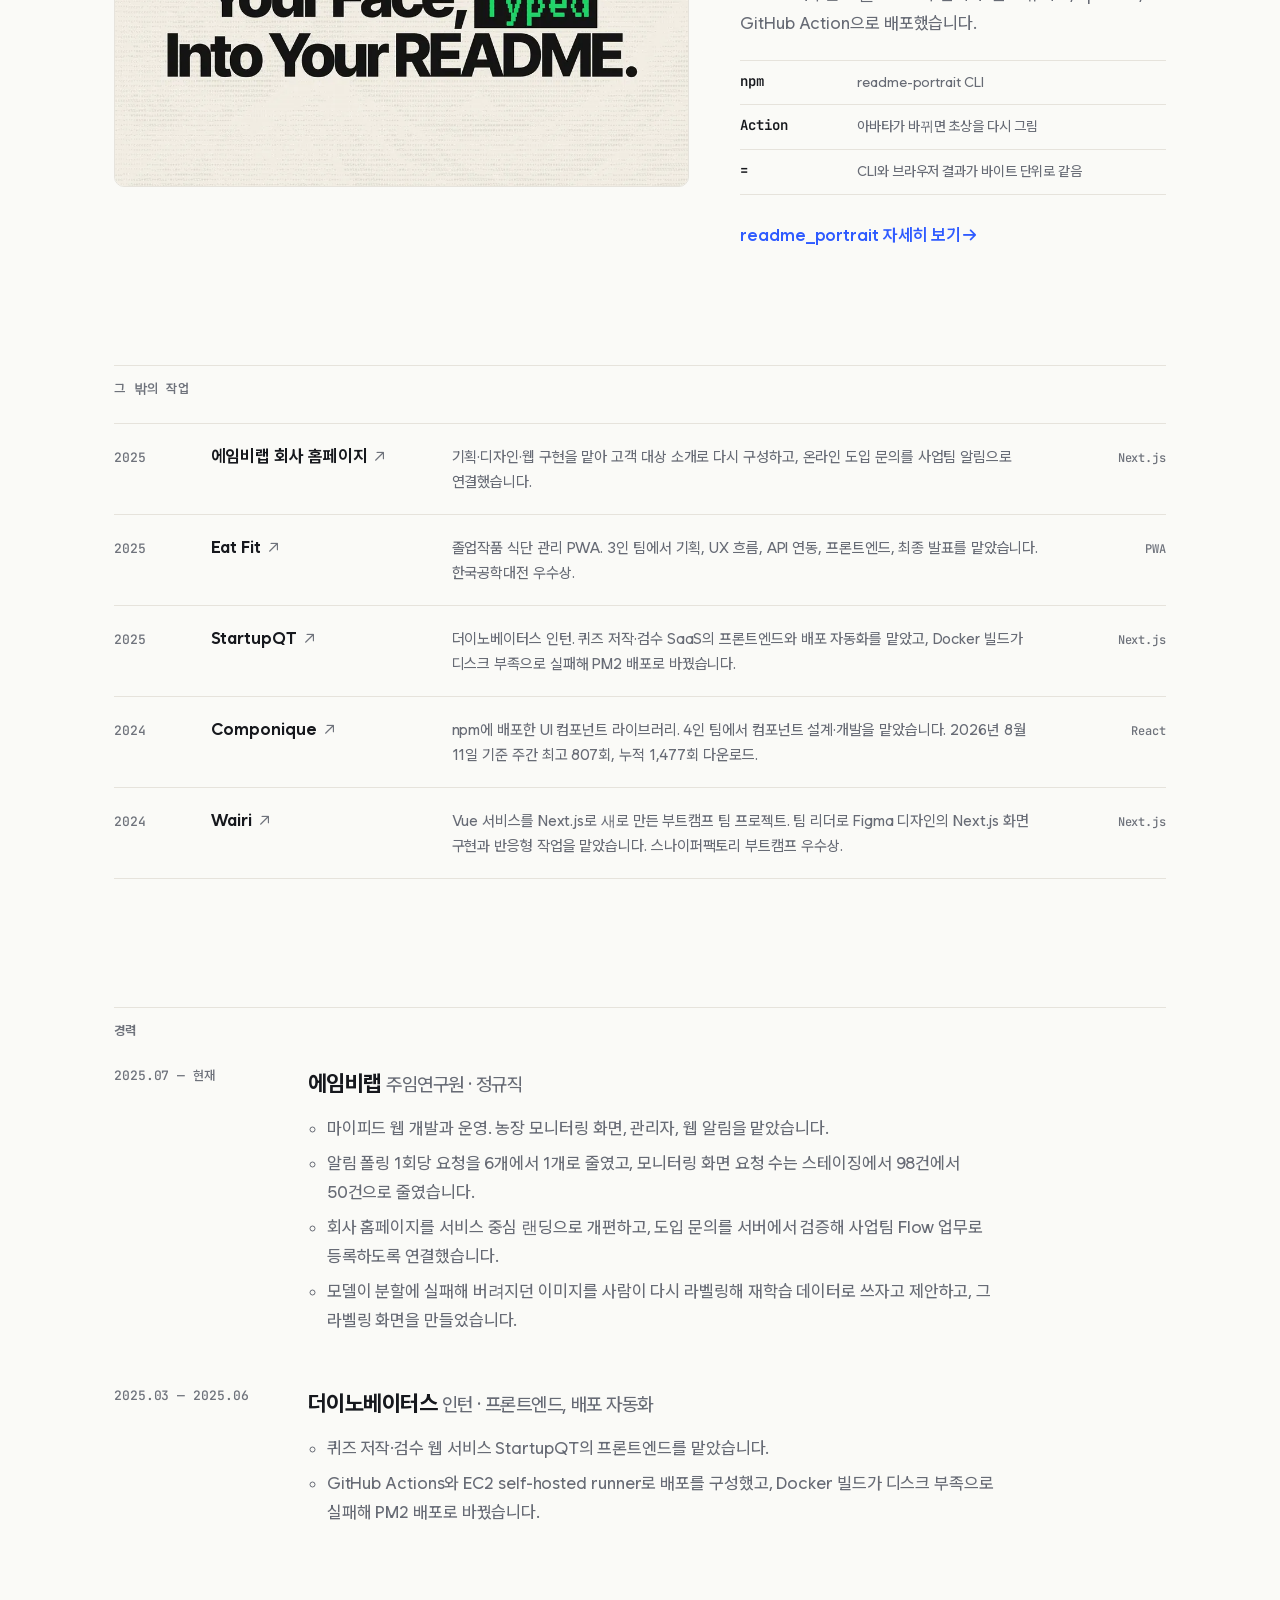
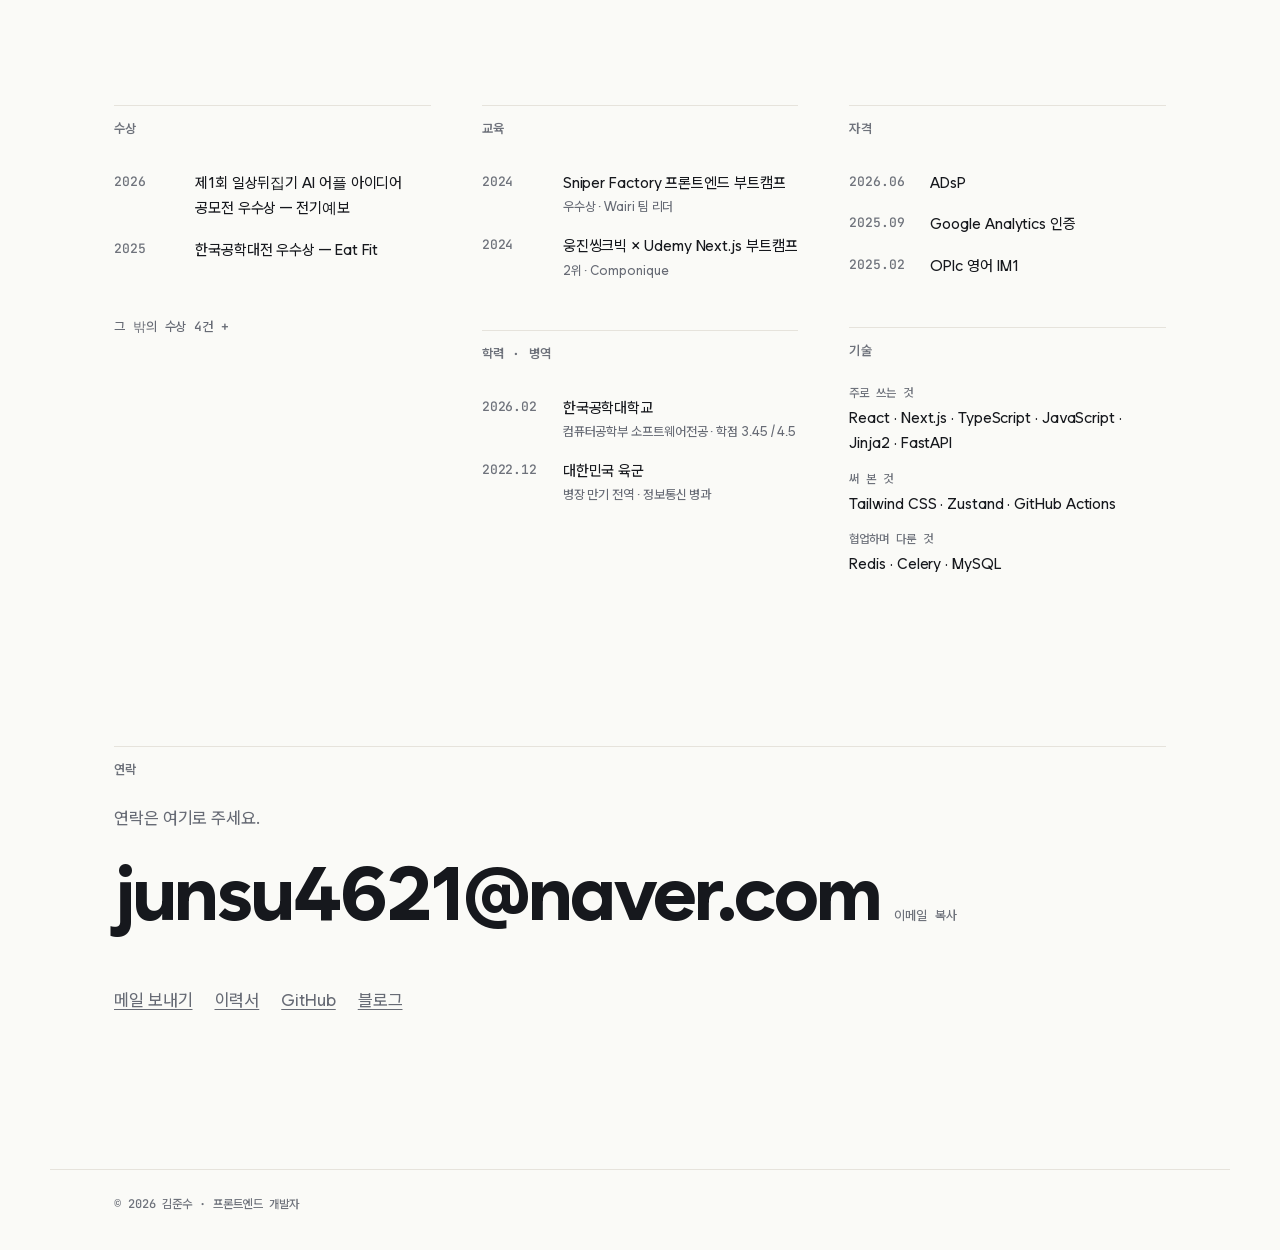
==== commit 391f7ab3: "deploy: 91e34ec 2026-09-27" ====
--- a/index.html
+++ b/index.html
@@ -41,6 +41,7 @@
         <span class="line" data-i18n="hero.title2">쓰기 <span class="fix"><del>불편하게</del><ins>편하게</ins></span> 고칩니다.</span>
       </h1>
       <p class="lede" data-reveal><span data-i18n="hero.lede1">농가에서 쓰는 사료 관리 서비스의 웹 개발과 운영.</span> <span data-i18n="hero.lede2">고객 문의를 요구사항으로 정리해 화면으로 옮깁니다.</span></p>
+      <p class="tenure" data-reveal data-i18n="hero.tenure">2025년 7월부터 정규직 · 2026년 7월 기준 130여 농가가 쓰는 서비스 운영</p>
       <p class="activity" id="activity" aria-live="polite"></p>
     </section>
 
@@ -56,9 +57,9 @@
           <h3 id="f1-title"><a href="myfeed/" data-i18n="mf.title">농가가 쓰는 화면을, 가볍고 읽기 쉽게.</a></h3>
           <p data-i18n="work.myfeed.lede">2026년 7월 기준 130여 농가가 사용하는 마이피드에서 모니터링 화면, 관리자, 웹 알림을 만들고 고쳐 왔습니다.</p>
           <ul class="facts">
-            <li><b class="swap"><del>6</del> <ins>1</ins></b> <span data-i18n="fact.poll">알림 폴링 1회당 요청 (운영)</span></li>
-            <li><b class="swap"><del>163px</del> <ins>0px</ins></b> <span data-i18n="fact.overflow">모바일 가로 넘침 (375px 폭)</span></li>
-            <li><b class="swap"><del>98</del> <ins>50</ins></b> <span data-i18n="fact.req">모니터링 화면 요청 수 (스테이징 검증)</span></li>
+            <li><b class="swap"><del>6</del> <ins>1</ins></b> <span data-i18n="fact.poll.s">알림을 확인할 때마다 보내던 요청을 하나로 (운영)</span></li>
+            <li><b class="swap"><del>163px</del> <ins>0px</ins></b> <span data-i18n="fact.overflow.s">휴대폰에서 옆으로 밀리던 화면을 없앰 (375px 폭)</span></li>
+            <li><b class="swap"><del>98</del> <ins>50</ins></b> <span data-i18n="fact.req.s">모니터링 화면이 부르는 요청을 절반 가까이 (스테이징 검증)</span></li>
           </ul>
           <a class="more" href="myfeed/" data-i18n="more.myfeed">마이피드 작업 자세히 보기</a>
         </div>
@@ -141,13 +142,18 @@
       <div data-reveal>
         <h2 class="head" data-i18n="facts.awards">수상</h2>
         <ul class="list">
-          <li><span class="y">2026</span><span data-i18n="cred.0">베리타스알파 교육기사 공모전 우수상</span></li>
           <li><span class="y">2026</span><span data-i18n="cred.4">제1회 일상뒤집기 AI 어플 아이디어 공모전 우수상 — 전기예보</span></li>
-          <li><span class="y">2026</span><span data-i18n="cred.5">공정상생 일터만들기 공모전 4등 — 한국콘텐츠진흥원</span></li>
-          <li><span class="y">2026</span><span data-i18n="cred.6">코레일유통 아이디어 공모전 입선</span></li>
-          <li><span class="y">2026</span><span data-i18n="cred.7">순천시 청년정책 아이디어 「천 개의 아이디어」 입선</span></li>
           <li><span class="y">2025</span><span data-i18n="cred.1">한국공학대전 우수상 — Eat Fit</span></li>
         </ul>
+        <details class="more-awards">
+          <summary data-i18n="facts.moreAwards">그 밖의 수상 4건</summary>
+          <ul class="list">
+            <li><span class="y">2026</span><span data-i18n="cred.0">베리타스알파 교육기사 공모전 우수상</span></li>
+            <li><span class="y">2026</span><span data-i18n="cred.5">공정상생 일터만들기 공모전 4등 — 한국콘텐츠진흥원</span></li>
+            <li><span class="y">2026</span><span data-i18n="cred.6">코레일유통 아이디어 공모전 입선</span></li>
+            <li><span class="y">2026</span><span data-i18n="cred.7">순천시 청년정책 아이디어 「천 개의 아이디어」 입선</span></li>
+          </ul>
+        </details>
       </div>
       <div data-reveal>
         <h2 class="head" data-i18n="sec.training">교육</h2>
--- a/style.css
+++ b/style.css
@@ -85,6 +85,13 @@
 .fix del::after { content: ""; position: absolute; left: -2%; right: -2%; top: 54%; height: 0.07em; background: var(--ink); transform-origin: left; }
 .fix ins { text-decoration: none; color: var(--accent); display: inline-block; white-space: nowrap; vertical-align: top; }
 .lede { max-width: 620px; font-size: clamp(18px, 1.6vw, 21px); color: var(--muted); margin: 36px 0 0; }
+.tenure { font: 500 13px/1.6 var(--mono); color: var(--faint); margin: 14px 0 0; }
+.more-awards { margin-top: 12px; }
+.more-awards summary { cursor: pointer; list-style: none; font: 500 13px/1.6 var(--mono); color: var(--muted); padding: 6px 0; }
+.more-awards summary::-webkit-details-marker { display: none; }
+.more-awards summary::after { content: " +"; }
+.more-awards[open] summary::after { content: " −"; }
+.more-awards summary:focus-visible { outline: 2px solid var(--accent); outline-offset: 2px; }
 
 .play .hero-title .line > * { animation: rise 1s var(--ease) both; }
 .play .hero-title .line:nth-child(2) > * { animation-delay: 0.1s; }
@@ -186,6 +193,7 @@
 .chapter .no { font: 500 13px/1.8 var(--mono); color: var(--accent); margin: 6px 0 0; position: sticky; top: 24px; align-self: start; }
 .chapter h2 { font-size: clamp(26px, 3vw, 38px); line-height: 1.2; letter-spacing: -0.035em; margin: 0 0 20px; font-weight: 700; }
 .chapter .body > p { color: var(--muted); margin: 0 0 18px; }
+.chapter h3.sub { font-size: 18px; line-height: 1.35; letter-spacing: -0.02em; margin: 32px 0 14px; font-weight: 650; }
 .points { list-style: none; padding: 0; margin: 0 0 18px; display: grid; gap: 18px; }
 .points strong { display: block; font-weight: 650; margin-bottom: 2px; }
 .points span { color: var(--muted); }
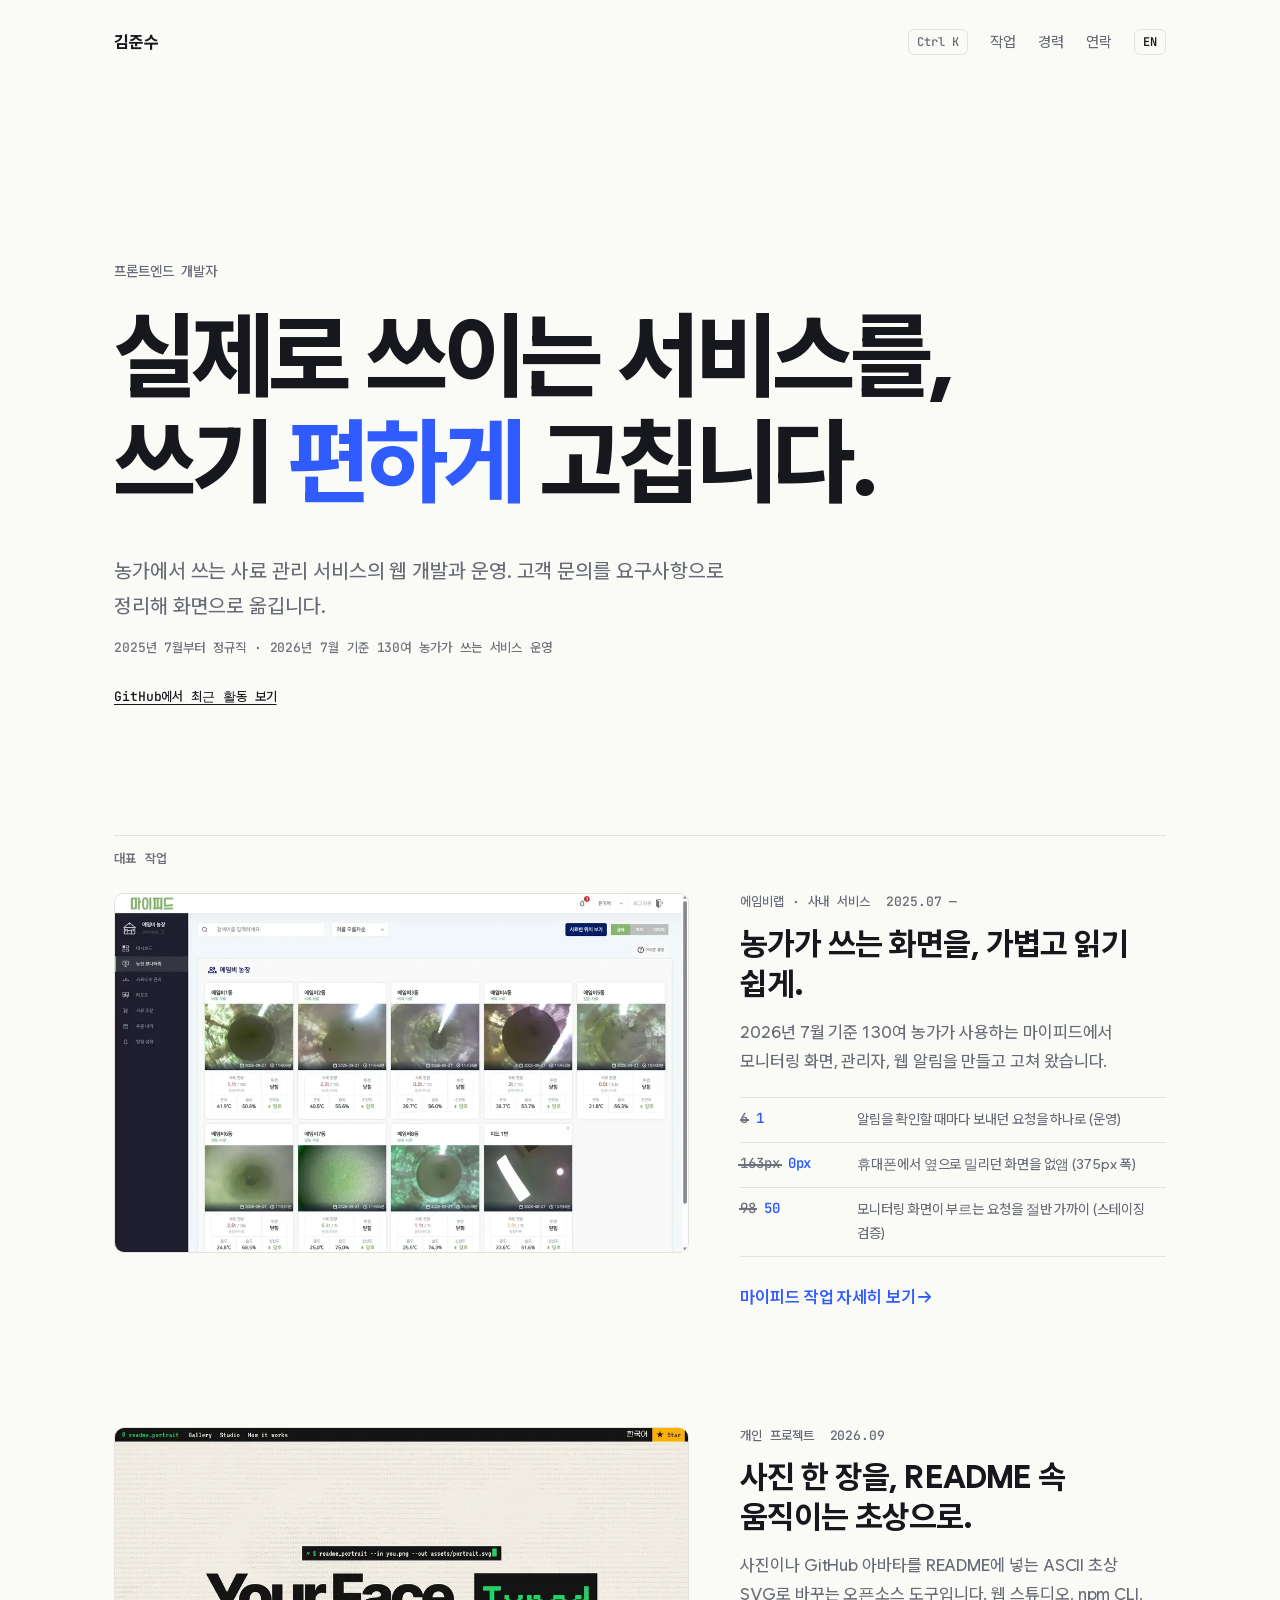
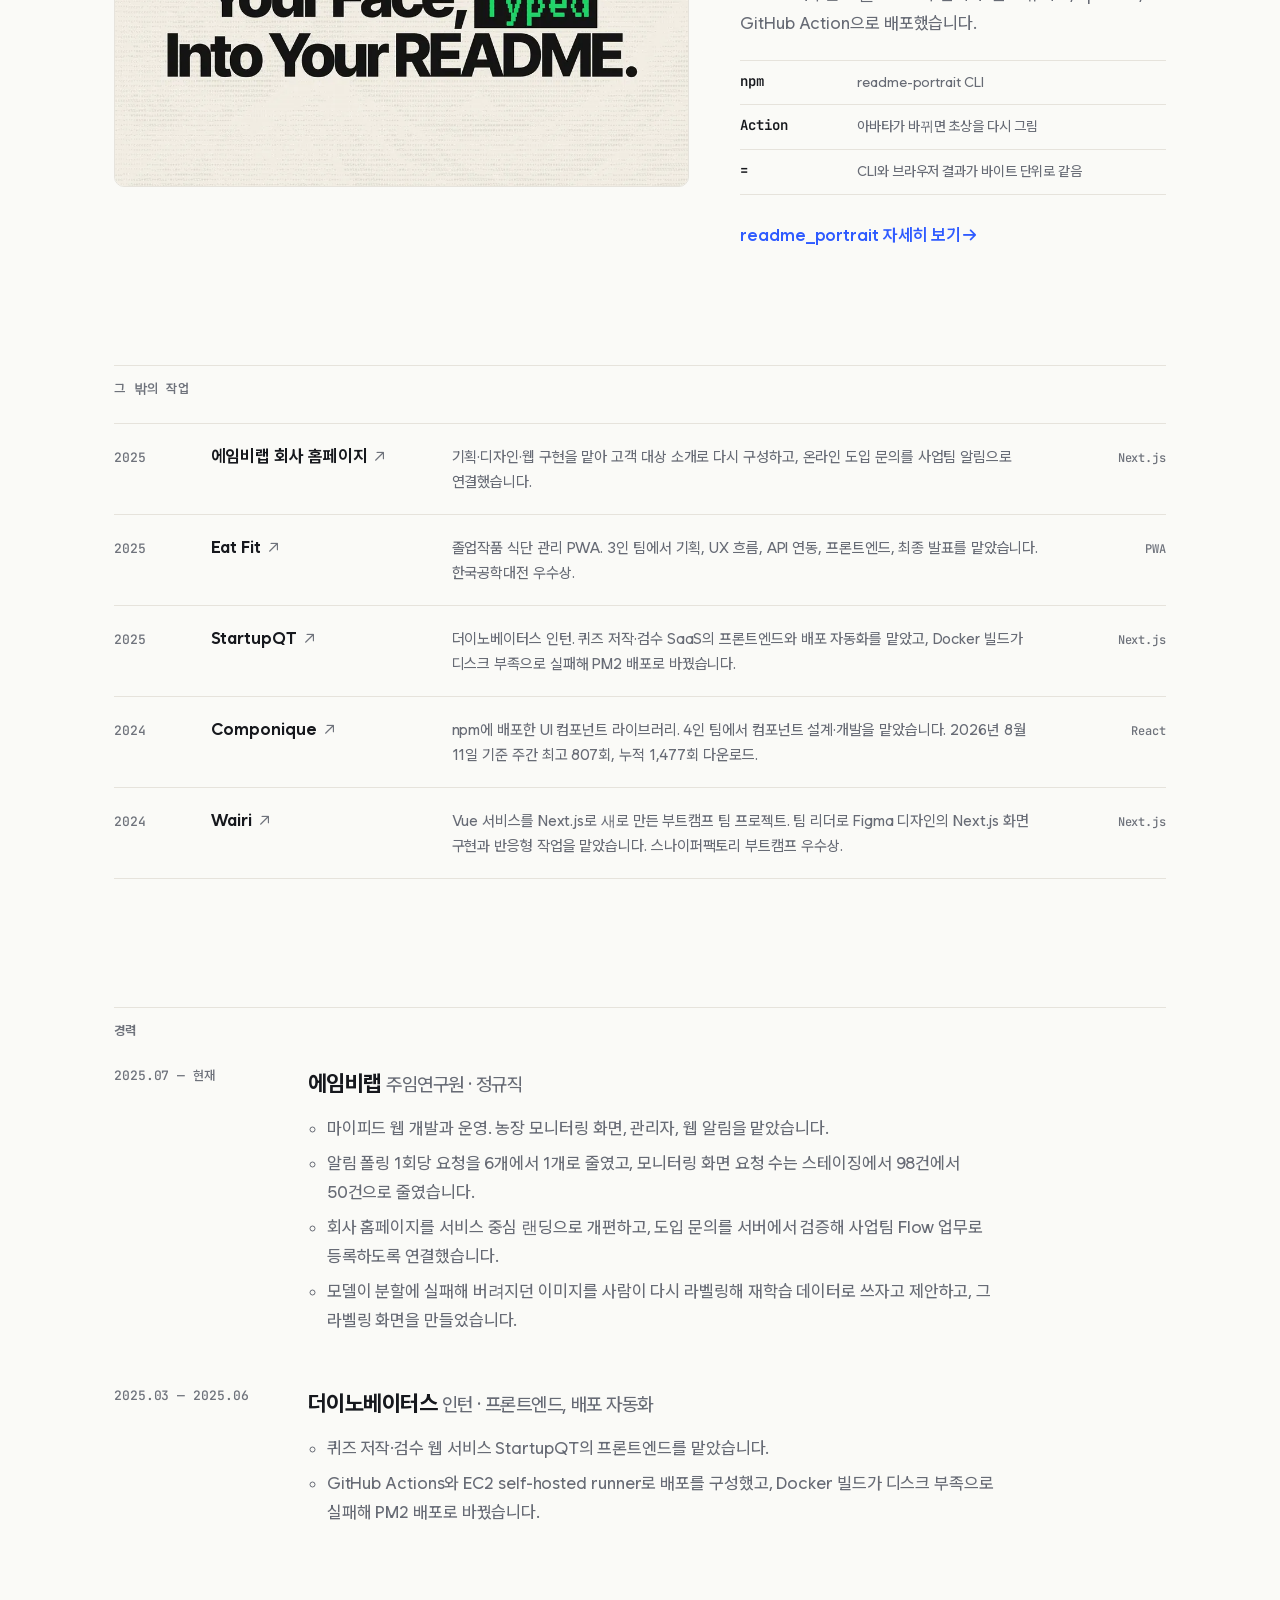
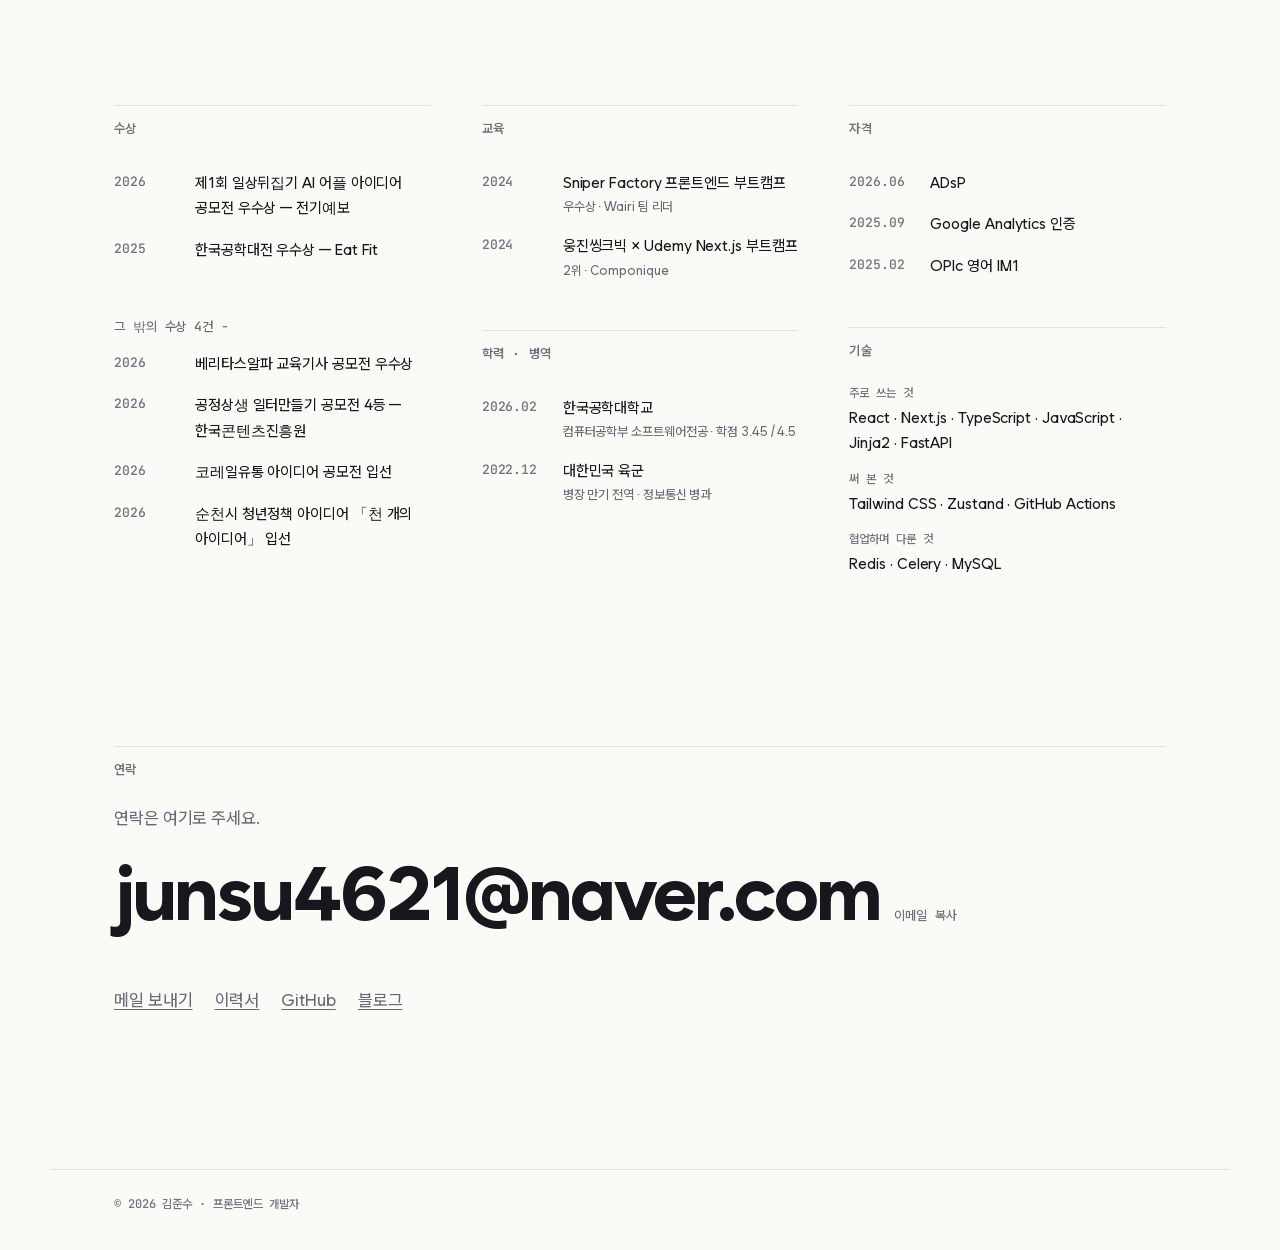
==== commit 52fd85bf: "deploy: 222c17c 2026-09-27" ====
--- a/index.html
+++ b/index.html
@@ -145,7 +145,7 @@
           <li><span class="y">2026</span><span data-i18n="cred.4">제1회 일상뒤집기 AI 어플 아이디어 공모전 우수상 — 전기예보</span></li>
           <li><span class="y">2025</span><span data-i18n="cred.1">한국공학대전 우수상 — Eat Fit</span></li>
         </ul>
-        <details class="more-awards">
+        <details class="more-awards" open>
           <summary data-i18n="facts.moreAwards">그 밖의 수상 4건</summary>
           <ul class="list">
             <li><span class="y">2026</span><span data-i18n="cred.0">베리타스알파 교육기사 공모전 우수상</span></li>
